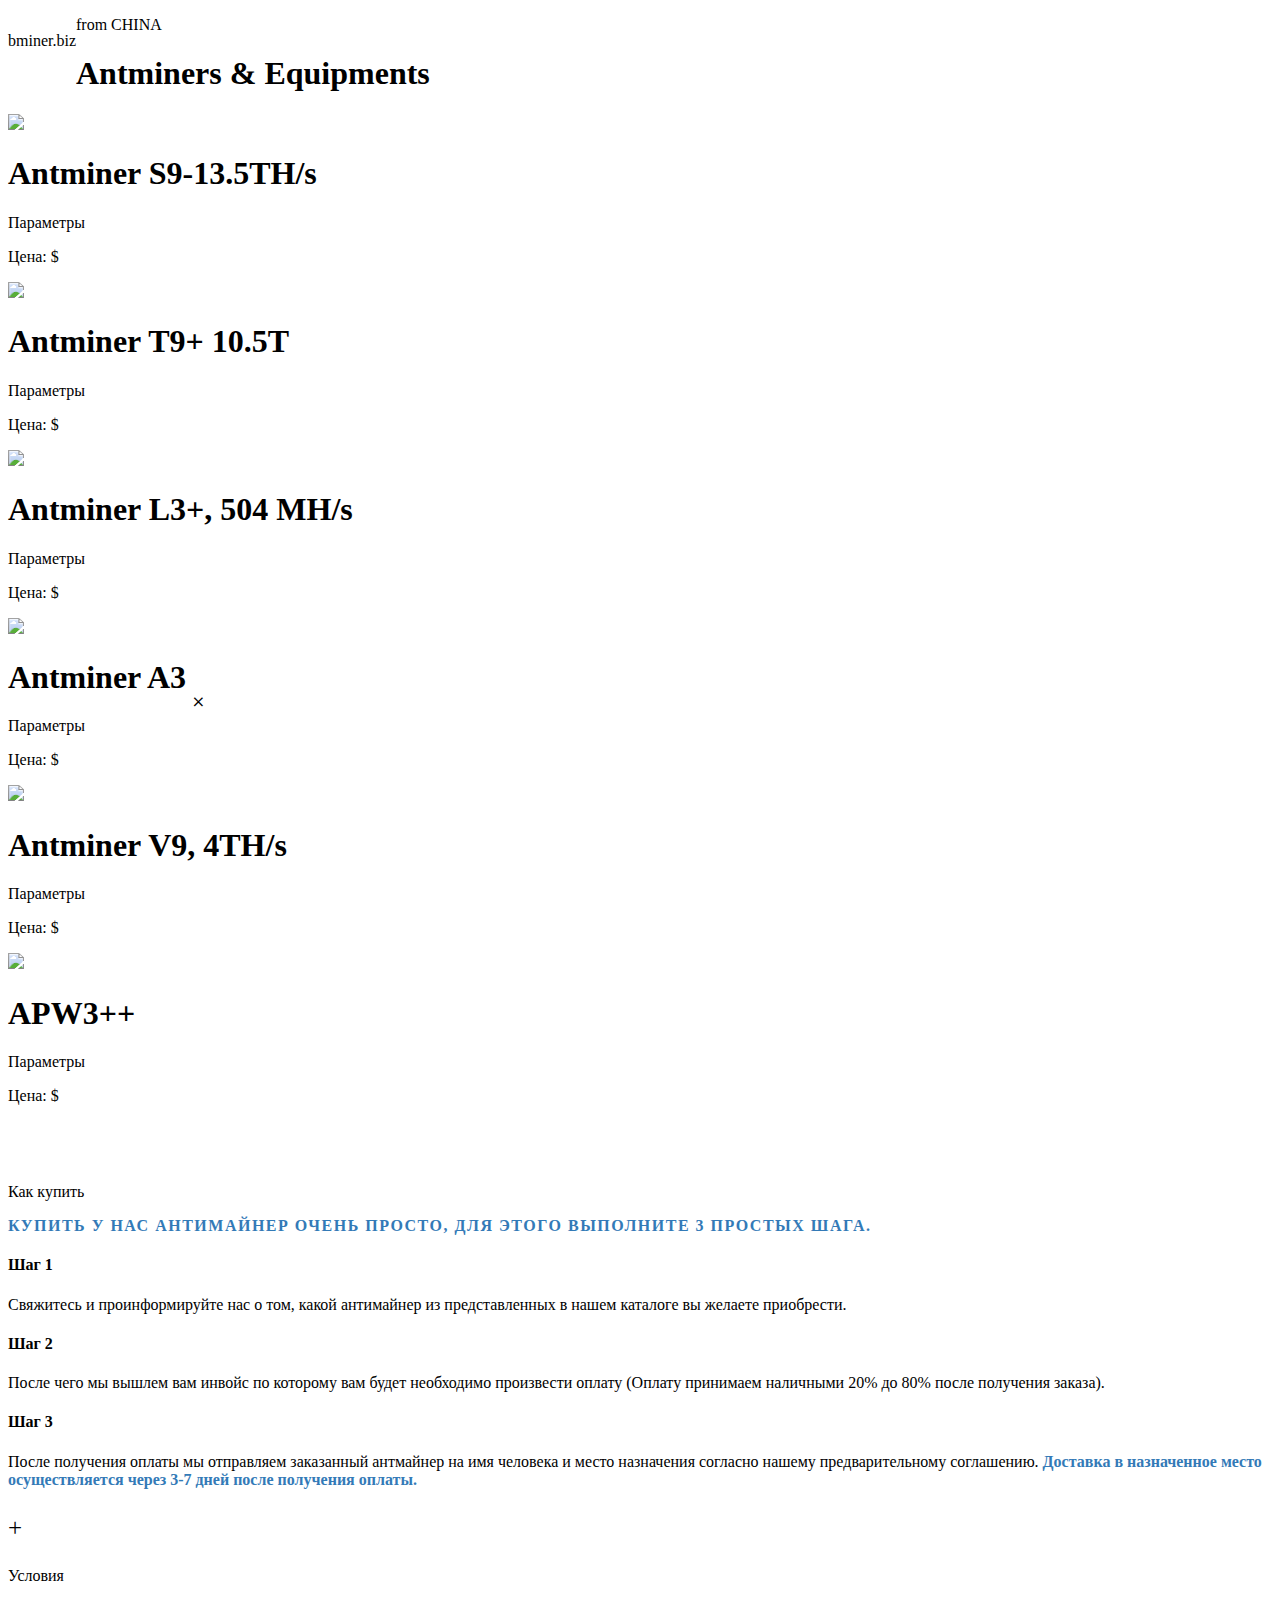
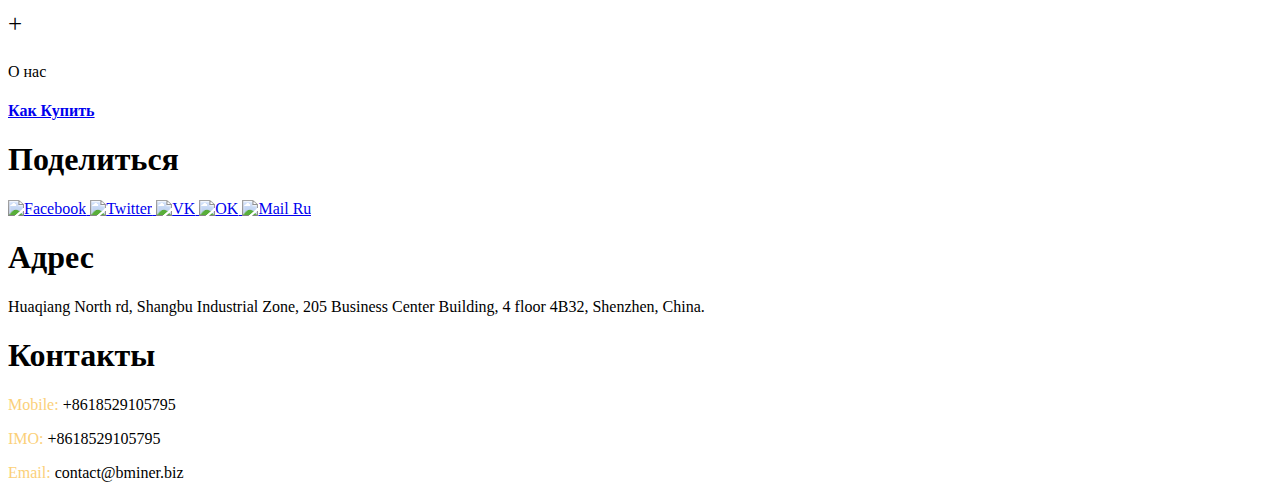
==== index.html @ a88cfbc9 "4" ====
<!DOCTYPE html>
<html lang="en">
  <head>
    <meta charset="utf-8">
    <meta http-equiv="X-UA-Compatible" content="IE=edge">
    <meta name="viewport" content="width=device-width, initial-scale=1">
    <!-- The above 3 meta tags *must* come first in the head; any other head content must come *after* these tags -->
    <meta name="description" content="Интернет магазин по продаже майнеров, для майнинга криптовалют с доставкой из Китая в Туркменистан">
    <meta name="keywords" content="Antminer S9-13.5TH/s, Antminer A3, Antminer T9+ 10.5T, Antminer L3+, 504 MH/s, Antminer V9, 4TH/s, APW3++">
    <link rel="icon" href="#">

    <title>Купить Antminer S9-13.5TH/s, Antminer A3, Antminer T9+ 10.5T, Antminer L3+, 504 MH/s, Antminer V9, 4TH/s, APW3++, из Китая с доставкой в Туркменистан, Ашхабад</title>

    <!-- Bootstrap core CSS -->
    <link href="css/bootstrap.min.css" rel="stylesheet">

    <!-- IE10 viewport hack for Surface/desktop Windows 8 bug -->
    <link href="../../assets/css/ie10-viewport-bug-workaround.css" rel="stylesheet">

    <!-- Custom styles for this template -->
    <link href="css/custom.css" rel="stylesheet">

    <!-- Just for debugging purposes. Don't actually copy these 2 lines! -->
    <!--[if lt IE 9]><script src="../../assets/js/ie8-responsive-file-warning.js"></script><![endif]-->
    <script src="../../assets/js/ie-emulation-modes-warning.js"></script>

    <!-- HTML5 shim and Respond.js for IE8 support of HTML5 elements and media queries -->
    <!--[if lt IE 9]>
      <script src="https://oss.maxcdn.com/html5shiv/3.7.2/html5shiv.min.js"></script>
      <script src="https://oss.maxcdn.com/respond/1.4.2/respond.min.js"></script>
    <![endif]-->
  </head>

  <body id="body">

    <nav class="navbar navbar-inverse navbar-fixed-top">
      <div class="container">
        <p class="brand" style="float: left;"><span class="branding">bminer</span>.biz</p>
        <p class="navbar-menu">from <span class="branding" style="text-transform: uppercase">China</span></p>
      </div><!-- /.container -->
    </nav><!-- /.navbar -->

    <div id="navbar-2" style="display: none;">
      <div id="brand-2">
        <div class="brand-2-wrapper">
          <h3 class="h3-animate">menu</h3>
          <img src="images/triangle-top.png">
          <img class="hide" src="images/triangle-bottom.png">
        </div><!-- /.brand-2-wrapper -->
      </div><!-- /#brand-2 -->
      <div id="menu-2" style="display: none;">
        <ol>
          <li class="li-iphone"><p>Iphone</p></li>
          <li class="li-samsung"><p>Samsung</p></li>
          <li class="li-sony"><p>Sony</p></li>
          <li class="li-others"><p>Others</p></li>
          <li class="li-tablets"><p>Tablets</p></li>
        </ol>
      </div><!-- /#menu-2 -->
    </div><!-- /#navbar-2 -->

    <main>
      <div class="container">
        <div class="row">

          <div class="col-md-2" style="display: none;">
            <div id="menu">
              <h1>Menu</h1>
              <ol>
                <li class="#"><p>#</p></li>
                <li class="#"><p>#</p></li>
              </ol>
            </div><!-- /#menu -->
          </div><!-- /.col-md-2 -->

          <div class="col-md-12">

            <div class="products-group">
              <h1>Antminers & Equipments</h1>

              <div class="products-inner">
                <div class="row row-2">
                  <div class="col-md-4 no-padding">
                    <div class="products" id="s9_14">
                      <div class="display-img">
                        <img src="images/product/s9.jpg">
                      </div><!-- /.display-img -->
                      <div class="products-parameters">
                        <h1>Antminer S9-13.5TH/s</h1>
                        <div class="inner-parameters">
                          <div class="memory-selector">
                            <p class="memory">Параметры</p>
                          </div><!-- /.memory-selector -->
                          <div class="clear-fix"></div>
                        </div><!-- /.inner-parameters -->
                        <p class="price">Цена: $<span></span></p>
                      </div><!-- /.products-parameters -->
                    </div><!-- /.products -->
                  </div><!-- /.no-padding -->
                  <div class="col-md-4 no-padding">
                    <div class="products" id="t9_plus_11">
                      <div class="display-img">
                        <img src="images/product/T9+.jpg">
                      </div><!-- /.display-img -->
                      <div class="products-parameters">
                        <h1>Antminer T9+ 10.5T</h1>
                        <div class="inner-parameters">
                          <div class="memory-selector">
                            <p class="memory">Параметры</p>
                          </div><!-- /.memory-selector -->
                          <div class="clear-fix"></div>
                        </div><!-- /.inner-parameters -->
                        <p class="price">Цена: $<span></span></p>
                      </div><!-- /.products-parameters -->
                    </div><!-- /.products -->
                  </div><!-- /.no-padding -->
                  <div class="col-md-4 no-padding">
                    <div class="products" id="l3_plus">
                      <div class="display-img">
                        <img src="images/product/L3+.jpg">
                      </div><!-- /.display-img -->
                      <div class="products-parameters">
                        <h1>Antminer L3+, 504 MH/s</h1>
                        <div class="inner-parameters">
                          <div class="memory-selector">
                            <p class="memory">Параметры</p>
                          </div><!-- /.memory-selector -->
                          <div class="clear-fix"></div>
                        </div><!-- /.inner-parameters -->
                        <p class="price">Цена: $<span></span></p>
                      </div><!-- /.products-parameters -->
                    </div><!-- /.products -->
                  </div><!-- /.no-padding -->
                </div><!-- /.row2 -->
              </div><!-- /.products-inner -->

              <div class="products-inner">
                <div class="row row-2">
                  <div class="col-md-4 no-padding">
                    <div class="products" id="a3">
                      <div class="display-img">
                        <img src="images/product/A3.jpg">
                      </div><!-- /.display-img -->
                      <div class="products-parameters">
                        <h1>Antminer A3</h1>
                        <div class="inner-parameters">
                          <div class="memory-selector">
                            <p class="memory">Параметры</p>
                          </div><!-- /.memory-selector -->
                          <div class="clear-fix"></div>
                        </div><!-- /.inner-parameters -->
                        <p class="price">Цена: $<span></span></p>
                      </div><!-- /.products-parameters -->
                    </div><!-- /.products -->
                  </div><!-- /.no-padding -->
                  <div class="col-md-4 no-padding">
                    <div class="products" id="v9">
                      <div class="display-img">
                        <img src="images/product/V9.jpg">
                      </div><!-- /.display-img -->
                      <div class="products-parameters">
                        <h1>Antminer V9, 4TH/s</h1>
                        <div class="inner-parameters">
                          <div class="memory-selector">
                            <p class="memory">Параметры</p>
                          </div><!-- /.memory-selector -->
                          <div class="clear-fix"></div>
                        </div><!-- /.inner-parameters -->
                        <p class="price">Цена: $<span></span></p>
                      </div><!-- /.products-parameters -->
                    </div><!-- /.products -->
                  </div><!-- /.no-padding -->
                  <div class="col-md-4 no-padding">
                    <div class="products" id="apw3_plus_plus">
                      <div class="display-img">
                        <img src="images/product/apw3.jpg">
                      </div><!-- /.display-img -->
                      <div class="products-parameters">
                        <h1>APW3++</h1>
                        <div class="inner-parameters">
                          <div class="memory-selector">
                            <p class="memory">Параметры</p>
                          </div><!-- /.memory-selector -->
                          <div class="clear-fix"></div>
                        </div><!-- /.inner-parameters -->
                        <p class="price">Цена: $<span></span></p>
                      </div><!-- /.products-parameters -->
                    </div><!-- /.products -->
                  </div><!-- /.no-padding -->
                </div><!-- /.row2 -->
              </div><!-- /.products-inner -->

            </div><!-- /.products-group -->

            <div id="terms" style="padding-bottom: 0">
              <div class="languages" style="display: none">
                <div class="language">
                  <img class="img-active" src="images/russian-flag.jpg">
                  <p class="p-active">Русский</p>
                </div><!-- /.language -->
                <div class="language">
                  <img src="images/british-flag.jpg">
                  <p>English</p>
                </div><!-- /.language -->
              </div><!-- /.languages -->
              <div id="notice">
                <div id="rus">
                  <div class="notice">
                    <div class="cross" title="скрыть" style="-moz-transform: rotate(45deg); -webkit-transform: rotate(45deg); -o-transform: rotate(45deg); -ms-transform: rotate(45deg); transform: rotate(45deg)">
                      <p style="font-size: 25px;">+</p>
                    </div><!-- /.cross -->
                    <p><span class="attention">Как купить</span></p>
                    <div class="info">
                      <div class="1">
                        <p style="color: #337ab7; text-transform: uppercase; font-weight: bold; letter-spacing: 1.5px; margin-top: 10px">Купить у нас антимайнер очень просто, для этого выполните <span class="three-steps">3 простых шага.</span></p>
                        <h4 class="steps">Шаг 1</h4>
                        <p>Свяжитесь и проинформируйте нас о том, какой антимайнер из представленных в нашем каталоге вы желаете приобрести.</p>
                        <h4 class="steps">Шаг 2</h4>
                        <p>После чего мы вышлем вам инвойс по которому вам будет необходимо произвести оплату (Оплату принимаем наличными 20% до 80% после получения заказа).</p>
                        <h4 class="steps">Шаг 3</h4>
                        <p>После получения оплаты мы отправляем заказанный антмайнер на имя человека и место назначения согласно нашему предварительному соглашению. <span style="color: #337ab7; font-weight: bold">Доставка в назначенное место осуществляется через 3-7 дней после получения оплаты.</span></p>
                      </div>
                    </div><!-- /.info -->
                  </div><!-- /.notice -->
                  <div class="notice">
                    <div class="cross" title="показать">
                      <p style="font-size: 25px;">+</p>
                    </div><!-- /.cross -->
                    <p><span class="attention">Условия</span></p>
                    <div class="info">
                      <div class="2" style="display: none">
                        <h4 class="steps">Цена</h4>
                        <p>Цены указанные на сайте это окончательная стоимость товаров за исключением стоимости доставки которая определяется в зависимости от место назначения и времени.</p>
                        <h4 class="steps">Оплата</h4>
                        <p>Мы принимаем оплату следующими методами: <span style="color: #337ab7; font-weight: bold">1 Банковский перевод, 2 PayPal, 3 Western Union, 4 Money Gram, 5 Ali Pay.</span></p>
                        <h4 class="steps">Доставка</h4>
                        <p>
                          Доставку осуществляем в следующие направления:
                          <br>Россия: Москва, Питер, Казань.
                          <br>Украина: Киев.
                          <br>Казахстан: Астана, Алма-Аты.
                          <br>Туркменистан: Ашхабад.
                        </p>
                        <h4 class="steps">Гарантия</h4>
                        <p>Все товары новые, оригинальные и имеют официальную гарантию от производителя.</p>
                        <h4 class="steps">Условия возврата</h4>
                        <p>Мы продаем только оригинальные и новые товары. Если после того как вы получите товар окажется что оно не новое, не оригинальные, или имеется заводской дефект а также если не соответствуют вашему заказу, вы можете вернуть их обратно и получить ваши деньги назад.</p>
                      </div>
                    </div><!-- /.info -->
                  </div><!-- /.notice -->
                  <div class="notice">
                    <div class="cross" title="показать">
                      <p style="font-size: 25px;">+</p>
                    </div><!-- /.cross -->
                    <p><span class="attention">О нас</span></p>
                    <div class="info">
                      <div class="2" style="display: none">
                        <p>Я являюсь частным лицом и занимаюсь только закупкой и отправкой антиманеров и других необходимых устройств к ним из Китая. Поэтому если у вас есть вопросы не стесняйтесь просто свяжитесь со мною.</p>
                      </div>
                    </div><!-- /.info -->
                  </div><!-- /.notice -->
                </div><!-- /#rus -->
              </div><!-- /#notice -->
              <div class="languages-2" style="display: none">
                <div class="languages-2-wrapper">
                  <div class="language-2">
                    <img class="img-active-2" src="images/russian-flag.jpg">
                    <p class="p-active-2">Русский</p>
                  </div><!-- /.language-2 -->
                  <div class="language-2">
                    <img src="images/british-flag.jpg">
                    <p>English</p>
                  </div><!-- /.language-2 -->
                </div><!-- /.languages-2-wrapper -->
              </div><!-- /.languages-2 -->
            </div><!-- /#terms -->

          </div><!--/.col-md-10 -->

          <div class="how-to-buy">
            <div class="how-to-buy-btn"><figure></figure></div>
            <a href="#terms"><h4>Как Купить</h4></a>
          </div><!-- /.how-to-buy -->
          <div class="clear-fix"></div>
          <a class="to-top" href="#body">
            <div id="arrow" style="display: none">
              <img src="images/arrow.png">
            </div><!-- /#arrow -->
          </a><!-- /.to-top -->

        </div><!-- /.row -->
      </div><!-- /.container -->
    </main>

    <footer>
      <div class="row">
        <div class="col-sm-3">
          <div class="share-buttons">
            <h1>Поделиться</h1>
            <div id="share-buttons">
              <!-- Facebook -->
              <a title="Подельтся с друзьями на Facebook" href="http://www.facebook.com/sharer.php?u=http://buysmartphone.net" target="_blank">
                  <img src="images/buttons/facebook.png" alt="Facebook" />
              </a>

              <!-- Twitter -->
              <a title="Подельтся с друзьями на Twitter" href="https://twitter.com/share?url=http://buysmartphone.net" target="_blank">
                  <img src="images/buttons/twitter.png" alt="Twitter" />
              </a>

              <!-- VK -->
              <a title="Подельтся с друзьями на VK" href="http://vkontakte.ru/share.php?url=http://buysmartphone.net" target="_blank">
                  <img src="images/buttons/vk.png" alt="VK" />
              </a>

              <!-- OK -->
              <a title="Подельтся с друзьями на OK" href="http://www.odnoklassniki.ru/dk?st.cmd=addShare&st.s=1&st._surl=http://buysmartphone.net" target="_blank">
                  <img src="images/buttons/ok.png" alt="OK" />
              </a>

              <!-- Mailru -->
              <a title="Подельтся с друзьями на MailRu" href="http://connect.mail.ru/share?url=http://buysmartphone.net" target="_blank">
                  <img src="images/buttons/mailru.png" alt="Mail Ru" />
              </a>
            </div><!-- /#share-buttons -->
          </div><!-- /.share-buttons -->
        </div><!-- /.col-sm-3 -->
        <div class="col-sm-6">
          <div class="initials">
            <h1>Адрес</h1>
            <div class="contacts-inner">
              <p>Huaqiang North rd, Shangbu Industrial Zone, 205 Business Center Building, 4 floor 4B32, Shenzhen, China.</p>
            </div><!-- /.contacts-inner -->
          </div><!-- /.initials -->
        </div><!-- /.col-sm-6 -->
        <div class="col-sm-3">
          <div id="contacts" class="contacts">
          <h1>Контакты</h1>
            <div class="contacts-inner">
              <p><span class="bold" style="color: #fbd079;">Mobile:</span> +8618529105795</p>
              <p><span class="bold" style="color: #fbd079;">IMO:</span> +8618529105795</p>
              <p><span class="bold" style="color: #fbd079;">Email:</span> contact@bminer.biz</p>
            </div><!-- /.contacts-inner -->
          </div><!-- /.contacts -->
        </div><!-- /.col-sm-3 -->
      </div><!-- /.row -->
    </footer>


    <!-- Bootstrap core JavaScript
    ================================================== -->
    <!-- Placed at the end of the document so the pages load faster -->
    <script src="https://ajax.googleapis.com/ajax/libs/jquery/1.11.3/jquery.min.js"></script>
    <script>window.jQuery || document.write('<script src="js/jquery.min.js"><\/script>')</script>
    <script src="js/bootstrap.min.js"></script>
    <script src="js/myScript.js"></script>
    <!-- IE10 viewport hack for Surface/desktop Windows 8 bug -->
    <script src="../../assets/js/ie10-viewport-bug-workaround.js"></script>

    <script>
      (function(i,s,o,g,r,a,m){i['GoogleAnalyticsObject']=r;i[r]=i[r]||function(){
      (i[r].q=i[r].q||[]).push(arguments)},i[r].l=1*new Date();a=s.createElement(o),
      m=s.getElementsByTagName(o)[0];a.async=1;a.src=g;m.parentNode.insertBefore(a,m)
      })(window,document,'script','https://www.google-analytics.com/analytics.js','ga');

      ga('create', 'UA-82103154-1', 'auto');
      ga('send', 'pageview');

    </script>

  </body>
</html>
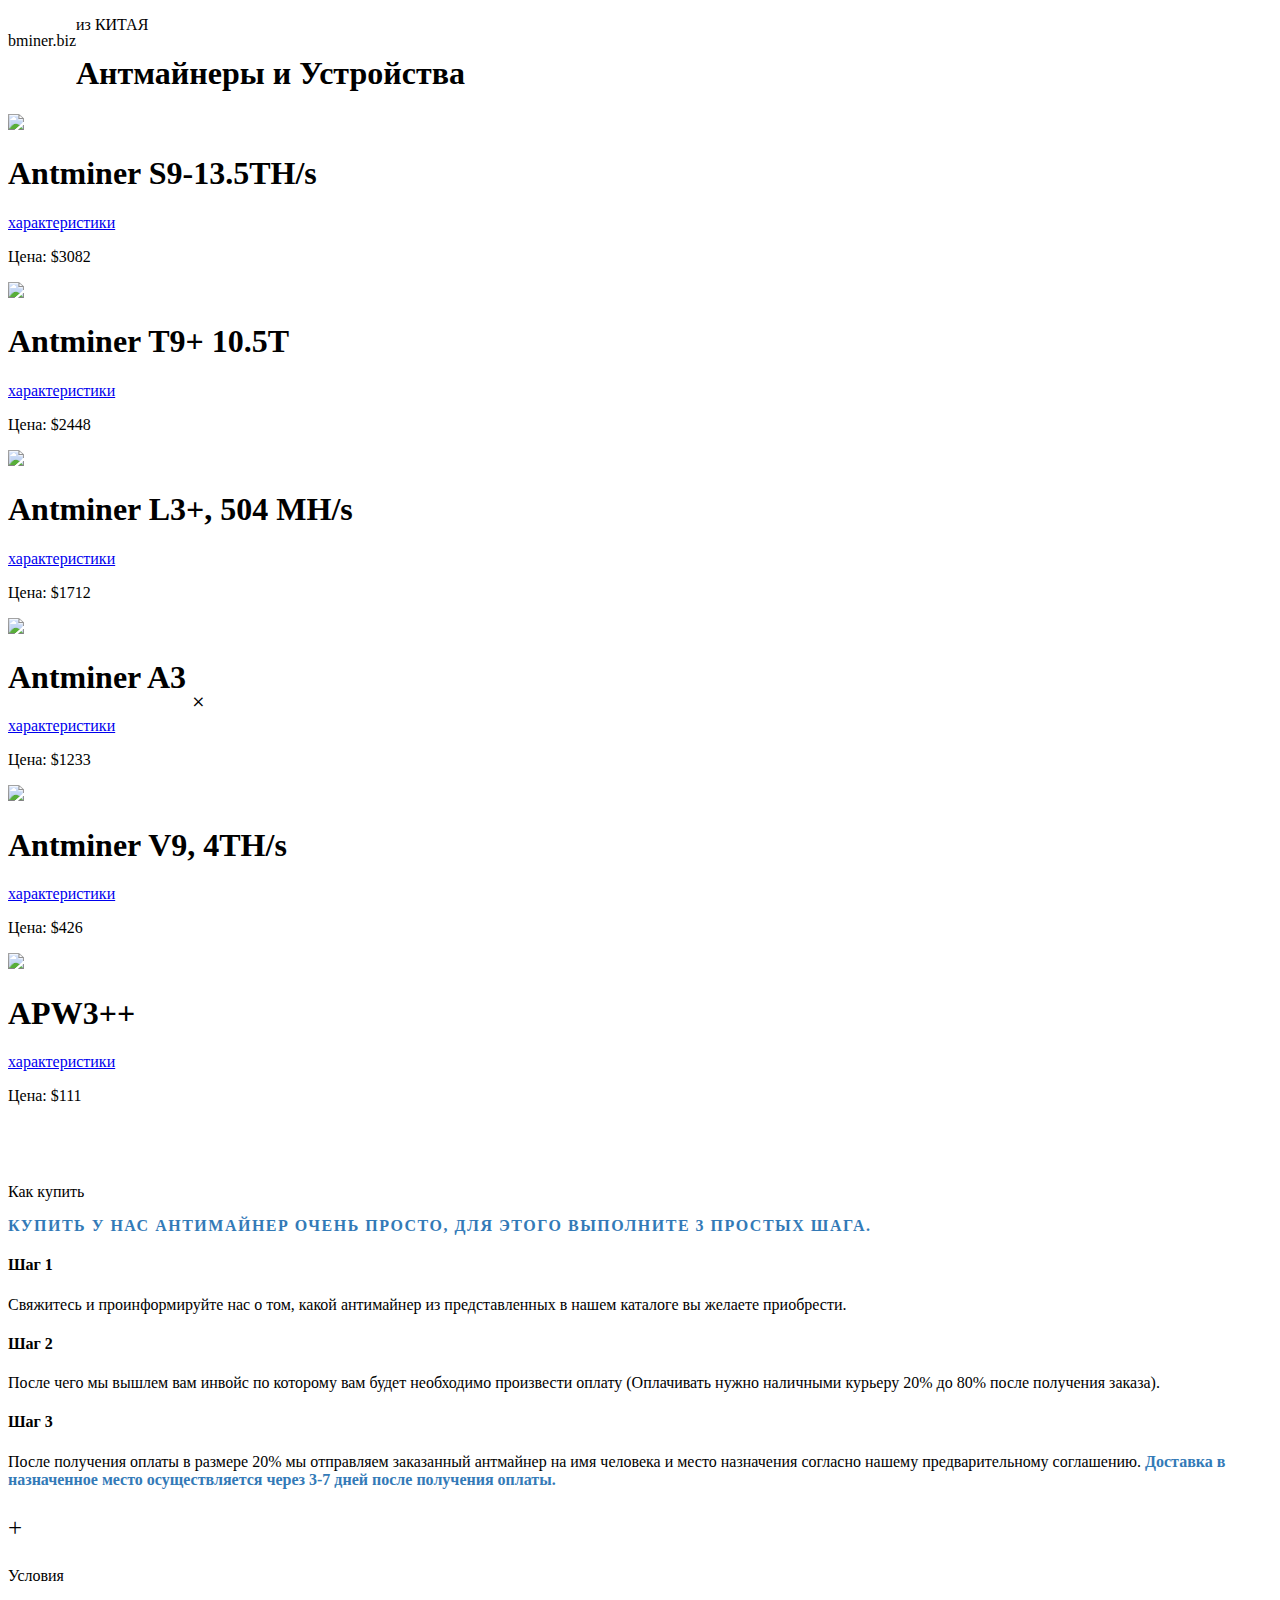
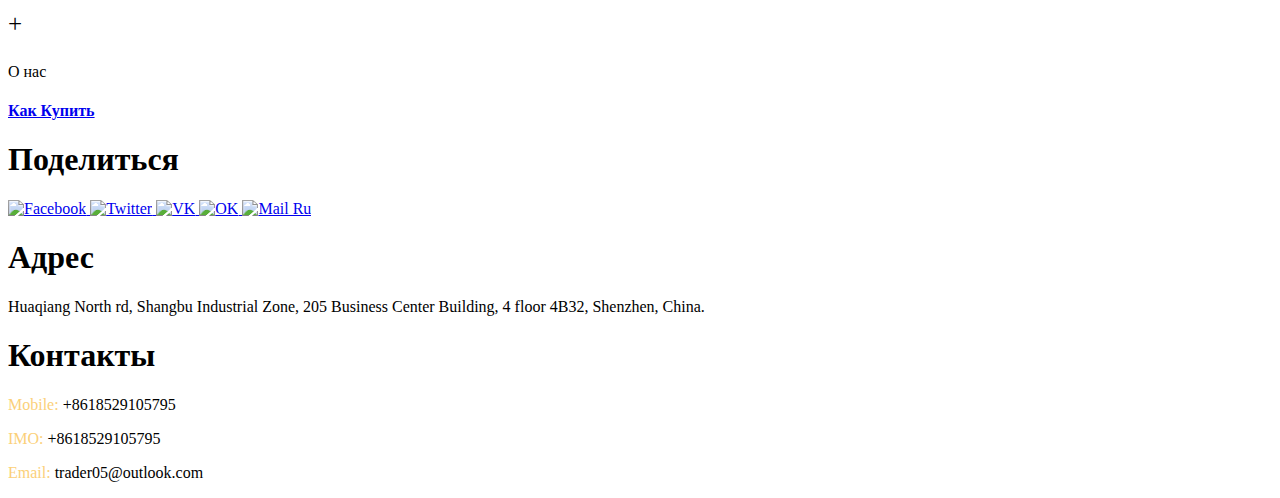
==== commit 3decdb5b: "almost finished" ====
--- a/index.html
+++ b/index.html
@@ -9,7 +9,7 @@
     <meta name="keywords" content="Antminer S9-13.5TH/s, Antminer A3, Antminer T9+ 10.5T, Antminer L3+, 504 MH/s, Antminer V9, 4TH/s, APW3++">
     <link rel="icon" href="#">
 
-    <title>Купить Antminer S9-13.5TH/s, Antminer A3, Antminer T9+ 10.5T, Antminer L3+, 504 MH/s, Antminer V9, 4TH/s, APW3++, из Китая с доставкой в Туркменистан, Ашхабад</title>
+    <title>Купить Antminer S9-13.5TH/s, Antminer A3, Antminer T9+ 10.5T, Antminer L3+ 504 MH/s, Antminer V9 4TH/s, APW3++, из Китая с доставкой в Туркменистан, Ашхабад</title>
 
     <!-- Bootstrap core CSS -->
     <link href="css/bootstrap.min.css" rel="stylesheet">
@@ -36,7 +36,7 @@
     <nav class="navbar navbar-inverse navbar-fixed-top">
       <div class="container">
         <p class="brand" style="float: left;"><span class="branding">bminer</span>.biz</p>
-        <p class="navbar-menu">from <span class="branding" style="text-transform: uppercase">China</span></p>
+        <p class="navbar-menu">из <span class="branding" style="text-transform: uppercase">Китая</span></p>
       </div><!-- /.container -->
     </nav><!-- /.navbar -->
 
@@ -76,7 +76,7 @@
           <div class="col-md-12">
 
             <div class="products-group">
-              <h1>Antminers & Equipments</h1>
+              <h1>Антмайнеры и Устройства</h1>
 
               <div class="products-inner">
                 <div class="row row-2">
@@ -89,9 +89,8 @@
                         <h1>Antminer S9-13.5TH/s</h1>
                         <div class="inner-parameters">
                           <div class="memory-selector">
-                            <p class="memory">Параметры</p>
-                          </div><!-- /.memory-selector -->
-                          <div class="clear-fix"></div>
+                            <a class="btn btn-info" href="s9.html">характеристики</a>
+                          </div><!-- /.memory-selector -->
                         </div><!-- /.inner-parameters -->
                         <p class="price">Цена: $<span></span></p>
                       </div><!-- /.products-parameters -->
@@ -106,9 +105,8 @@
                         <h1>Antminer T9+ 10.5T</h1>
                         <div class="inner-parameters">
                           <div class="memory-selector">
-                            <p class="memory">Параметры</p>
-                          </div><!-- /.memory-selector -->
-                          <div class="clear-fix"></div>
+                            <a class="btn btn-info" href="t9.html">характеристики</a>
+                          </div><!-- /.memory-selector -->
                         </div><!-- /.inner-parameters -->
                         <p class="price">Цена: $<span></span></p>
                       </div><!-- /.products-parameters -->
@@ -123,9 +121,8 @@
                         <h1>Antminer L3+, 504 MH/s</h1>
                         <div class="inner-parameters">
                           <div class="memory-selector">
-                            <p class="memory">Параметры</p>
-                          </div><!-- /.memory-selector -->
-                          <div class="clear-fix"></div>
+                            <a class="btn btn-info" href="l3.html">характеристики</a>
+                          </div><!-- /.memory-selector -->
                         </div><!-- /.inner-parameters -->
                         <p class="price">Цена: $<span></span></p>
                       </div><!-- /.products-parameters -->
@@ -145,9 +142,8 @@
                         <h1>Antminer A3</h1>
                         <div class="inner-parameters">
                           <div class="memory-selector">
-                            <p class="memory">Параметры</p>
-                          </div><!-- /.memory-selector -->
-                          <div class="clear-fix"></div>
+                            <a class="btn btn-info" href="a3.html">характеристики</a>
+                          </div><!-- /.memory-selector -->
                         </div><!-- /.inner-parameters -->
                         <p class="price">Цена: $<span></span></p>
                       </div><!-- /.products-parameters -->
@@ -162,9 +158,8 @@
                         <h1>Antminer V9, 4TH/s</h1>
                         <div class="inner-parameters">
                           <div class="memory-selector">
-                            <p class="memory">Параметры</p>
-                          </div><!-- /.memory-selector -->
-                          <div class="clear-fix"></div>
+                            <a class="btn btn-info" href="v9.html">характеристики</a>
+                          </div><!-- /.memory-selector -->
                         </div><!-- /.inner-parameters -->
                         <p class="price">Цена: $<span></span></p>
                       </div><!-- /.products-parameters -->
@@ -179,9 +174,8 @@
                         <h1>APW3++</h1>
                         <div class="inner-parameters">
                           <div class="memory-selector">
-                            <p class="memory">Параметры</p>
-                          </div><!-- /.memory-selector -->
-                          <div class="clear-fix"></div>
+                            <a class="btn btn-info" href="apw3.html">характеристики</a>
+                          </div><!-- /.memory-selector -->
                         </div><!-- /.inner-parameters -->
                         <p class="price">Цена: $<span></span></p>
                       </div><!-- /.products-parameters -->
@@ -209,16 +203,16 @@
                     <div class="cross" title="скрыть" style="-moz-transform: rotate(45deg); -webkit-transform: rotate(45deg); -o-transform: rotate(45deg); -ms-transform: rotate(45deg); transform: rotate(45deg)">
                       <p style="font-size: 25px;">+</p>
                     </div><!-- /.cross -->
-                    <p><span class="attention">Как купить</span></p>
+                    <p><span id="beach" class="attention">Как купить</span></p>
                     <div class="info">
                       <div class="1">
                         <p style="color: #337ab7; text-transform: uppercase; font-weight: bold; letter-spacing: 1.5px; margin-top: 10px">Купить у нас антимайнер очень просто, для этого выполните <span class="three-steps">3 простых шага.</span></p>
                         <h4 class="steps">Шаг 1</h4>
                         <p>Свяжитесь и проинформируйте нас о том, какой антимайнер из представленных в нашем каталоге вы желаете приобрести.</p>
                         <h4 class="steps">Шаг 2</h4>
-                        <p>После чего мы вышлем вам инвойс по которому вам будет необходимо произвести оплату (Оплату принимаем наличными 20% до 80% после получения заказа).</p>
+                        <p>После чего мы вышлем вам инвойс по которому вам будет необходимо произвести оплату (Оплачивать нужно наличными курьеру 20% до 80% после получения заказа).</p>
                         <h4 class="steps">Шаг 3</h4>
-                        <p>После получения оплаты мы отправляем заказанный антмайнер на имя человека и место назначения согласно нашему предварительному соглашению. <span style="color: #337ab7; font-weight: bold">Доставка в назначенное место осуществляется через 3-7 дней после получения оплаты.</span></p>
+                        <p>После получения оплаты в размере 20% мы отправляем заказанный антмайнер на имя человека и место назначения согласно нашему предварительному соглашению. <span style="color: #337ab7; font-weight: bold">Доставка в назначенное место осуществляется через 3-7 дней после получения оплаты.</span></p>
                       </div>
                     </div><!-- /.info -->
                   </div><!-- /.notice -->
@@ -235,11 +229,13 @@
                         <p>Мы принимаем оплату следующими методами: <span style="color: #337ab7; font-weight: bold">1 Банковский перевод, 2 PayPal, 3 Western Union, 4 Money Gram, 5 Ali Pay.</span></p>
                         <h4 class="steps">Доставка</h4>
                         <p>
-                          Доставку осуществляем в следующие направления:
-                          <br>Россия: Москва, Питер, Казань.
-                          <br>Украина: Киев.
-                          <br>Казахстан: Астана, Алма-Аты.
-                          <br>Туркменистан: Ашхабад.
+                          Доставку осуществляем только до Ашхабада.
+                          <span style="display: none;">
+                            <br>Россия: Москва, Питер, Казань.
+                            <br>Украина: Киев.
+                            <br>Казахстан: Астана, Алма-Аты.
+                            <br>Туркменистан: Ашхабад.
+                          </span>
                         </p>
                         <h4 class="steps">Гарантия</h4>
                         <p>Все товары новые, оригинальные и имеют официальную гарантию от производителя.</p>
@@ -275,7 +271,7 @@
               </div><!-- /.languages-2 -->
             </div><!-- /#terms -->
 
-          </div><!--/.col-md-10 -->
+          </div><!--/.col-md-12 -->
 
           <div class="how-to-buy">
             <div class="how-to-buy-btn"><figure></figure></div>
@@ -339,7 +335,7 @@
             <div class="contacts-inner">
               <p><span class="bold" style="color: #fbd079;">Mobile:</span> +8618529105795</p>
               <p><span class="bold" style="color: #fbd079;">IMO:</span> +8618529105795</p>
-              <p><span class="bold" style="color: #fbd079;">Email:</span> contact@bminer.biz</p>
+              <p><span class="bold" style="color: #fbd079;">Email:</span> trader05@outlook.com</p>
             </div><!-- /.contacts-inner -->
           </div><!-- /.contacts -->
         </div><!-- /.col-sm-3 -->
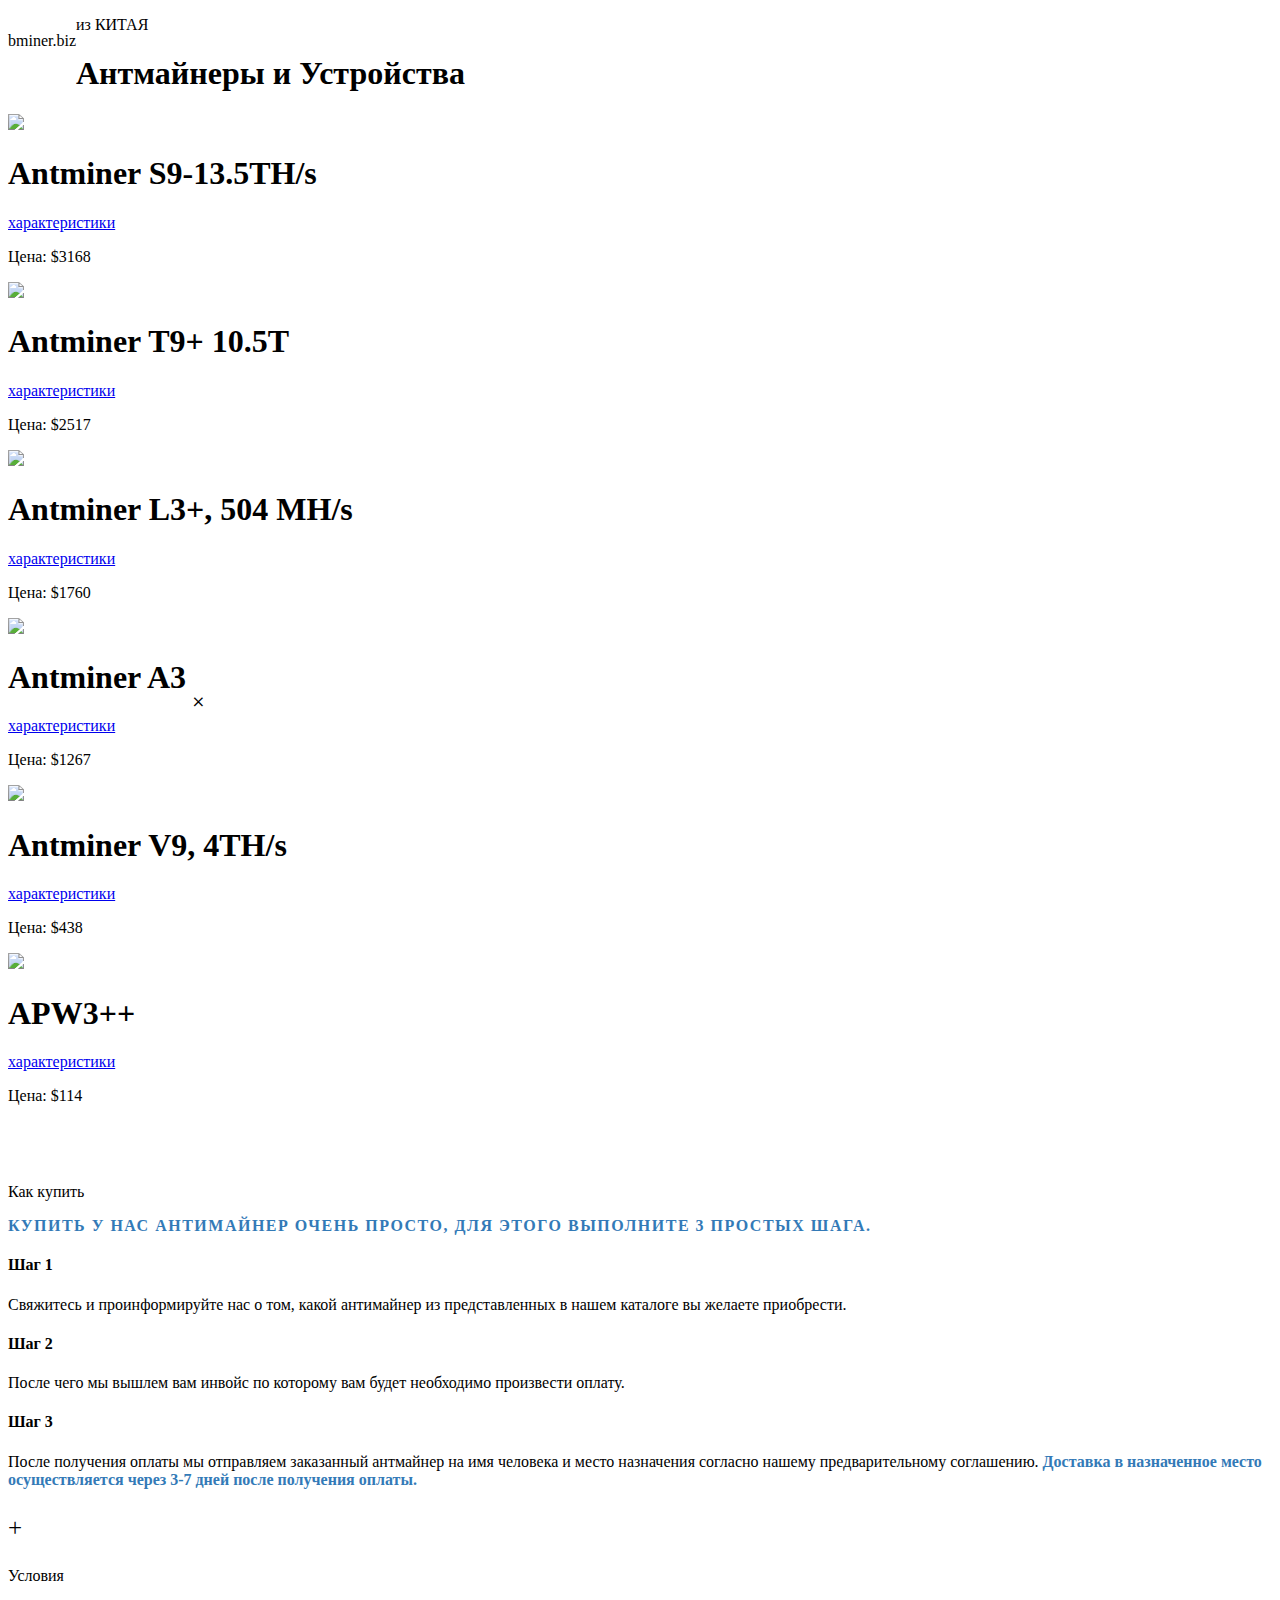
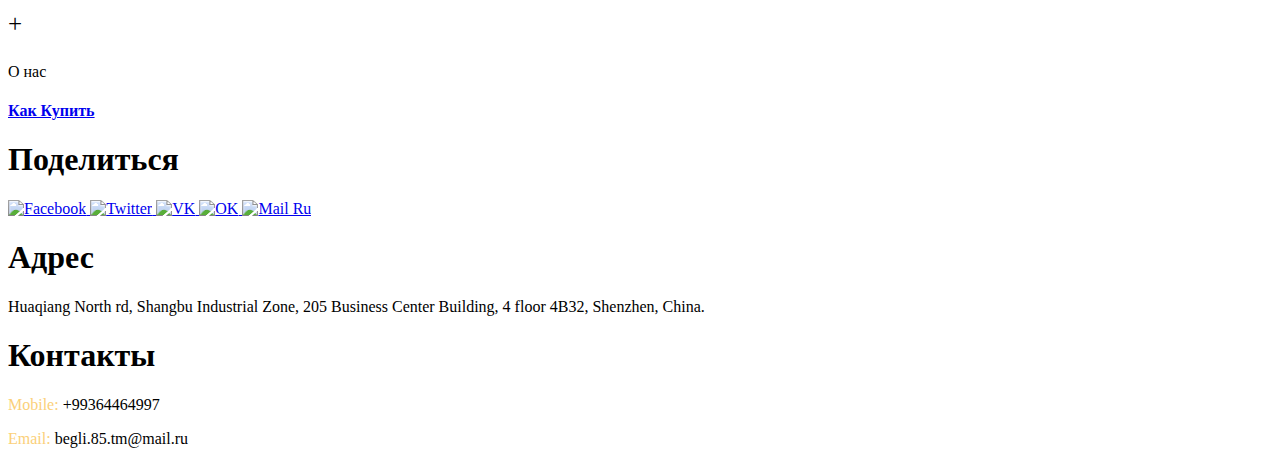
==== commit e5354c3a: "ss" ====
--- a/index.html
+++ b/index.html
@@ -210,9 +210,9 @@
                         <h4 class="steps">Шаг 1</h4>
                         <p>Свяжитесь и проинформируйте нас о том, какой антимайнер из представленных в нашем каталоге вы желаете приобрести.</p>
                         <h4 class="steps">Шаг 2</h4>
-                        <p>После чего мы вышлем вам инвойс по которому вам будет необходимо произвести оплату (Оплачивать нужно наличными курьеру 20% до 80% после получения заказа).</p>
+                        <p>После чего мы вышлем вам инвойс по которому вам будет необходимо произвести оплату.</p>
                         <h4 class="steps">Шаг 3</h4>
-                        <p>После получения оплаты в размере 20% мы отправляем заказанный антмайнер на имя человека и место назначения согласно нашему предварительному соглашению. <span style="color: #337ab7; font-weight: bold">Доставка в назначенное место осуществляется через 3-7 дней после получения оплаты.</span></p>
+                        <p>После получения оплаты мы отправляем заказанный антмайнер на имя человека и место назначения согласно нашему предварительному соглашению. <span style="color: #337ab7; font-weight: bold">Доставка в назначенное место осуществляется через 3-7 дней после получения оплаты.</span></p>
                       </div>
                     </div><!-- /.info -->
                   </div><!-- /.notice -->
@@ -229,7 +229,7 @@
                         <p>Мы принимаем оплату следующими методами: <span style="color: #337ab7; font-weight: bold">1 Банковский перевод, 2 PayPal, 3 Western Union, 4 Money Gram, 5 Ali Pay.</span></p>
                         <h4 class="steps">Доставка</h4>
                         <p>
-                          Доставку осуществляем только до Ашхабада.
+                          Доставку осуществляем только в Россию.
                           <span style="display: none;">
                             <br>Россия: Москва, Питер, Казань.
                             <br>Украина: Киев.
@@ -333,9 +333,9 @@
           <div id="contacts" class="contacts">
           <h1>Контакты</h1>
             <div class="contacts-inner">
-              <p><span class="bold" style="color: #fbd079;">Mobile:</span> +8618529105795</p>
-              <p><span class="bold" style="color: #fbd079;">IMO:</span> +8618529105795</p>
-              <p><span class="bold" style="color: #fbd079;">Email:</span> trader05@outlook.com</p>
+              <p><span class="bold" style="color: #fbd079;">Mobile:</span> +99364464997</p>
+              <p><span class="bold" style="color: #fbd079; display: none;">WeChat:</span> </p>
+              <p><span class="bold" style="color: #fbd079;">Email:</span> begli.85.tm@mail.ru</p>
             </div><!-- /.contacts-inner -->
           </div><!-- /.contacts -->
         </div><!-- /.col-sm-3 -->
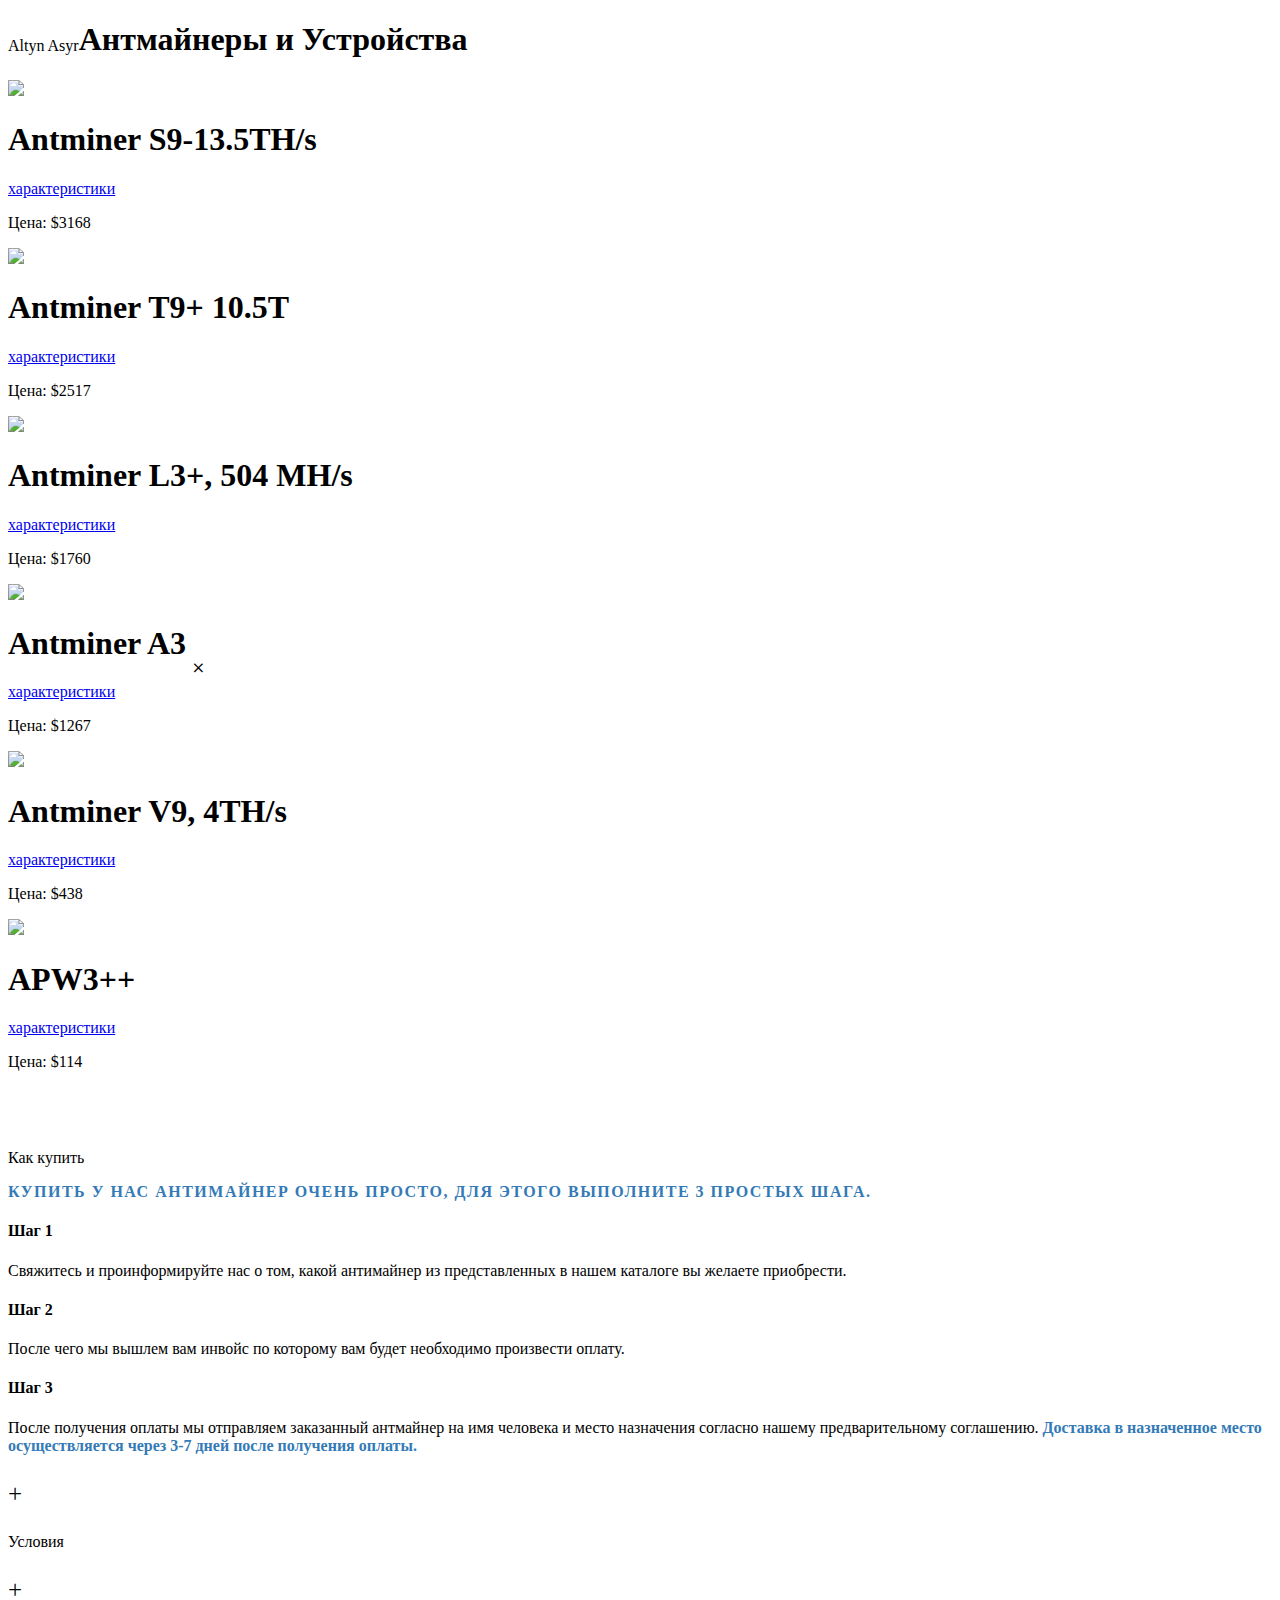
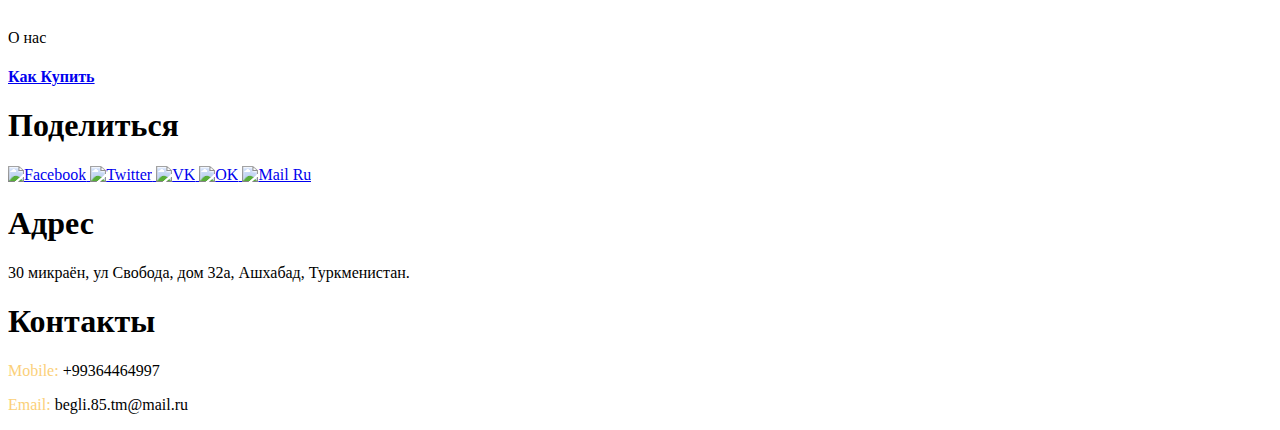
==== commit f5308f5f: "Update index.html" ====
--- a/index.html
+++ b/index.html
@@ -1,368 +1,368 @@
-<!DOCTYPE html>
-<html lang="en">
-  <head>
-    <meta charset="utf-8">
-    <meta http-equiv="X-UA-Compatible" content="IE=edge">
-    <meta name="viewport" content="width=device-width, initial-scale=1">
-    <!-- The above 3 meta tags *must* come first in the head; any other head content must come *after* these tags -->
-    <meta name="description" content="Интернет магазин по продаже майнеров, для майнинга криптовалют с доставкой из Китая в Туркменистан">
-    <meta name="keywords" content="Antminer S9-13.5TH/s, Antminer A3, Antminer T9+ 10.5T, Antminer L3+, 504 MH/s, Antminer V9, 4TH/s, APW3++">
-    <link rel="icon" href="#">
-
-    <title>Купить Antminer S9-13.5TH/s, Antminer A3, Antminer T9+ 10.5T, Antminer L3+ 504 MH/s, Antminer V9 4TH/s, APW3++, из Китая с доставкой в Туркменистан, Ашхабад</title>
-
-    <!-- Bootstrap core CSS -->
-    <link href="css/bootstrap.min.css" rel="stylesheet">
-
-    <!-- IE10 viewport hack for Surface/desktop Windows 8 bug -->
-    <link href="../../assets/css/ie10-viewport-bug-workaround.css" rel="stylesheet">
-
-    <!-- Custom styles for this template -->
-    <link href="css/custom.css" rel="stylesheet">
-
-    <!-- Just for debugging purposes. Don't actually copy these 2 lines! -->
-    <!--[if lt IE 9]><script src="../../assets/js/ie8-responsive-file-warning.js"></script><![endif]-->
-    <script src="../../assets/js/ie-emulation-modes-warning.js"></script>
-
-    <!-- HTML5 shim and Respond.js for IE8 support of HTML5 elements and media queries -->
-    <!--[if lt IE 9]>
-      <script src="https://oss.maxcdn.com/html5shiv/3.7.2/html5shiv.min.js"></script>
-      <script src="https://oss.maxcdn.com/respond/1.4.2/respond.min.js"></script>
-    <![endif]-->
-  </head>
-
-  <body id="body">
-
-    <nav class="navbar navbar-inverse navbar-fixed-top">
-      <div class="container">
-        <p class="brand" style="float: left;"><span class="branding">bminer</span>.biz</p>
-        <p class="navbar-menu">из <span class="branding" style="text-transform: uppercase">Китая</span></p>
-      </div><!-- /.container -->
-    </nav><!-- /.navbar -->
-
-    <div id="navbar-2" style="display: none;">
-      <div id="brand-2">
-        <div class="brand-2-wrapper">
-          <h3 class="h3-animate">menu</h3>
-          <img src="images/triangle-top.png">
-          <img class="hide" src="images/triangle-bottom.png">
-        </div><!-- /.brand-2-wrapper -->
-      </div><!-- /#brand-2 -->
-      <div id="menu-2" style="display: none;">
-        <ol>
-          <li class="li-iphone"><p>Iphone</p></li>
-          <li class="li-samsung"><p>Samsung</p></li>
-          <li class="li-sony"><p>Sony</p></li>
-          <li class="li-others"><p>Others</p></li>
-          <li class="li-tablets"><p>Tablets</p></li>
-        </ol>
-      </div><!-- /#menu-2 -->
-    </div><!-- /#navbar-2 -->
-
-    <main>
-      <div class="container">
-        <div class="row">
-
-          <div class="col-md-2" style="display: none;">
-            <div id="menu">
-              <h1>Menu</h1>
-              <ol>
-                <li class="#"><p>#</p></li>
-                <li class="#"><p>#</p></li>
-              </ol>
-            </div><!-- /#menu -->
-          </div><!-- /.col-md-2 -->
-
-          <div class="col-md-12">
-
-            <div class="products-group">
-              <h1>Антмайнеры и Устройства</h1>
-
-              <div class="products-inner">
-                <div class="row row-2">
-                  <div class="col-md-4 no-padding">
-                    <div class="products" id="s9_14">
-                      <div class="display-img">
-                        <img src="images/product/s9.jpg">
-                      </div><!-- /.display-img -->
-                      <div class="products-parameters">
-                        <h1>Antminer S9-13.5TH/s</h1>
-                        <div class="inner-parameters">
-                          <div class="memory-selector">
-                            <a class="btn btn-info" href="s9.html">характеристики</a>
-                          </div><!-- /.memory-selector -->
-                        </div><!-- /.inner-parameters -->
-                        <p class="price">Цена: $<span></span></p>
-                      </div><!-- /.products-parameters -->
-                    </div><!-- /.products -->
-                  </div><!-- /.no-padding -->
-                  <div class="col-md-4 no-padding">
-                    <div class="products" id="t9_plus_11">
-                      <div class="display-img">
-                        <img src="images/product/T9+.jpg">
-                      </div><!-- /.display-img -->
-                      <div class="products-parameters">
-                        <h1>Antminer T9+ 10.5T</h1>
-                        <div class="inner-parameters">
-                          <div class="memory-selector">
-                            <a class="btn btn-info" href="t9.html">характеристики</a>
-                          </div><!-- /.memory-selector -->
-                        </div><!-- /.inner-parameters -->
-                        <p class="price">Цена: $<span></span></p>
-                      </div><!-- /.products-parameters -->
-                    </div><!-- /.products -->
-                  </div><!-- /.no-padding -->
-                  <div class="col-md-4 no-padding">
-                    <div class="products" id="l3_plus">
-                      <div class="display-img">
-                        <img src="images/product/L3+.jpg">
-                      </div><!-- /.display-img -->
-                      <div class="products-parameters">
-                        <h1>Antminer L3+, 504 MH/s</h1>
-                        <div class="inner-parameters">
-                          <div class="memory-selector">
-                            <a class="btn btn-info" href="l3.html">характеристики</a>
-                          </div><!-- /.memory-selector -->
-                        </div><!-- /.inner-parameters -->
-                        <p class="price">Цена: $<span></span></p>
-                      </div><!-- /.products-parameters -->
-                    </div><!-- /.products -->
-                  </div><!-- /.no-padding -->
-                </div><!-- /.row2 -->
-              </div><!-- /.products-inner -->
-
-              <div class="products-inner">
-                <div class="row row-2">
-                  <div class="col-md-4 no-padding">
-                    <div class="products" id="a3">
-                      <div class="display-img">
-                        <img src="images/product/A3.jpg">
-                      </div><!-- /.display-img -->
-                      <div class="products-parameters">
-                        <h1>Antminer A3</h1>
-                        <div class="inner-parameters">
-                          <div class="memory-selector">
-                            <a class="btn btn-info" href="a3.html">характеристики</a>
-                          </div><!-- /.memory-selector -->
-                        </div><!-- /.inner-parameters -->
-                        <p class="price">Цена: $<span></span></p>
-                      </div><!-- /.products-parameters -->
-                    </div><!-- /.products -->
-                  </div><!-- /.no-padding -->
-                  <div class="col-md-4 no-padding">
-                    <div class="products" id="v9">
-                      <div class="display-img">
-                        <img src="images/product/V9.jpg">
-                      </div><!-- /.display-img -->
-                      <div class="products-parameters">
-                        <h1>Antminer V9, 4TH/s</h1>
-                        <div class="inner-parameters">
-                          <div class="memory-selector">
-                            <a class="btn btn-info" href="v9.html">характеристики</a>
-                          </div><!-- /.memory-selector -->
-                        </div><!-- /.inner-parameters -->
-                        <p class="price">Цена: $<span></span></p>
-                      </div><!-- /.products-parameters -->
-                    </div><!-- /.products -->
-                  </div><!-- /.no-padding -->
-                  <div class="col-md-4 no-padding">
-                    <div class="products" id="apw3_plus_plus">
-                      <div class="display-img">
-                        <img src="images/product/apw3.jpg">
-                      </div><!-- /.display-img -->
-                      <div class="products-parameters">
-                        <h1>APW3++</h1>
-                        <div class="inner-parameters">
-                          <div class="memory-selector">
-                            <a class="btn btn-info" href="apw3.html">характеристики</a>
-                          </div><!-- /.memory-selector -->
-                        </div><!-- /.inner-parameters -->
-                        <p class="price">Цена: $<span></span></p>
-                      </div><!-- /.products-parameters -->
-                    </div><!-- /.products -->
-                  </div><!-- /.no-padding -->
-                </div><!-- /.row2 -->
-              </div><!-- /.products-inner -->
-
-            </div><!-- /.products-group -->
-
-            <div id="terms" style="padding-bottom: 0">
-              <div class="languages" style="display: none">
-                <div class="language">
-                  <img class="img-active" src="images/russian-flag.jpg">
-                  <p class="p-active">Русский</p>
-                </div><!-- /.language -->
-                <div class="language">
-                  <img src="images/british-flag.jpg">
-                  <p>English</p>
-                </div><!-- /.language -->
-              </div><!-- /.languages -->
-              <div id="notice">
-                <div id="rus">
-                  <div class="notice">
-                    <div class="cross" title="скрыть" style="-moz-transform: rotate(45deg); -webkit-transform: rotate(45deg); -o-transform: rotate(45deg); -ms-transform: rotate(45deg); transform: rotate(45deg)">
-                      <p style="font-size: 25px;">+</p>
-                    </div><!-- /.cross -->
-                    <p><span id="beach" class="attention">Как купить</span></p>
-                    <div class="info">
-                      <div class="1">
-                        <p style="color: #337ab7; text-transform: uppercase; font-weight: bold; letter-spacing: 1.5px; margin-top: 10px">Купить у нас антимайнер очень просто, для этого выполните <span class="three-steps">3 простых шага.</span></p>
-                        <h4 class="steps">Шаг 1</h4>
-                        <p>Свяжитесь и проинформируйте нас о том, какой антимайнер из представленных в нашем каталоге вы желаете приобрести.</p>
-                        <h4 class="steps">Шаг 2</h4>
-                        <p>После чего мы вышлем вам инвойс по которому вам будет необходимо произвести оплату.</p>
-                        <h4 class="steps">Шаг 3</h4>
-                        <p>После получения оплаты мы отправляем заказанный антмайнер на имя человека и место назначения согласно нашему предварительному соглашению. <span style="color: #337ab7; font-weight: bold">Доставка в назначенное место осуществляется через 3-7 дней после получения оплаты.</span></p>
-                      </div>
-                    </div><!-- /.info -->
-                  </div><!-- /.notice -->
-                  <div class="notice">
-                    <div class="cross" title="показать">
-                      <p style="font-size: 25px;">+</p>
-                    </div><!-- /.cross -->
-                    <p><span class="attention">Условия</span></p>
-                    <div class="info">
-                      <div class="2" style="display: none">
-                        <h4 class="steps">Цена</h4>
-                        <p>Цены указанные на сайте это окончательная стоимость товаров за исключением стоимости доставки которая определяется в зависимости от место назначения и времени.</p>
-                        <h4 class="steps">Оплата</h4>
-                        <p>Мы принимаем оплату следующими методами: <span style="color: #337ab7; font-weight: bold">1 Банковский перевод, 2 PayPal, 3 Western Union, 4 Money Gram, 5 Ali Pay.</span></p>
-                        <h4 class="steps">Доставка</h4>
-                        <p>
-                          Доставку осуществляем только в Россию.
-                          <span style="display: none;">
-                            <br>Россия: Москва, Питер, Казань.
-                            <br>Украина: Киев.
-                            <br>Казахстан: Астана, Алма-Аты.
-                            <br>Туркменистан: Ашхабад.
-                          </span>
-                        </p>
-                        <h4 class="steps">Гарантия</h4>
-                        <p>Все товары новые, оригинальные и имеют официальную гарантию от производителя.</p>
-                        <h4 class="steps">Условия возврата</h4>
-                        <p>Мы продаем только оригинальные и новые товары. Если после того как вы получите товар окажется что оно не новое, не оригинальные, или имеется заводской дефект а также если не соответствуют вашему заказу, вы можете вернуть их обратно и получить ваши деньги назад.</p>
-                      </div>
-                    </div><!-- /.info -->
-                  </div><!-- /.notice -->
-                  <div class="notice">
-                    <div class="cross" title="показать">
-                      <p style="font-size: 25px;">+</p>
-                    </div><!-- /.cross -->
-                    <p><span class="attention">О нас</span></p>
-                    <div class="info">
-                      <div class="2" style="display: none">
-                        <p>Я являюсь частным лицом и занимаюсь только закупкой и отправкой антиманеров и других необходимых устройств к ним из Китая. Поэтому если у вас есть вопросы не стесняйтесь просто свяжитесь со мною.</p>
-                      </div>
-                    </div><!-- /.info -->
-                  </div><!-- /.notice -->
-                </div><!-- /#rus -->
-              </div><!-- /#notice -->
-              <div class="languages-2" style="display: none">
-                <div class="languages-2-wrapper">
-                  <div class="language-2">
-                    <img class="img-active-2" src="images/russian-flag.jpg">
-                    <p class="p-active-2">Русский</p>
-                  </div><!-- /.language-2 -->
-                  <div class="language-2">
-                    <img src="images/british-flag.jpg">
-                    <p>English</p>
-                  </div><!-- /.language-2 -->
-                </div><!-- /.languages-2-wrapper -->
-              </div><!-- /.languages-2 -->
-            </div><!-- /#terms -->
-
-          </div><!--/.col-md-12 -->
-
-          <div class="how-to-buy">
-            <div class="how-to-buy-btn"><figure></figure></div>
-            <a href="#terms"><h4>Как Купить</h4></a>
-          </div><!-- /.how-to-buy -->
-          <div class="clear-fix"></div>
-          <a class="to-top" href="#body">
-            <div id="arrow" style="display: none">
-              <img src="images/arrow.png">
-            </div><!-- /#arrow -->
-          </a><!-- /.to-top -->
-
-        </div><!-- /.row -->
-      </div><!-- /.container -->
-    </main>
-
-    <footer>
-      <div class="row">
-        <div class="col-sm-3">
-          <div class="share-buttons">
-            <h1>Поделиться</h1>
-            <div id="share-buttons">
-              <!-- Facebook -->
-              <a title="Подельтся с друзьями на Facebook" href="http://www.facebook.com/sharer.php?u=http://buysmartphone.net" target="_blank">
-                  <img src="images/buttons/facebook.png" alt="Facebook" />
-              </a>
-
-              <!-- Twitter -->
-              <a title="Подельтся с друзьями на Twitter" href="https://twitter.com/share?url=http://buysmartphone.net" target="_blank">
-                  <img src="images/buttons/twitter.png" alt="Twitter" />
-              </a>
-
-              <!-- VK -->
-              <a title="Подельтся с друзьями на VK" href="http://vkontakte.ru/share.php?url=http://buysmartphone.net" target="_blank">
-                  <img src="images/buttons/vk.png" alt="VK" />
-              </a>
-
-              <!-- OK -->
-              <a title="Подельтся с друзьями на OK" href="http://www.odnoklassniki.ru/dk?st.cmd=addShare&st.s=1&st._surl=http://buysmartphone.net" target="_blank">
-                  <img src="images/buttons/ok.png" alt="OK" />
-              </a>
-
-              <!-- Mailru -->
-              <a title="Подельтся с друзьями на MailRu" href="http://connect.mail.ru/share?url=http://buysmartphone.net" target="_blank">
-                  <img src="images/buttons/mailru.png" alt="Mail Ru" />
-              </a>
-            </div><!-- /#share-buttons -->
-          </div><!-- /.share-buttons -->
-        </div><!-- /.col-sm-3 -->
-        <div class="col-sm-6">
-          <div class="initials">
-            <h1>Адрес</h1>
-            <div class="contacts-inner">
-              <p>Huaqiang North rd, Shangbu Industrial Zone, 205 Business Center Building, 4 floor 4B32, Shenzhen, China.</p>
-            </div><!-- /.contacts-inner -->
-          </div><!-- /.initials -->
-        </div><!-- /.col-sm-6 -->
-        <div class="col-sm-3">
-          <div id="contacts" class="contacts">
-          <h1>Контакты</h1>
-            <div class="contacts-inner">
-              <p><span class="bold" style="color: #fbd079;">Mobile:</span> +99364464997</p>
-              <p><span class="bold" style="color: #fbd079; display: none;">WeChat:</span> </p>
-              <p><span class="bold" style="color: #fbd079;">Email:</span> begli.85.tm@mail.ru</p>
-            </div><!-- /.contacts-inner -->
-          </div><!-- /.contacts -->
-        </div><!-- /.col-sm-3 -->
-      </div><!-- /.row -->
-    </footer>
-
-
-    <!-- Bootstrap core JavaScript
-    ================================================== -->
-    <!-- Placed at the end of the document so the pages load faster -->
-    <script src="https://ajax.googleapis.com/ajax/libs/jquery/1.11.3/jquery.min.js"></script>
-    <script>window.jQuery || document.write('<script src="js/jquery.min.js"><\/script>')</script>
-    <script src="js/bootstrap.min.js"></script>
-    <script src="js/myScript.js"></script>
-    <!-- IE10 viewport hack for Surface/desktop Windows 8 bug -->
-    <script src="../../assets/js/ie10-viewport-bug-workaround.js"></script>
-
-    <script>
-      (function(i,s,o,g,r,a,m){i['GoogleAnalyticsObject']=r;i[r]=i[r]||function(){
-      (i[r].q=i[r].q||[]).push(arguments)},i[r].l=1*new Date();a=s.createElement(o),
-      m=s.getElementsByTagName(o)[0];a.async=1;a.src=g;m.parentNode.insertBefore(a,m)
-      })(window,document,'script','https://www.google-analytics.com/analytics.js','ga');
-
-      ga('create', 'UA-82103154-1', 'auto');
-      ga('send', 'pageview');
-
-    </script>
-
-  </body>
-</html>+<!DOCTYPE html>
+<html lang="en">
+  <head>
+    <meta charset="utf-8">
+    <meta http-equiv="X-UA-Compatible" content="IE=edge">
+    <meta name="viewport" content="width=device-width, initial-scale=1">
+    <!-- The above 3 meta tags *must* come first in the head; any other head content must come *after* these tags -->
+    <meta name="description" content="Интернет магазин по продаже майнеров, для майнинга криптовалют с доставкой из Китая в Туркменистан">
+    <meta name="keywords" content="Antminer S9-13.5TH/s, Antminer A3, Antminer T9+ 10.5T, Antminer L3+, 504 MH/s, Antminer V9, 4TH/s, APW3++">
+    <link rel="icon" href="#">
+
+    <title>Купить Antminer S9-13.5TH/s, Antminer A3, Antminer T9+ 10.5T, Antminer L3+ 504 MH/s, Antminer V9 4TH/s, APW3++, из Китая с доставкой в Туркменистан, Ашхабад</title>
+
+    <!-- Bootstrap core CSS -->
+    <link href="css/bootstrap.min.css" rel="stylesheet">
+
+    <!-- IE10 viewport hack for Surface/desktop Windows 8 bug -->
+    <link href="../../assets/css/ie10-viewport-bug-workaround.css" rel="stylesheet">
+
+    <!-- Custom styles for this template -->
+    <link href="css/custom.css" rel="stylesheet">
+
+    <!-- Just for debugging purposes. Don't actually copy these 2 lines! -->
+    <!--[if lt IE 9]><script src="../../assets/js/ie8-responsive-file-warning.js"></script><![endif]-->
+    <script src="../../assets/js/ie-emulation-modes-warning.js"></script>
+
+    <!-- HTML5 shim and Respond.js for IE8 support of HTML5 elements and media queries -->
+    <!--[if lt IE 9]>
+      <script src="https://oss.maxcdn.com/html5shiv/3.7.2/html5shiv.min.js"></script>
+      <script src="https://oss.maxcdn.com/respond/1.4.2/respond.min.js"></script>
+    <![endif]-->
+  </head>
+
+  <body id="body">
+
+    <nav class="navbar navbar-inverse navbar-fixed-top">
+      <div class="container">
+        <p class="brand" style="float: left;"><span class="branding">Altyn </span>Asyr</p>
+        <p class="navbar-menu"><span class="branding" style="text-transform: uppercase"></span></p>
+      </div><!-- /.container -->
+    </nav><!-- /.navbar -->
+
+    <div id="navbar-2" style="display: none;">
+      <div id="brand-2">
+        <div class="brand-2-wrapper">
+          <h3 class="h3-animate">menu</h3>
+          <img src="images/triangle-top.png">
+          <img class="hide" src="images/triangle-bottom.png">
+        </div><!-- /.brand-2-wrapper -->
+      </div><!-- /#brand-2 -->
+      <div id="menu-2" style="display: none;">
+        <ol>
+          <li class="li-iphone"><p>Iphone</p></li>
+          <li class="li-samsung"><p>Samsung</p></li>
+          <li class="li-sony"><p>Sony</p></li>
+          <li class="li-others"><p>Others</p></li>
+          <li class="li-tablets"><p>Tablets</p></li>
+        </ol>
+      </div><!-- /#menu-2 -->
+    </div><!-- /#navbar-2 -->
+
+    <main>
+      <div class="container">
+        <div class="row">
+
+          <div class="col-md-2" style="display: none;">
+            <div id="menu">
+              <h1>Menu</h1>
+              <ol>
+                <li class="#"><p>#</p></li>
+                <li class="#"><p>#</p></li>
+              </ol>
+            </div><!-- /#menu -->
+          </div><!-- /.col-md-2 -->
+
+          <div class="col-md-12">
+
+            <div class="products-group">
+              <h1>Антмайнеры и Устройства</h1>
+
+              <div class="products-inner">
+                <div class="row row-2">
+                  <div class="col-md-4 no-padding">
+                    <div class="products" id="s9_14">
+                      <div class="display-img">
+                        <img src="images/product/s9.jpg">
+                      </div><!-- /.display-img -->
+                      <div class="products-parameters">
+                        <h1>Antminer S9-13.5TH/s</h1>
+                        <div class="inner-parameters">
+                          <div class="memory-selector">
+                            <a class="btn btn-info" href="s9.html">характеристики</a>
+                          </div><!-- /.memory-selector -->
+                        </div><!-- /.inner-parameters -->
+                        <p class="price">Цена: $<span></span></p>
+                      </div><!-- /.products-parameters -->
+                    </div><!-- /.products -->
+                  </div><!-- /.no-padding -->
+                  <div class="col-md-4 no-padding">
+                    <div class="products" id="t9_plus_11">
+                      <div class="display-img">
+                        <img src="images/product/T9+.jpg">
+                      </div><!-- /.display-img -->
+                      <div class="products-parameters">
+                        <h1>Antminer T9+ 10.5T</h1>
+                        <div class="inner-parameters">
+                          <div class="memory-selector">
+                            <a class="btn btn-info" href="t9.html">характеристики</a>
+                          </div><!-- /.memory-selector -->
+                        </div><!-- /.inner-parameters -->
+                        <p class="price">Цена: $<span></span></p>
+                      </div><!-- /.products-parameters -->
+                    </div><!-- /.products -->
+                  </div><!-- /.no-padding -->
+                  <div class="col-md-4 no-padding">
+                    <div class="products" id="l3_plus">
+                      <div class="display-img">
+                        <img src="images/product/L3+.jpg">
+                      </div><!-- /.display-img -->
+                      <div class="products-parameters">
+                        <h1>Antminer L3+, 504 MH/s</h1>
+                        <div class="inner-parameters">
+                          <div class="memory-selector">
+                            <a class="btn btn-info" href="l3.html">характеристики</a>
+                          </div><!-- /.memory-selector -->
+                        </div><!-- /.inner-parameters -->
+                        <p class="price">Цена: $<span></span></p>
+                      </div><!-- /.products-parameters -->
+                    </div><!-- /.products -->
+                  </div><!-- /.no-padding -->
+                </div><!-- /.row2 -->
+              </div><!-- /.products-inner -->
+
+              <div class="products-inner">
+                <div class="row row-2">
+                  <div class="col-md-4 no-padding">
+                    <div class="products" id="a3">
+                      <div class="display-img">
+                        <img src="images/product/A3.jpg">
+                      </div><!-- /.display-img -->
+                      <div class="products-parameters">
+                        <h1>Antminer A3</h1>
+                        <div class="inner-parameters">
+                          <div class="memory-selector">
+                            <a class="btn btn-info" href="a3.html">характеристики</a>
+                          </div><!-- /.memory-selector -->
+                        </div><!-- /.inner-parameters -->
+                        <p class="price">Цена: $<span></span></p>
+                      </div><!-- /.products-parameters -->
+                    </div><!-- /.products -->
+                  </div><!-- /.no-padding -->
+                  <div class="col-md-4 no-padding">
+                    <div class="products" id="v9">
+                      <div class="display-img">
+                        <img src="images/product/V9.jpg">
+                      </div><!-- /.display-img -->
+                      <div class="products-parameters">
+                        <h1>Antminer V9, 4TH/s</h1>
+                        <div class="inner-parameters">
+                          <div class="memory-selector">
+                            <a class="btn btn-info" href="v9.html">характеристики</a>
+                          </div><!-- /.memory-selector -->
+                        </div><!-- /.inner-parameters -->
+                        <p class="price">Цена: $<span></span></p>
+                      </div><!-- /.products-parameters -->
+                    </div><!-- /.products -->
+                  </div><!-- /.no-padding -->
+                  <div class="col-md-4 no-padding">
+                    <div class="products" id="apw3_plus_plus">
+                      <div class="display-img">
+                        <img src="images/product/apw3.jpg">
+                      </div><!-- /.display-img -->
+                      <div class="products-parameters">
+                        <h1>APW3++</h1>
+                        <div class="inner-parameters">
+                          <div class="memory-selector">
+                            <a class="btn btn-info" href="apw3.html">характеристики</a>
+                          </div><!-- /.memory-selector -->
+                        </div><!-- /.inner-parameters -->
+                        <p class="price">Цена: $<span></span></p>
+                      </div><!-- /.products-parameters -->
+                    </div><!-- /.products -->
+                  </div><!-- /.no-padding -->
+                </div><!-- /.row2 -->
+              </div><!-- /.products-inner -->
+
+            </div><!-- /.products-group -->
+
+            <div id="terms" style="padding-bottom: 0">
+              <div class="languages" style="display: none">
+                <div class="language">
+                  <img class="img-active" src="images/russian-flag.jpg">
+                  <p class="p-active">Русский</p>
+                </div><!-- /.language -->
+                <div class="language">
+                  <img src="images/british-flag.jpg">
+                  <p>English</p>
+                </div><!-- /.language -->
+              </div><!-- /.languages -->
+              <div id="notice">
+                <div id="rus">
+                  <div class="notice">
+                    <div class="cross" title="скрыть" style="-moz-transform: rotate(45deg); -webkit-transform: rotate(45deg); -o-transform: rotate(45deg); -ms-transform: rotate(45deg); transform: rotate(45deg)">
+                      <p style="font-size: 25px;">+</p>
+                    </div><!-- /.cross -->
+                    <p><span id="beach" class="attention">Как купить</span></p>
+                    <div class="info">
+                      <div class="1">
+                        <p style="color: #337ab7; text-transform: uppercase; font-weight: bold; letter-spacing: 1.5px; margin-top: 10px">Купить у нас антимайнер очень просто, для этого выполните <span class="three-steps">3 простых шага.</span></p>
+                        <h4 class="steps">Шаг 1</h4>
+                        <p>Свяжитесь и проинформируйте нас о том, какой антимайнер из представленных в нашем каталоге вы желаете приобрести.</p>
+                        <h4 class="steps">Шаг 2</h4>
+                        <p>После чего мы вышлем вам инвойс по которому вам будет необходимо произвести оплату.</p>
+                        <h4 class="steps">Шаг 3</h4>
+                        <p>После получения оплаты мы отправляем заказанный антмайнер на имя человека и место назначения согласно нашему предварительному соглашению. <span style="color: #337ab7; font-weight: bold">Доставка в назначенное место осуществляется через 3-7 дней после получения оплаты.</span></p>
+                      </div>
+                    </div><!-- /.info -->
+                  </div><!-- /.notice -->
+                  <div class="notice">
+                    <div class="cross" title="показать">
+                      <p style="font-size: 25px;">+</p>
+                    </div><!-- /.cross -->
+                    <p><span class="attention">Условия</span></p>
+                    <div class="info">
+                      <div class="2" style="display: none">
+                        <h4 class="steps">Цена</h4>
+                        <p>Цены указанные на сайте это окончательная стоимость товаров за исключением стоимости доставки которая определяется в зависимости от место назначения и времени.</p>
+                        <h4 class="steps">Оплата</h4>
+                        <p>Мы принимаем оплату следующими методами: <span style="color: #337ab7; font-weight: bold">1 Банковский перевод, 2 PayPal, 3 Наличными.</span></p>
+                        <h4 class="steps">Доставка</h4>
+                        <p>
+                          Доставку осуществляем только по Туркменистану.
+                          <span style="display: none;">
+                            <br>Россия: Москва, Питер, Казань.
+                            <br>Украина: Киев.
+                            <br>Казахстан: Астана, Алма-Аты.
+                            <br>Туркменистан: Ашхабад.
+                          </span>
+                        </p>
+                        <h4 class="steps">Гарантия</h4>
+                        <p>Все товары новые, оригинальные и имеют официальную гарантию от производителя.</p>
+                        <h4 class="steps">Условия возврата</h4>
+                        <p>Мы продаем только оригинальные и новые товары. Если после того как вы получите товар окажется что оно не новое, не оригинальные, или имеется заводской дефект а также если не соответствуют вашему заказу, вы можете вернуть их обратно и получить ваши деньги назад.</p>
+                      </div>
+                    </div><!-- /.info -->
+                  </div><!-- /.notice -->
+                  <div class="notice">
+                    <div class="cross" title="показать">
+                      <p style="font-size: 25px;">+</p>
+                    </div><!-- /.cross -->
+                    <p><span class="attention">О нас</span></p>
+                    <div class="info">
+                      <div class="2" style="display: none">
+                        <p>Мы являемся трейденговой компаний, которая продает оборудования для майнинга криптовалют.</p>
+                      </div>
+                    </div><!-- /.info -->
+                  </div><!-- /.notice -->
+                </div><!-- /#rus -->
+              </div><!-- /#notice -->
+              <div class="languages-2" style="display: none">
+                <div class="languages-2-wrapper">
+                  <div class="language-2">
+                    <img class="img-active-2" src="images/russian-flag.jpg">
+                    <p class="p-active-2">Русский</p>
+                  </div><!-- /.language-2 -->
+                  <div class="language-2">
+                    <img src="images/british-flag.jpg">
+                    <p>English</p>
+                  </div><!-- /.language-2 -->
+                </div><!-- /.languages-2-wrapper -->
+              </div><!-- /.languages-2 -->
+            </div><!-- /#terms -->
+
+          </div><!--/.col-md-12 -->
+
+          <div class="how-to-buy">
+            <div class="how-to-buy-btn"><figure></figure></div>
+            <a href="#terms"><h4>Как Купить</h4></a>
+          </div><!-- /.how-to-buy -->
+          <div class="clear-fix"></div>
+          <a class="to-top" href="#body">
+            <div id="arrow" style="display: none">
+              <img src="images/arrow.png">
+            </div><!-- /#arrow -->
+          </a><!-- /.to-top -->
+
+        </div><!-- /.row -->
+      </div><!-- /.container -->
+    </main>
+
+    <footer>
+      <div class="row">
+        <div class="col-sm-3">
+          <div class="share-buttons">
+            <h1>Поделиться</h1>
+            <div id="share-buttons">
+              <!-- Facebook -->
+              <a title="Подельтся с друзьями на Facebook" href="http://www.facebook.com/sharer.php?u=http://buysmartphone.net" target="_blank">
+                  <img src="images/buttons/facebook.png" alt="Facebook" />
+              </a>
+
+              <!-- Twitter -->
+              <a title="Подельтся с друзьями на Twitter" href="https://twitter.com/share?url=http://buysmartphone.net" target="_blank">
+                  <img src="images/buttons/twitter.png" alt="Twitter" />
+              </a>
+
+              <!-- VK -->
+              <a title="Подельтся с друзьями на VK" href="http://vkontakte.ru/share.php?url=http://buysmartphone.net" target="_blank">
+                  <img src="images/buttons/vk.png" alt="VK" />
+              </a>
+
+              <!-- OK -->
+              <a title="Подельтся с друзьями на OK" href="http://www.odnoklassniki.ru/dk?st.cmd=addShare&st.s=1&st._surl=http://buysmartphone.net" target="_blank">
+                  <img src="images/buttons/ok.png" alt="OK" />
+              </a>
+
+              <!-- Mailru -->
+              <a title="Подельтся с друзьями на MailRu" href="http://connect.mail.ru/share?url=http://buysmartphone.net" target="_blank">
+                  <img src="images/buttons/mailru.png" alt="Mail Ru" />
+              </a>
+            </div><!-- /#share-buttons -->
+          </div><!-- /.share-buttons -->
+        </div><!-- /.col-sm-3 -->
+        <div class="col-sm-6">
+          <div class="initials">
+            <h1>Адрес</h1>
+            <div class="contacts-inner">
+              <p>30 микраён, ул Свобода, дом 32а, Ашхабад, Туркменистан.</p>
+            </div><!-- /.contacts-inner -->
+          </div><!-- /.initials -->
+        </div><!-- /.col-sm-6 -->
+        <div class="col-sm-3">
+          <div id="contacts" class="contacts">
+          <h1>Контакты</h1>
+            <div class="contacts-inner">
+              <p><span class="bold" style="color: #fbd079;">Mobile:</span> +99364464997</p>
+              <p><span class="bold" style="color: #fbd079; display: none;">WeChat:</span> </p>
+              <p><span class="bold" style="color: #fbd079;">Email:</span> begli.85.tm@mail.ru</p>
+            </div><!-- /.contacts-inner -->
+          </div><!-- /.contacts -->
+        </div><!-- /.col-sm-3 -->
+      </div><!-- /.row -->
+    </footer>
+
+
+    <!-- Bootstrap core JavaScript
+    ================================================== -->
+    <!-- Placed at the end of the document so the pages load faster -->
+    <script src="https://ajax.googleapis.com/ajax/libs/jquery/1.11.3/jquery.min.js"></script>
+    <script>window.jQuery || document.write('<script src="js/jquery.min.js"><\/script>')</script>
+    <script src="js/bootstrap.min.js"></script>
+    <script src="js/myScript.js"></script>
+    <!-- IE10 viewport hack for Surface/desktop Windows 8 bug -->
+    <script src="../../assets/js/ie10-viewport-bug-workaround.js"></script>
+
+    <script>
+      (function(i,s,o,g,r,a,m){i['GoogleAnalyticsObject']=r;i[r]=i[r]||function(){
+      (i[r].q=i[r].q||[]).push(arguments)},i[r].l=1*new Date();a=s.createElement(o),
+      m=s.getElementsByTagName(o)[0];a.async=1;a.src=g;m.parentNode.insertBefore(a,m)
+      })(window,document,'script','https://www.google-analytics.com/analytics.js','ga');
+
+      ga('create', 'UA-82103154-1', 'auto');
+      ga('send', 'pageview');
+
+    </script>
+
+  </body>
+</html>
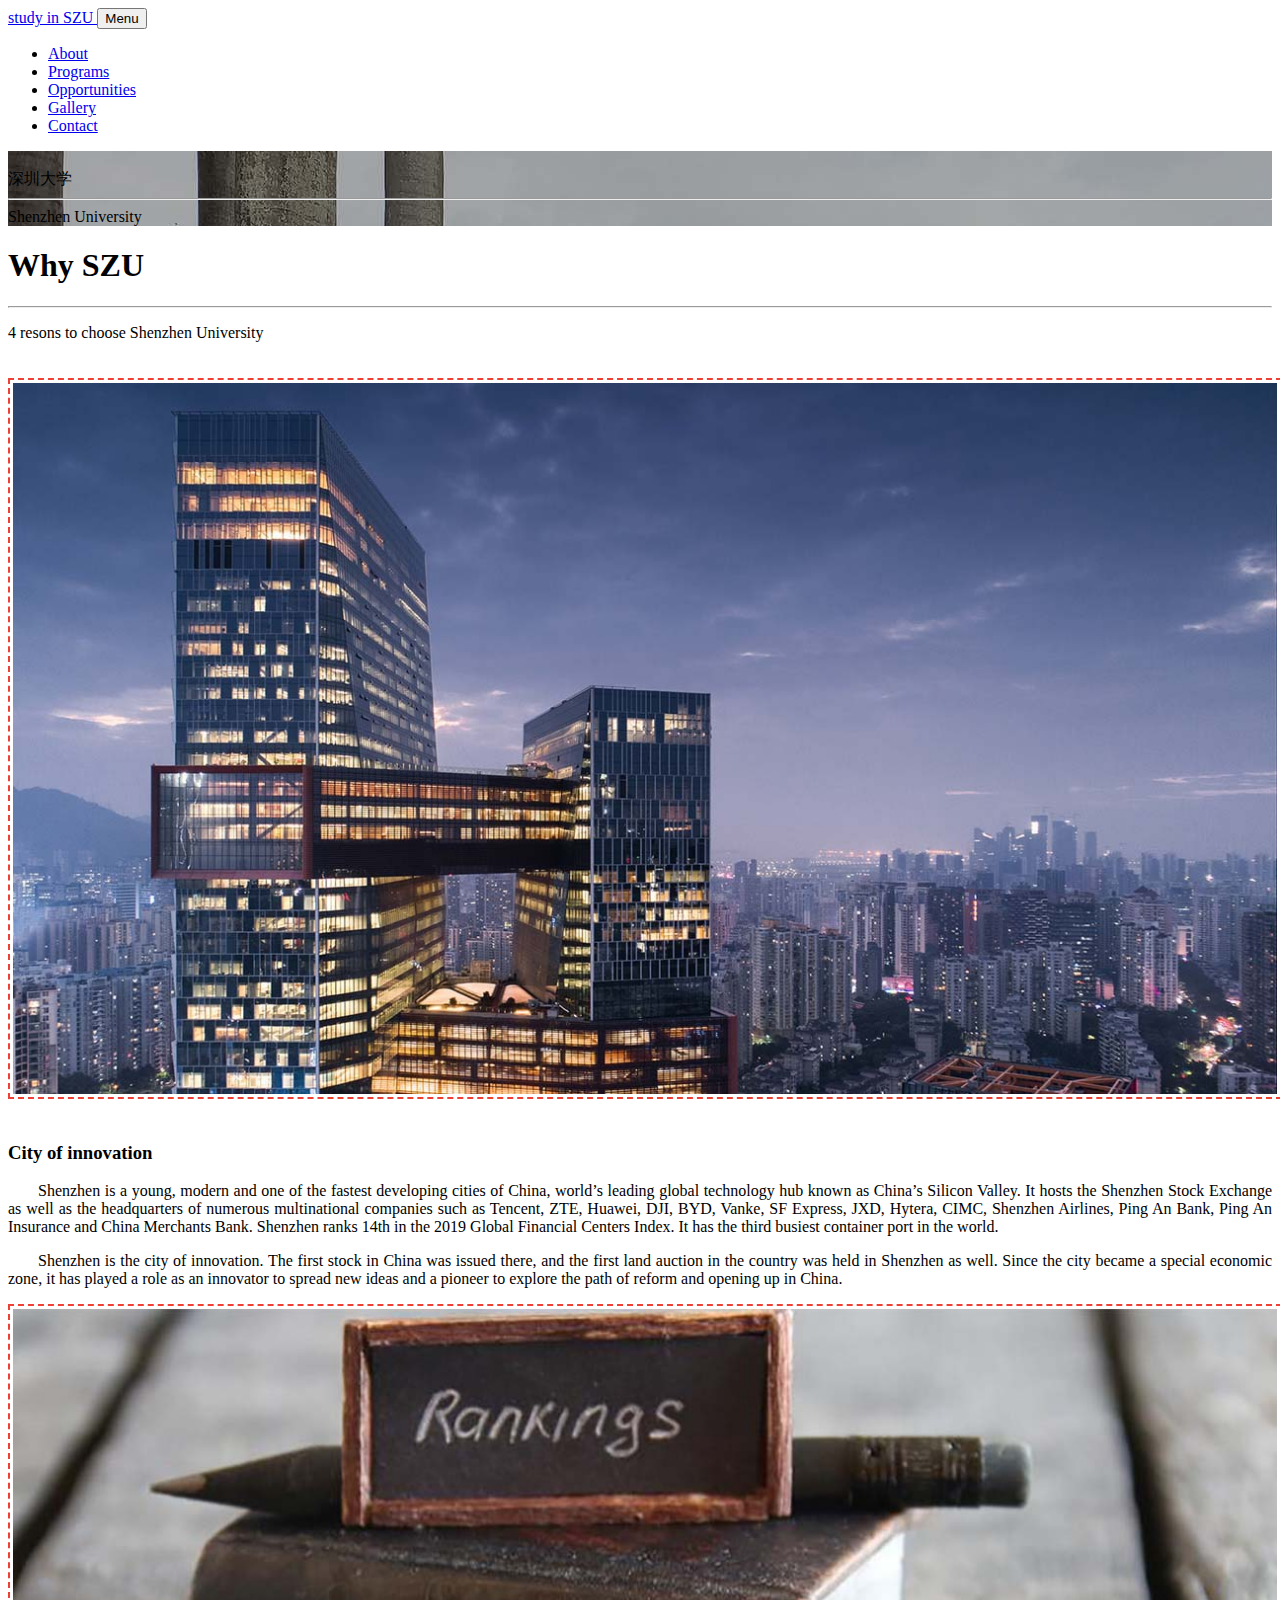
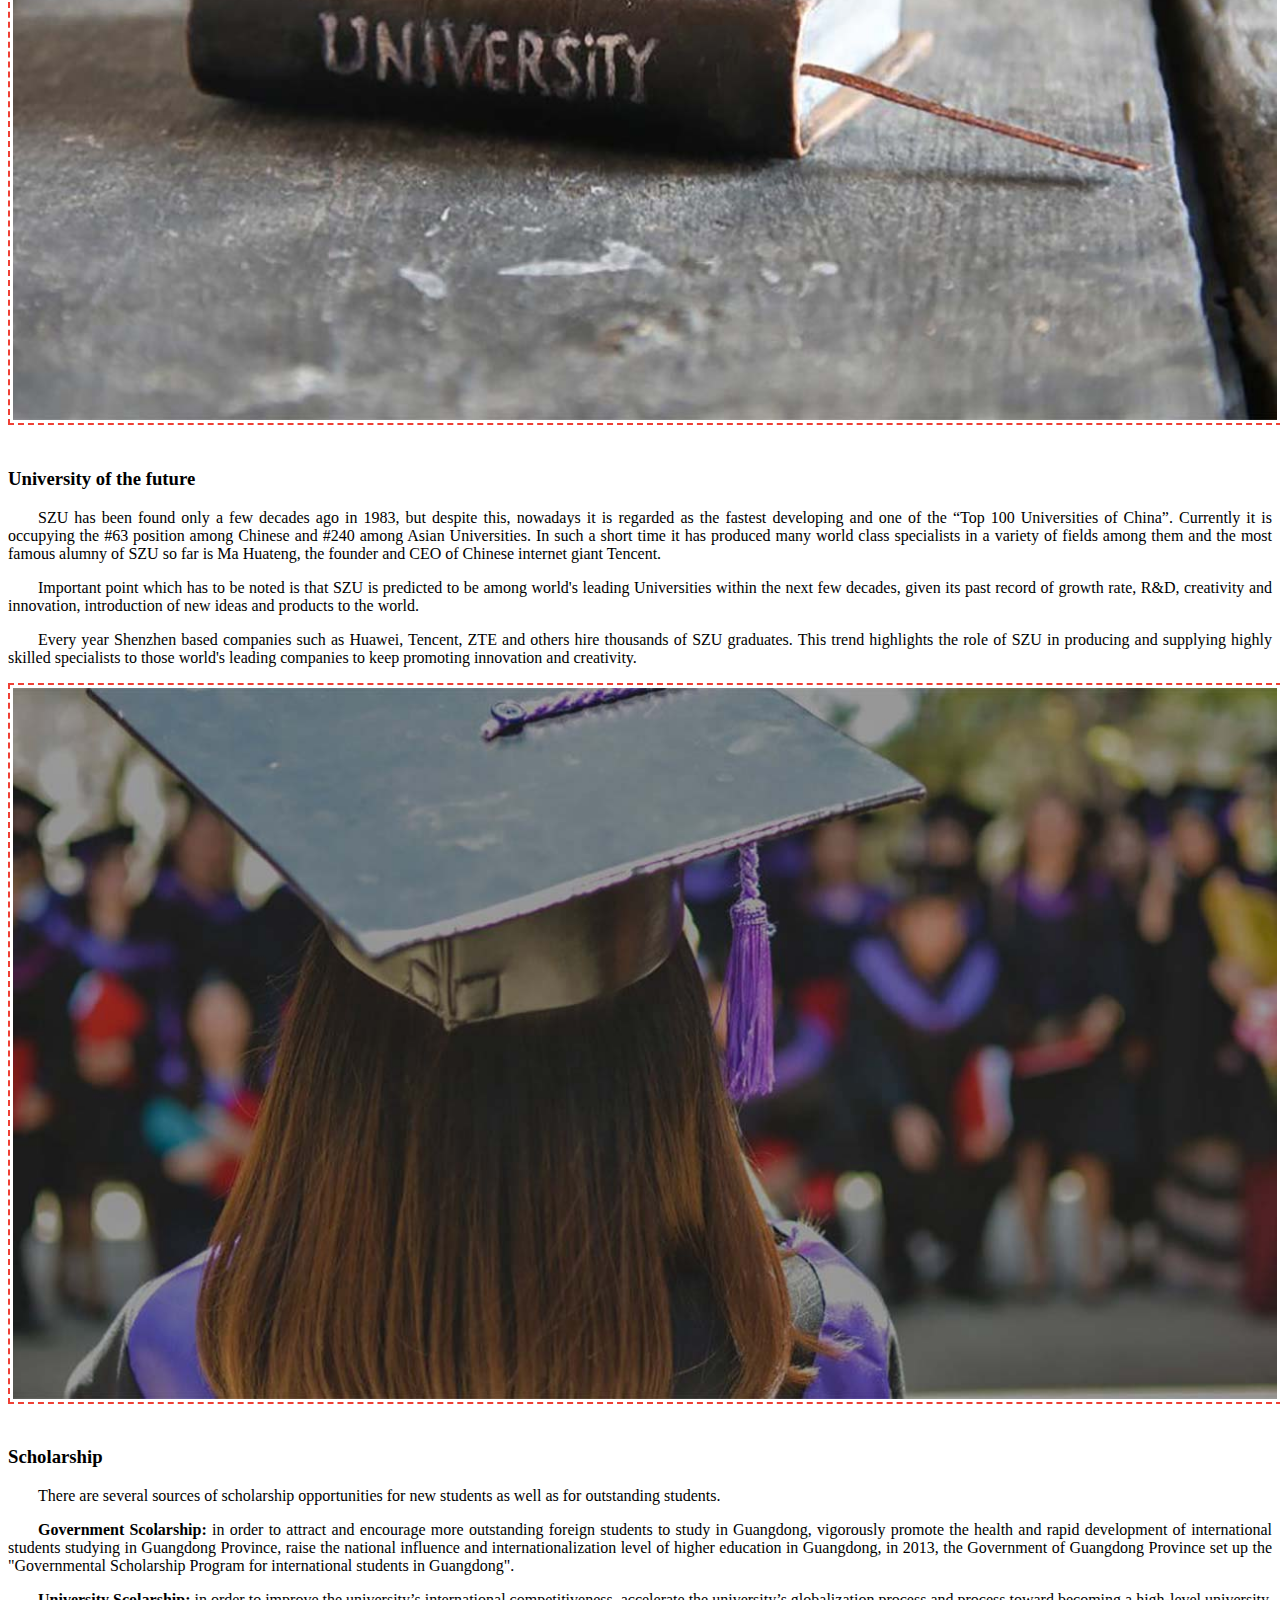
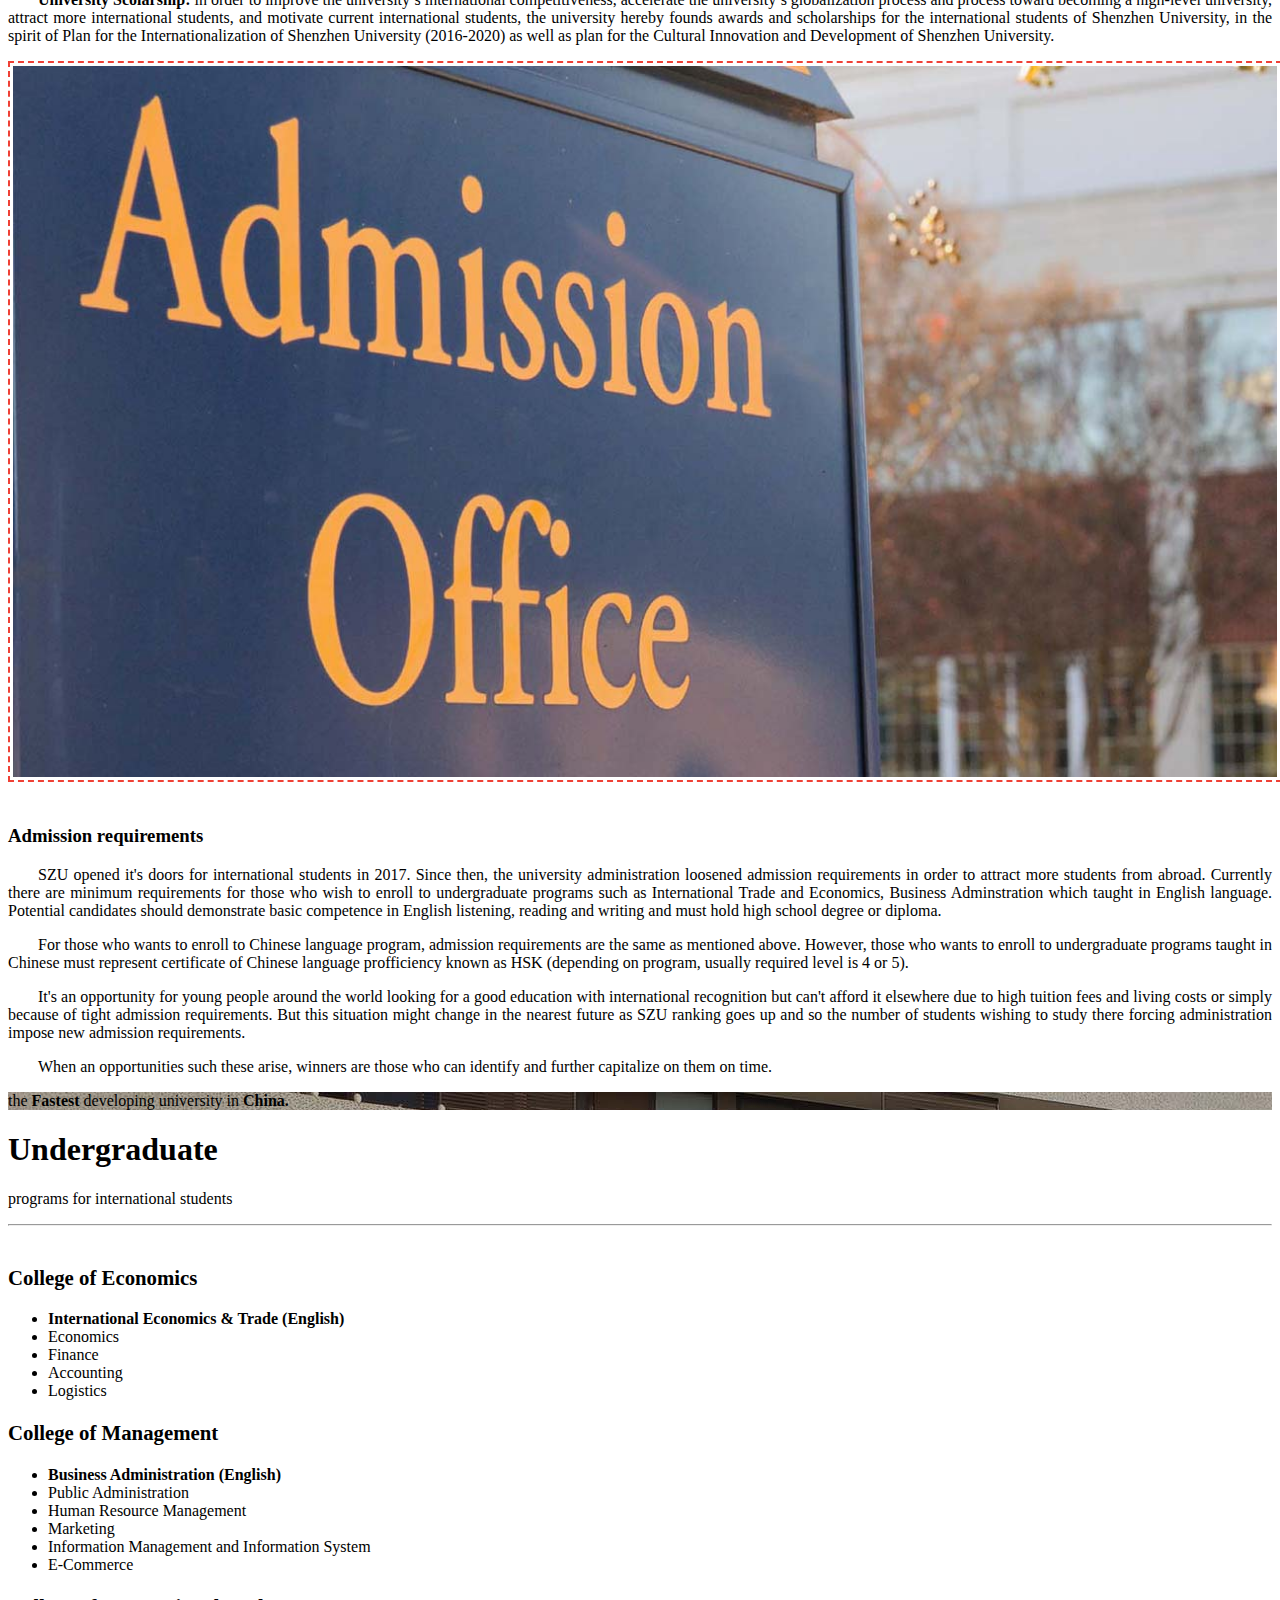
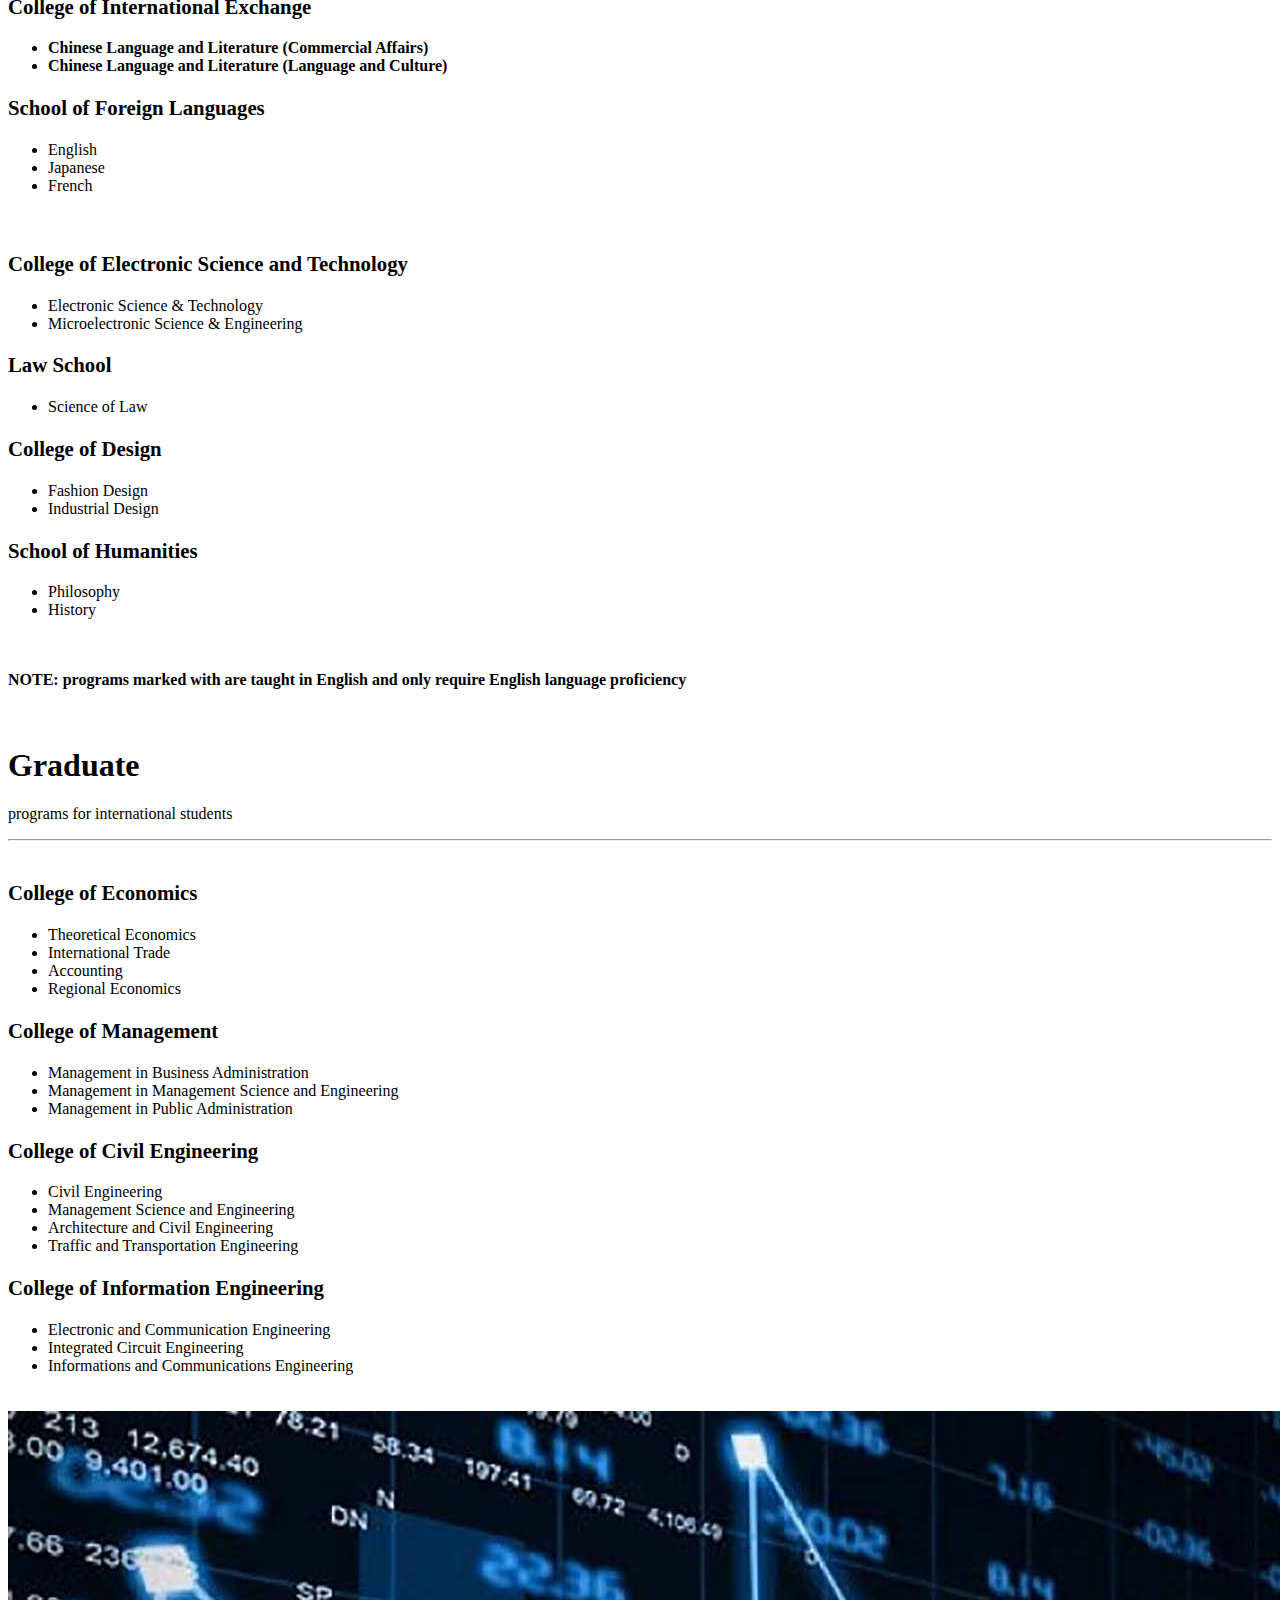
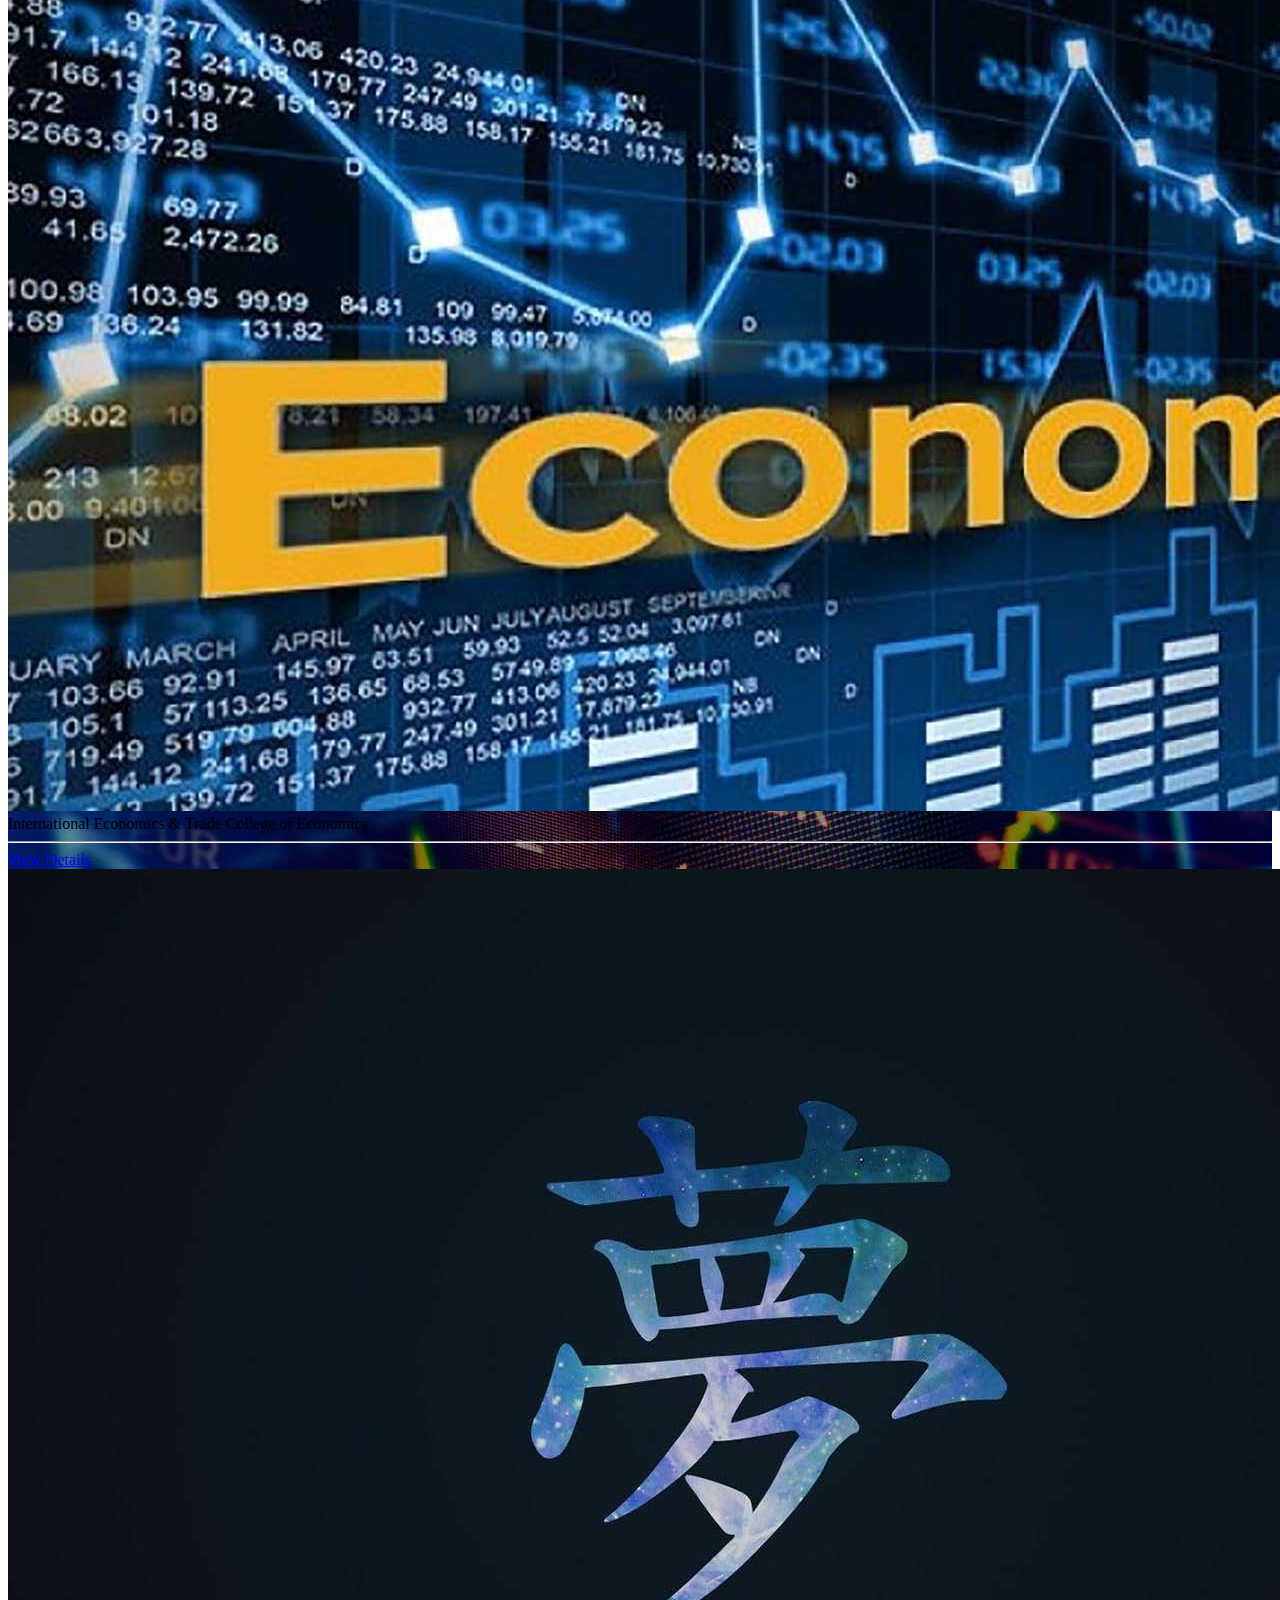
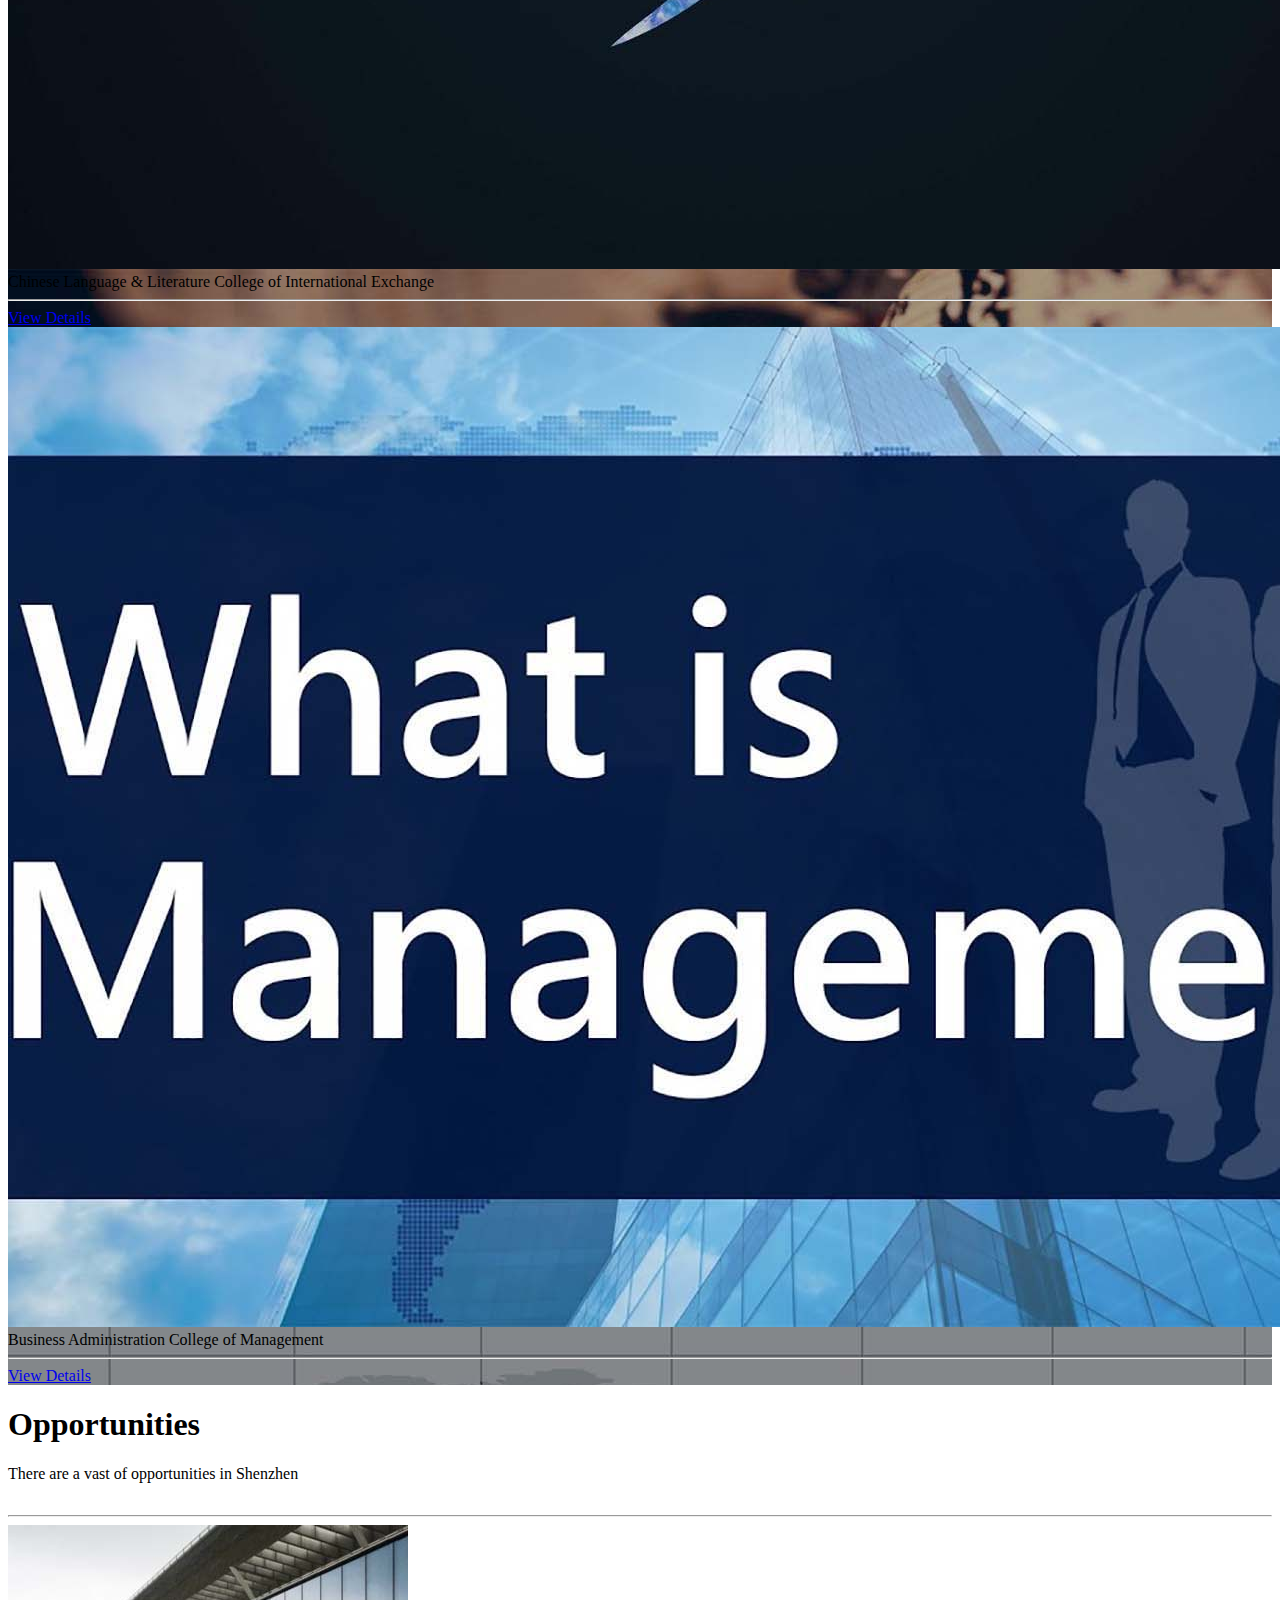
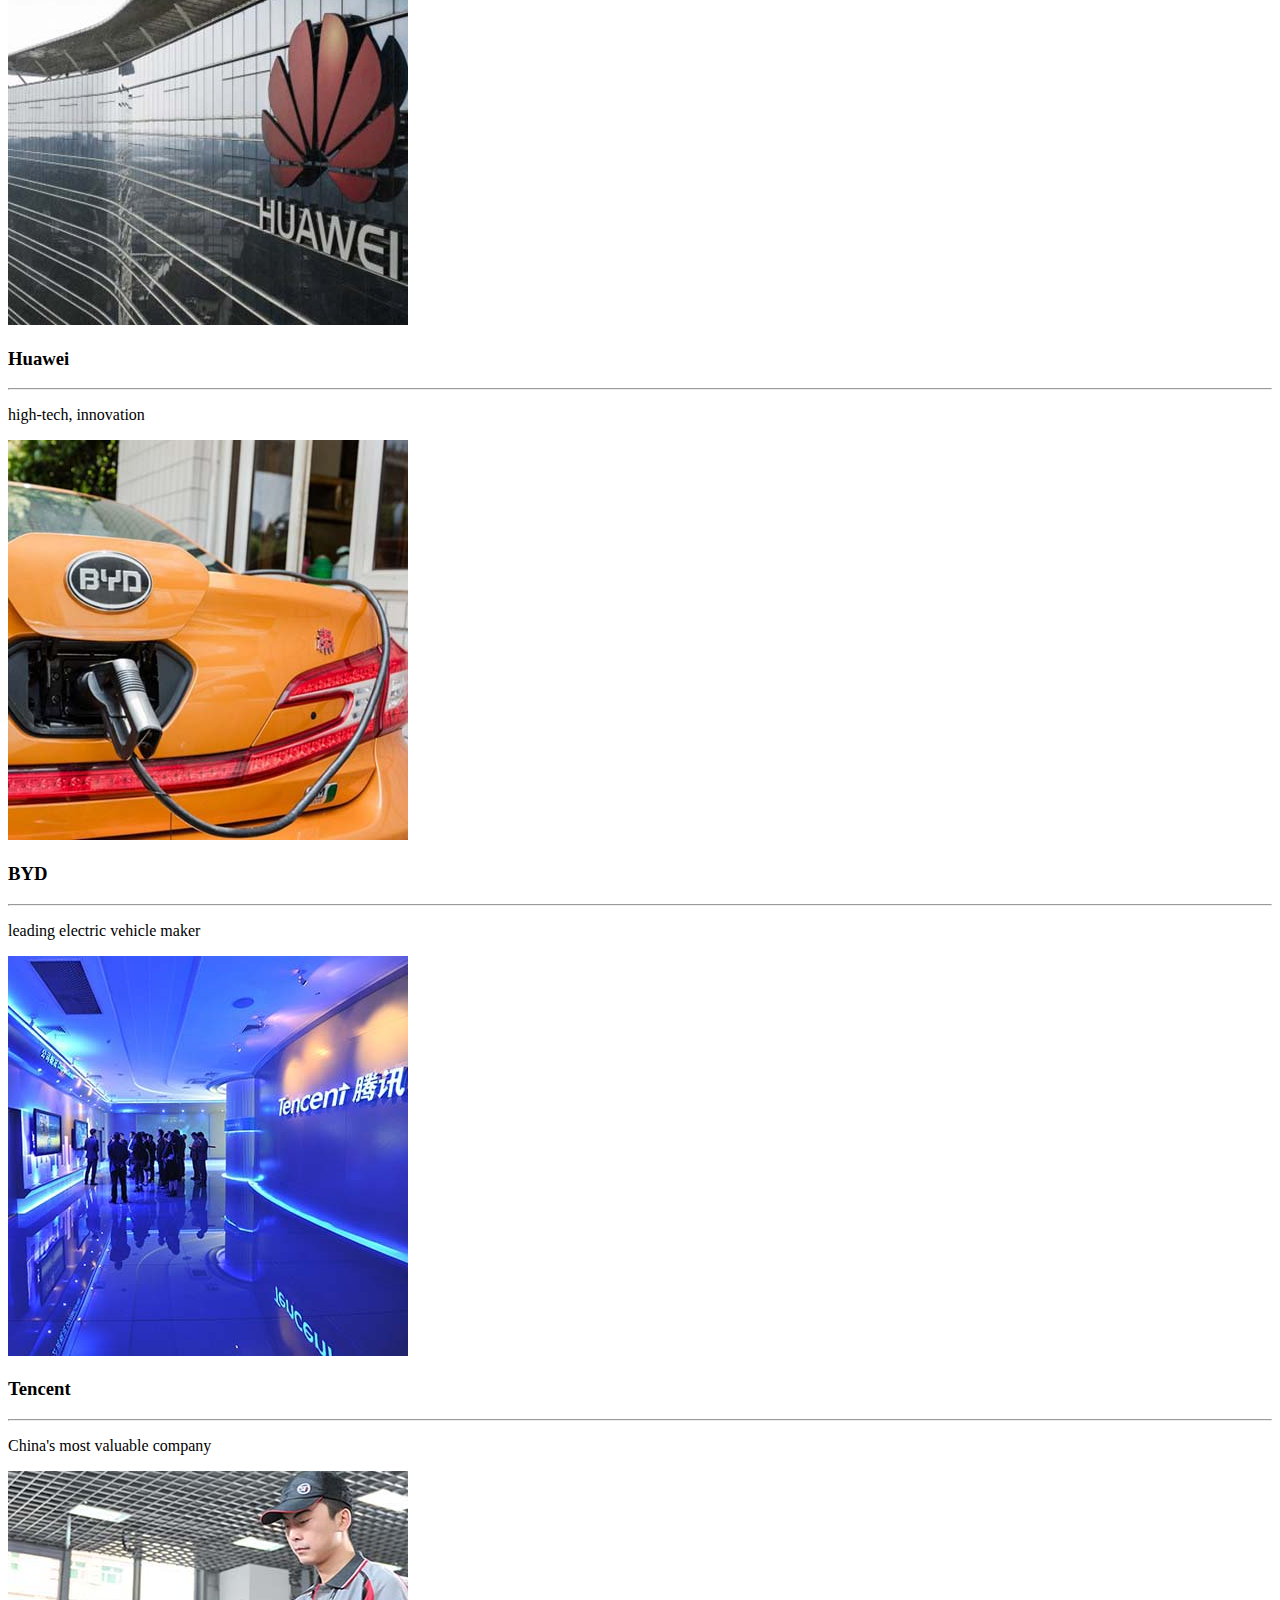
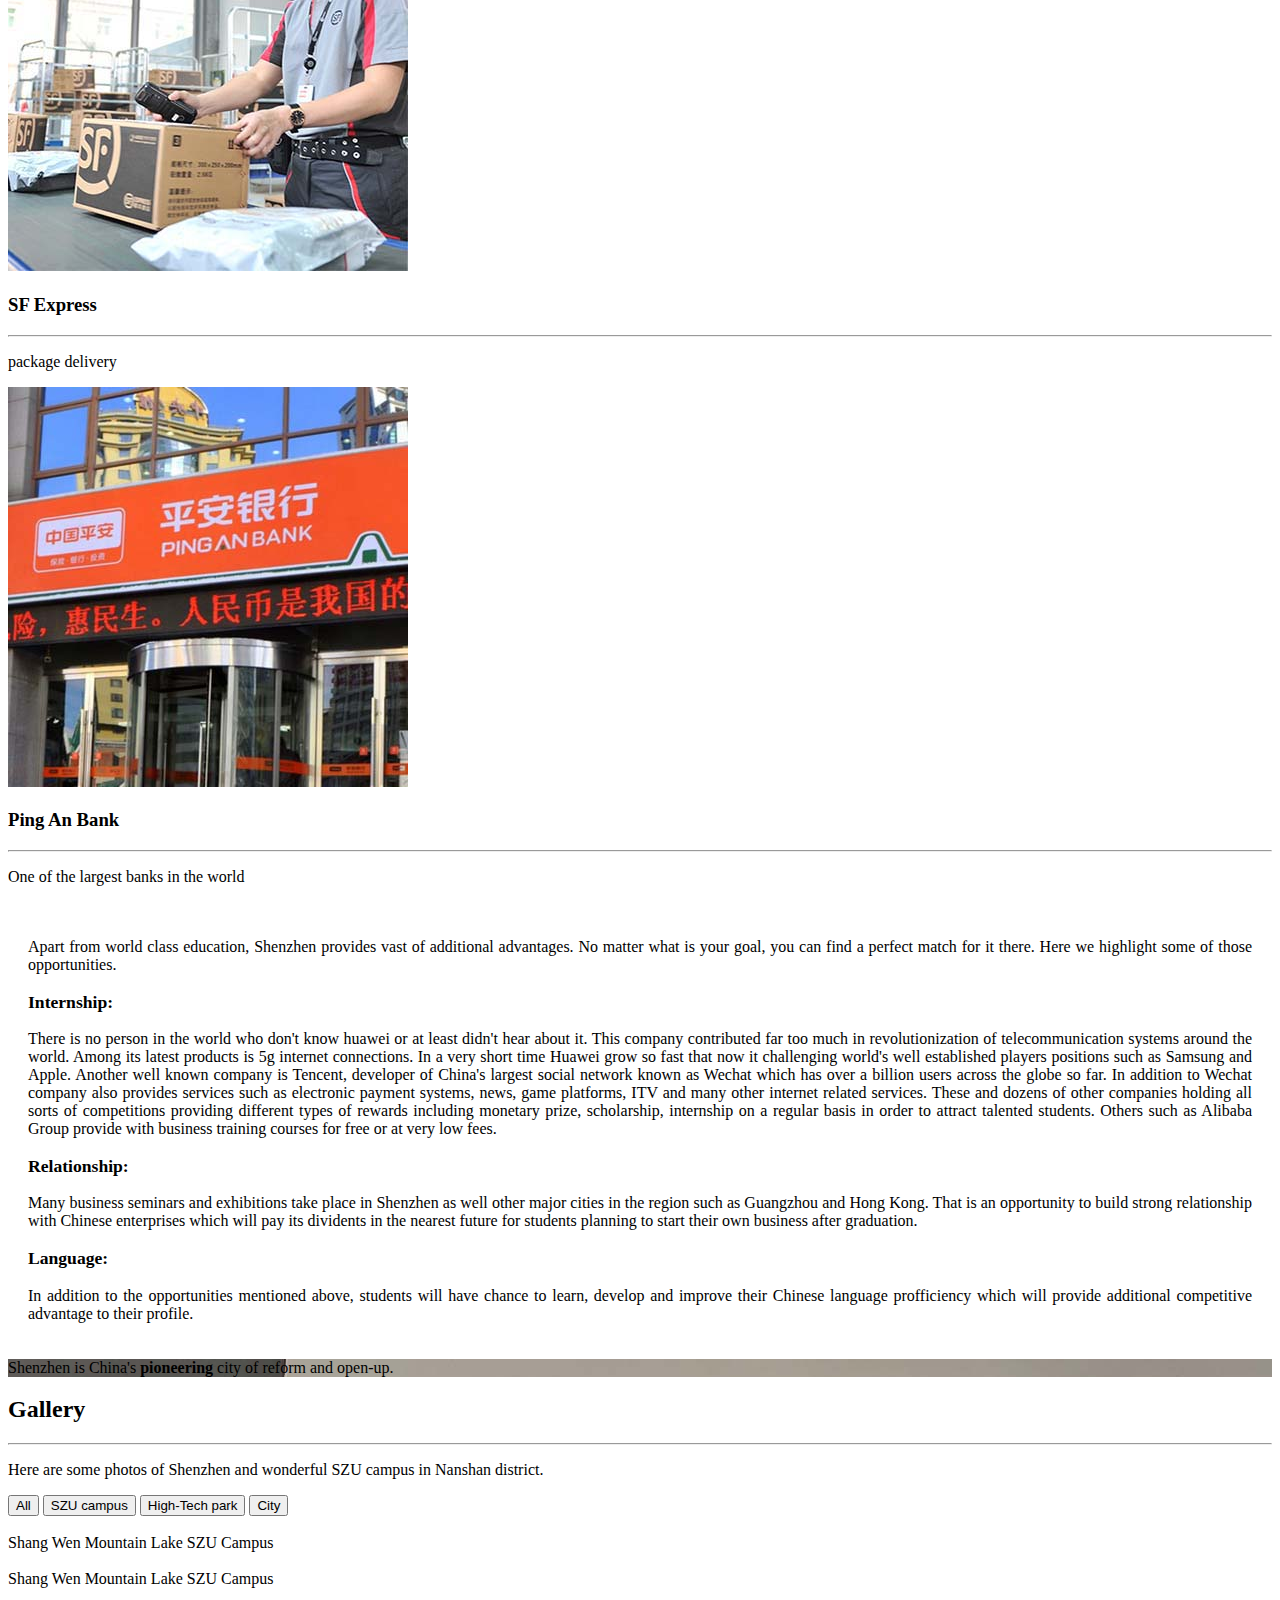
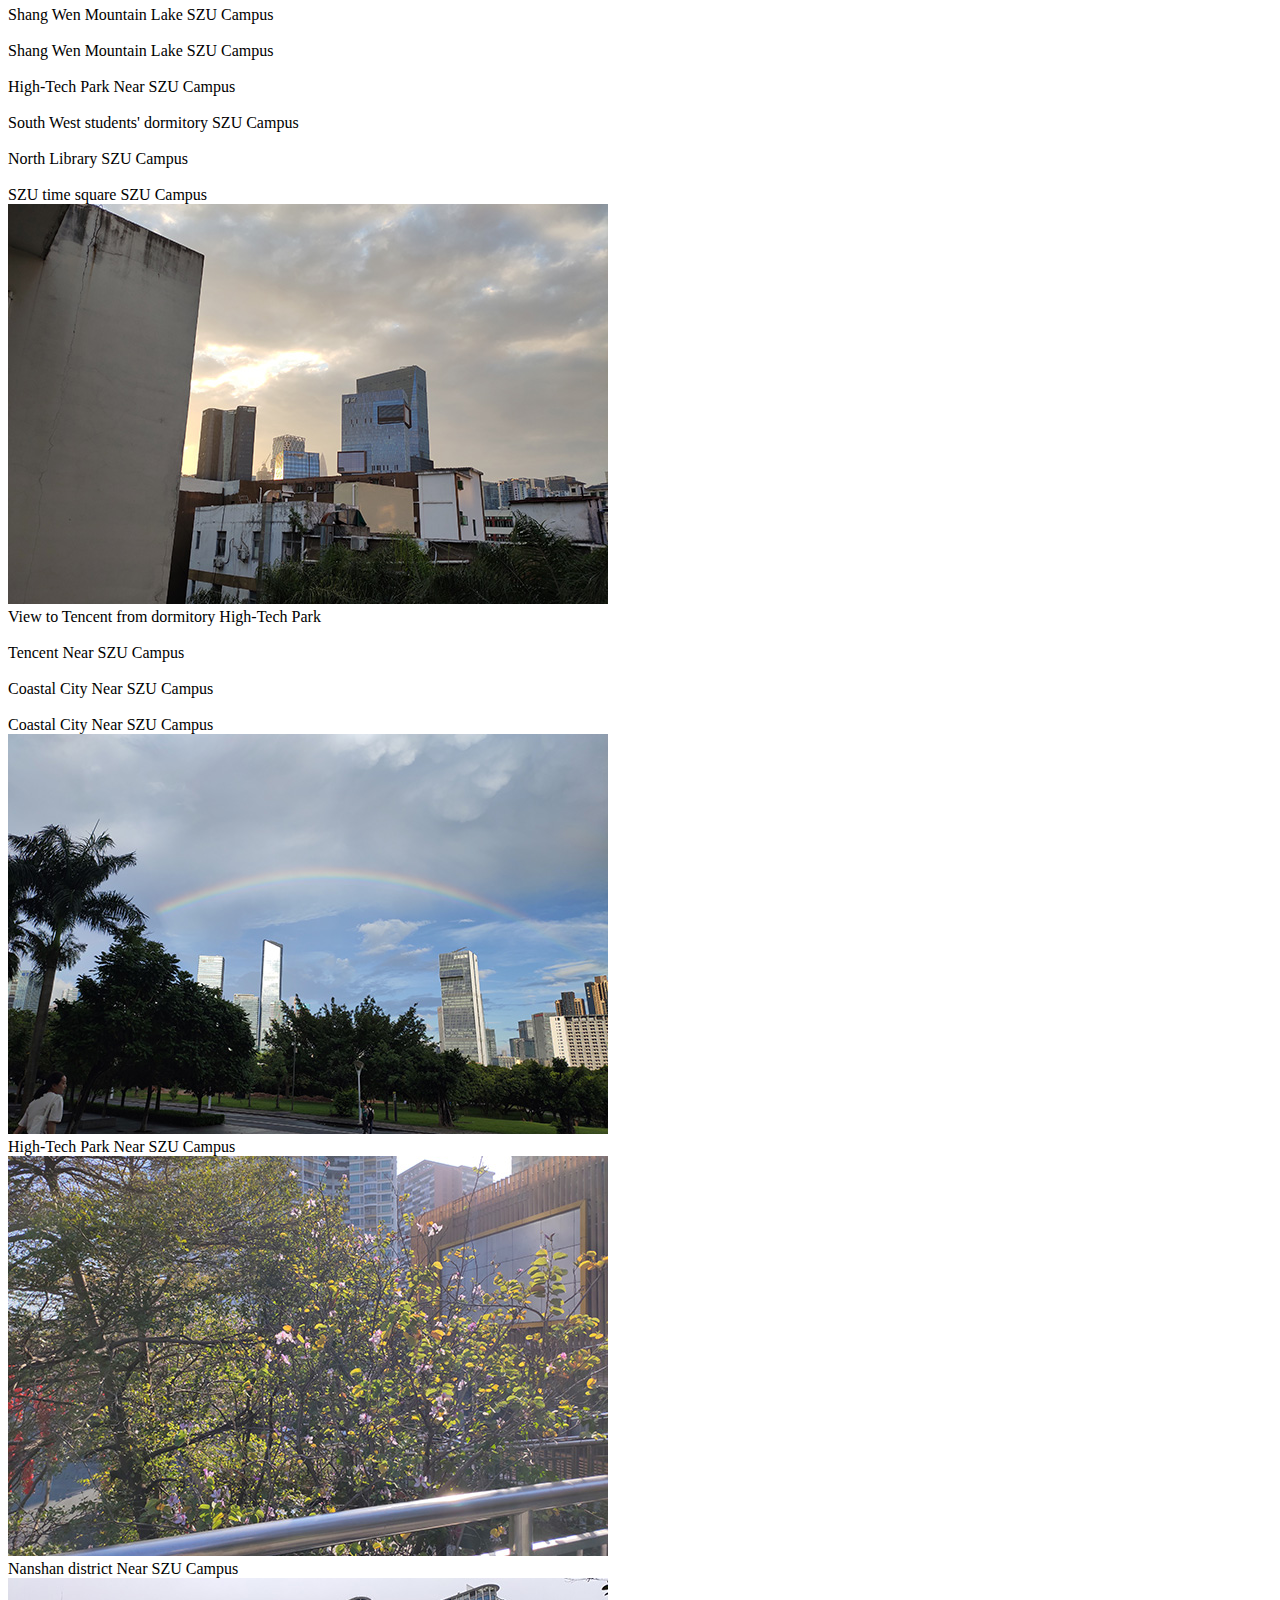
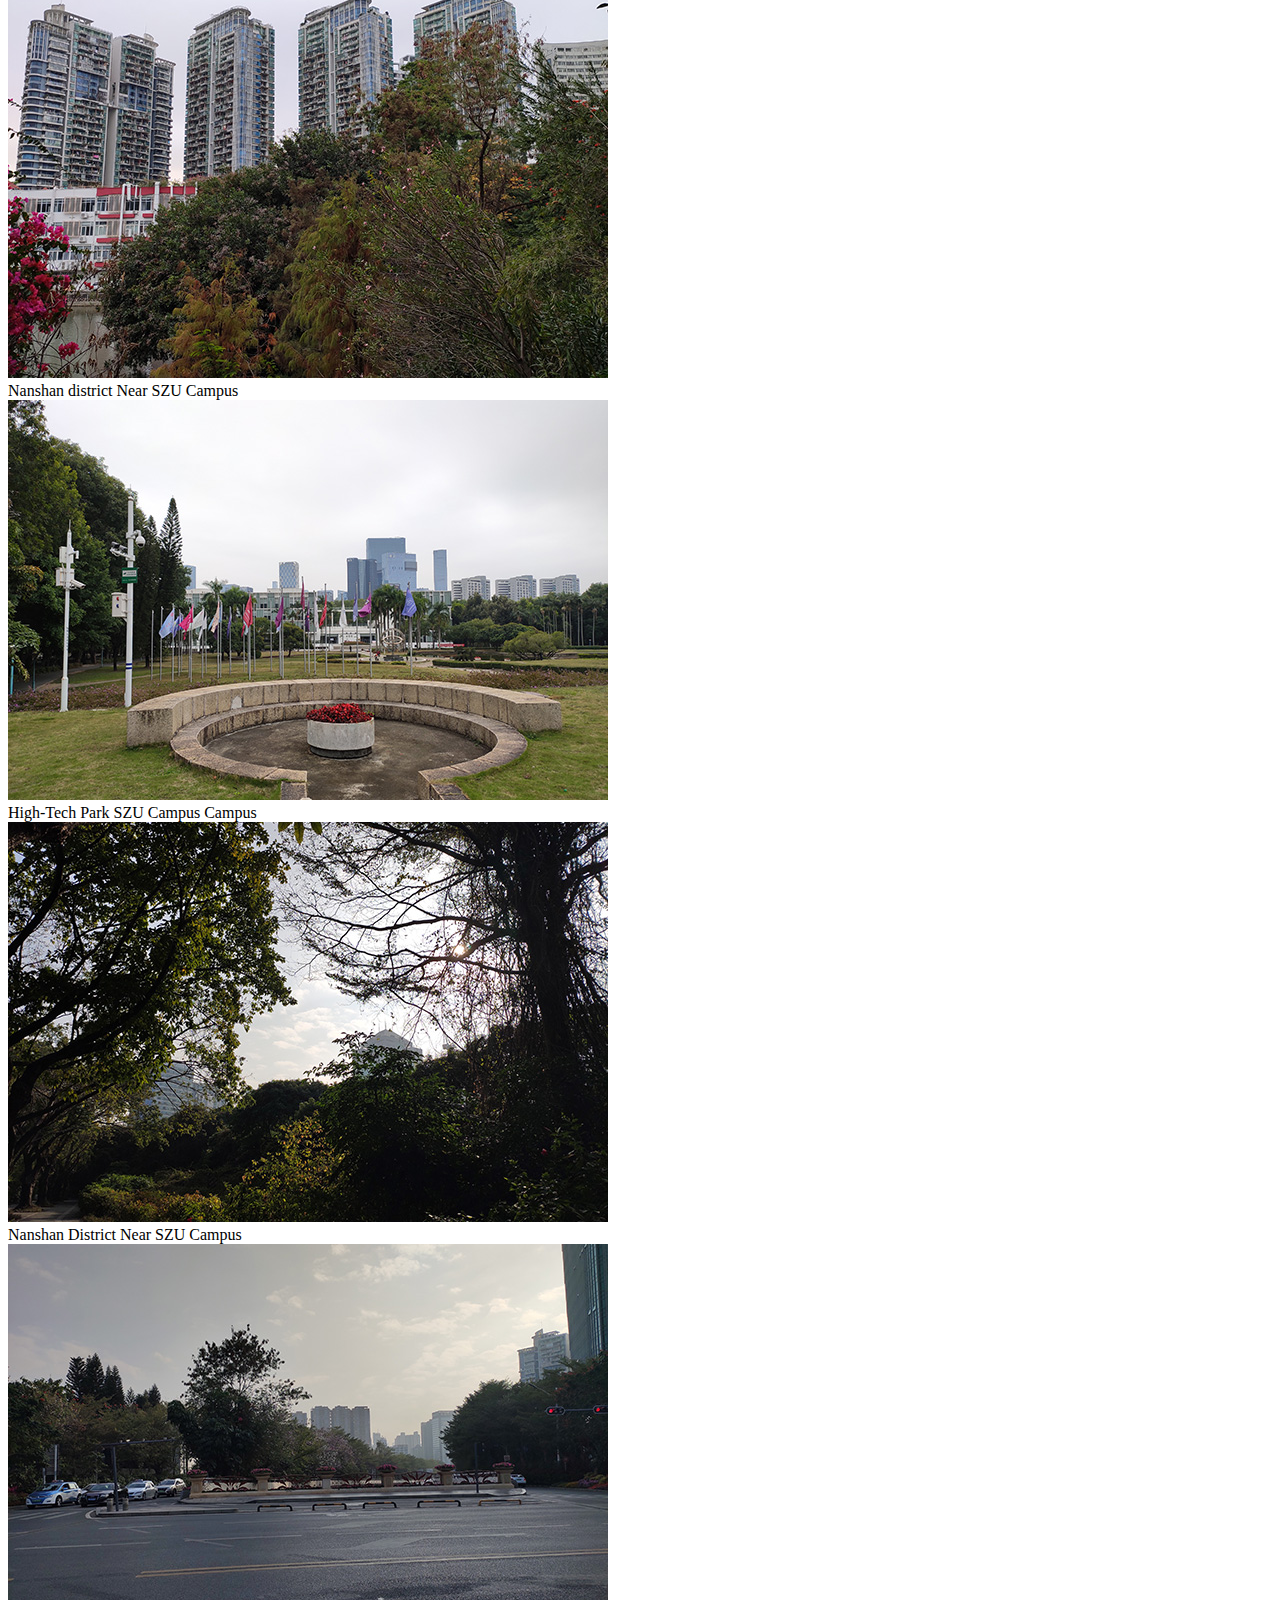
==== commit ae969d59: "sencond time upload" ====
--- a/index.html
+++ b/index.html
@@ -1,368 +1,1401 @@
-<!DOCTYPE html>
-<html lang="en">
-  <head>
-    <meta charset="utf-8">
-    <meta http-equiv="X-UA-Compatible" content="IE=edge">
-    <meta name="viewport" content="width=device-width, initial-scale=1">
-    <!-- The above 3 meta tags *must* come first in the head; any other head content must come *after* these tags -->
-    <meta name="description" content="Интернет магазин по продаже майнеров, для майнинга криптовалют с доставкой из Китая в Туркменистан">
-    <meta name="keywords" content="Antminer S9-13.5TH/s, Antminer A3, Antminer T9+ 10.5T, Antminer L3+, 504 MH/s, Antminer V9, 4TH/s, APW3++">
-    <link rel="icon" href="#">
-
-    <title>Купить Antminer S9-13.5TH/s, Antminer A3, Antminer T9+ 10.5T, Antminer L3+ 504 MH/s, Antminer V9 4TH/s, APW3++, из Китая с доставкой в Туркменистан, Ашхабад</title>
-
-    <!-- Bootstrap core CSS -->
-    <link href="css/bootstrap.min.css" rel="stylesheet">
-
-    <!-- IE10 viewport hack for Surface/desktop Windows 8 bug -->
-    <link href="../../assets/css/ie10-viewport-bug-workaround.css" rel="stylesheet">
-
-    <!-- Custom styles for this template -->
-    <link href="css/custom.css" rel="stylesheet">
-
-    <!-- Just for debugging purposes. Don't actually copy these 2 lines! -->
-    <!--[if lt IE 9]><script src="../../assets/js/ie8-responsive-file-warning.js"></script><![endif]-->
-    <script src="../../assets/js/ie-emulation-modes-warning.js"></script>
-
-    <!-- HTML5 shim and Respond.js for IE8 support of HTML5 elements and media queries -->
-    <!--[if lt IE 9]>
-      <script src="https://oss.maxcdn.com/html5shiv/3.7.2/html5shiv.min.js"></script>
-      <script src="https://oss.maxcdn.com/respond/1.4.2/respond.min.js"></script>
-    <![endif]-->
-  </head>
-
-  <body id="body">
-
-    <nav class="navbar navbar-inverse navbar-fixed-top">
-      <div class="container">
-        <p class="brand" style="float: left;"><span class="branding">Altyn </span>Asyr</p>
-        <p class="navbar-menu"><span class="branding" style="text-transform: uppercase"></span></p>
-      </div><!-- /.container -->
-    </nav><!-- /.navbar -->
-
-    <div id="navbar-2" style="display: none;">
-      <div id="brand-2">
-        <div class="brand-2-wrapper">
-          <h3 class="h3-animate">menu</h3>
-          <img src="images/triangle-top.png">
-          <img class="hide" src="images/triangle-bottom.png">
-        </div><!-- /.brand-2-wrapper -->
-      </div><!-- /#brand-2 -->
-      <div id="menu-2" style="display: none;">
-        <ol>
-          <li class="li-iphone"><p>Iphone</p></li>
-          <li class="li-samsung"><p>Samsung</p></li>
-          <li class="li-sony"><p>Sony</p></li>
-          <li class="li-others"><p>Others</p></li>
-          <li class="li-tablets"><p>Tablets</p></li>
-        </ol>
-      </div><!-- /#menu-2 -->
-    </div><!-- /#navbar-2 -->
-
-    <main>
-      <div class="container">
-        <div class="row">
-
-          <div class="col-md-2" style="display: none;">
-            <div id="menu">
-              <h1>Menu</h1>
-              <ol>
-                <li class="#"><p>#</p></li>
-                <li class="#"><p>#</p></li>
-              </ol>
-            </div><!-- /#menu -->
-          </div><!-- /.col-md-2 -->
-
-          <div class="col-md-12">
-
-            <div class="products-group">
-              <h1>Антмайнеры и Устройства</h1>
-
-              <div class="products-inner">
-                <div class="row row-2">
-                  <div class="col-md-4 no-padding">
-                    <div class="products" id="s9_14">
-                      <div class="display-img">
-                        <img src="images/product/s9.jpg">
-                      </div><!-- /.display-img -->
-                      <div class="products-parameters">
-                        <h1>Antminer S9-13.5TH/s</h1>
-                        <div class="inner-parameters">
-                          <div class="memory-selector">
-                            <a class="btn btn-info" href="s9.html">характеристики</a>
-                          </div><!-- /.memory-selector -->
-                        </div><!-- /.inner-parameters -->
-                        <p class="price">Цена: $<span></span></p>
-                      </div><!-- /.products-parameters -->
-                    </div><!-- /.products -->
-                  </div><!-- /.no-padding -->
-                  <div class="col-md-4 no-padding">
-                    <div class="products" id="t9_plus_11">
-                      <div class="display-img">
-                        <img src="images/product/T9+.jpg">
-                      </div><!-- /.display-img -->
-                      <div class="products-parameters">
-                        <h1>Antminer T9+ 10.5T</h1>
-                        <div class="inner-parameters">
-                          <div class="memory-selector">
-                            <a class="btn btn-info" href="t9.html">характеристики</a>
-                          </div><!-- /.memory-selector -->
-                        </div><!-- /.inner-parameters -->
-                        <p class="price">Цена: $<span></span></p>
-                      </div><!-- /.products-parameters -->
-                    </div><!-- /.products -->
-                  </div><!-- /.no-padding -->
-                  <div class="col-md-4 no-padding">
-                    <div class="products" id="l3_plus">
-                      <div class="display-img">
-                        <img src="images/product/L3+.jpg">
-                      </div><!-- /.display-img -->
-                      <div class="products-parameters">
-                        <h1>Antminer L3+, 504 MH/s</h1>
-                        <div class="inner-parameters">
-                          <div class="memory-selector">
-                            <a class="btn btn-info" href="l3.html">характеристики</a>
-                          </div><!-- /.memory-selector -->
-                        </div><!-- /.inner-parameters -->
-                        <p class="price">Цена: $<span></span></p>
-                      </div><!-- /.products-parameters -->
-                    </div><!-- /.products -->
-                  </div><!-- /.no-padding -->
-                </div><!-- /.row2 -->
-              </div><!-- /.products-inner -->
-
-              <div class="products-inner">
-                <div class="row row-2">
-                  <div class="col-md-4 no-padding">
-                    <div class="products" id="a3">
-                      <div class="display-img">
-                        <img src="images/product/A3.jpg">
-                      </div><!-- /.display-img -->
-                      <div class="products-parameters">
-                        <h1>Antminer A3</h1>
-                        <div class="inner-parameters">
-                          <div class="memory-selector">
-                            <a class="btn btn-info" href="a3.html">характеристики</a>
-                          </div><!-- /.memory-selector -->
-                        </div><!-- /.inner-parameters -->
-                        <p class="price">Цена: $<span></span></p>
-                      </div><!-- /.products-parameters -->
-                    </div><!-- /.products -->
-                  </div><!-- /.no-padding -->
-                  <div class="col-md-4 no-padding">
-                    <div class="products" id="v9">
-                      <div class="display-img">
-                        <img src="images/product/V9.jpg">
-                      </div><!-- /.display-img -->
-                      <div class="products-parameters">
-                        <h1>Antminer V9, 4TH/s</h1>
-                        <div class="inner-parameters">
-                          <div class="memory-selector">
-                            <a class="btn btn-info" href="v9.html">характеристики</a>
-                          </div><!-- /.memory-selector -->
-                        </div><!-- /.inner-parameters -->
-                        <p class="price">Цена: $<span></span></p>
-                      </div><!-- /.products-parameters -->
-                    </div><!-- /.products -->
-                  </div><!-- /.no-padding -->
-                  <div class="col-md-4 no-padding">
-                    <div class="products" id="apw3_plus_plus">
-                      <div class="display-img">
-                        <img src="images/product/apw3.jpg">
-                      </div><!-- /.display-img -->
-                      <div class="products-parameters">
-                        <h1>APW3++</h1>
-                        <div class="inner-parameters">
-                          <div class="memory-selector">
-                            <a class="btn btn-info" href="apw3.html">характеристики</a>
-                          </div><!-- /.memory-selector -->
-                        </div><!-- /.inner-parameters -->
-                        <p class="price">Цена: $<span></span></p>
-                      </div><!-- /.products-parameters -->
-                    </div><!-- /.products -->
-                  </div><!-- /.no-padding -->
-                </div><!-- /.row2 -->
-              </div><!-- /.products-inner -->
-
-            </div><!-- /.products-group -->
-
-            <div id="terms" style="padding-bottom: 0">
-              <div class="languages" style="display: none">
-                <div class="language">
-                  <img class="img-active" src="images/russian-flag.jpg">
-                  <p class="p-active">Русский</p>
-                </div><!-- /.language -->
-                <div class="language">
-                  <img src="images/british-flag.jpg">
-                  <p>English</p>
-                </div><!-- /.language -->
-              </div><!-- /.languages -->
-              <div id="notice">
-                <div id="rus">
-                  <div class="notice">
-                    <div class="cross" title="скрыть" style="-moz-transform: rotate(45deg); -webkit-transform: rotate(45deg); -o-transform: rotate(45deg); -ms-transform: rotate(45deg); transform: rotate(45deg)">
-                      <p style="font-size: 25px;">+</p>
-                    </div><!-- /.cross -->
-                    <p><span id="beach" class="attention">Как купить</span></p>
-                    <div class="info">
-                      <div class="1">
-                        <p style="color: #337ab7; text-transform: uppercase; font-weight: bold; letter-spacing: 1.5px; margin-top: 10px">Купить у нас антимайнер очень просто, для этого выполните <span class="three-steps">3 простых шага.</span></p>
-                        <h4 class="steps">Шаг 1</h4>
-                        <p>Свяжитесь и проинформируйте нас о том, какой антимайнер из представленных в нашем каталоге вы желаете приобрести.</p>
-                        <h4 class="steps">Шаг 2</h4>
-                        <p>После чего мы вышлем вам инвойс по которому вам будет необходимо произвести оплату.</p>
-                        <h4 class="steps">Шаг 3</h4>
-                        <p>После получения оплаты мы отправляем заказанный антмайнер на имя человека и место назначения согласно нашему предварительному соглашению. <span style="color: #337ab7; font-weight: bold">Доставка в назначенное место осуществляется через 3-7 дней после получения оплаты.</span></p>
-                      </div>
-                    </div><!-- /.info -->
-                  </div><!-- /.notice -->
-                  <div class="notice">
-                    <div class="cross" title="показать">
-                      <p style="font-size: 25px;">+</p>
-                    </div><!-- /.cross -->
-                    <p><span class="attention">Условия</span></p>
-                    <div class="info">
-                      <div class="2" style="display: none">
-                        <h4 class="steps">Цена</h4>
-                        <p>Цены указанные на сайте это окончательная стоимость товаров за исключением стоимости доставки которая определяется в зависимости от место назначения и времени.</p>
-                        <h4 class="steps">Оплата</h4>
-                        <p>Мы принимаем оплату следующими методами: <span style="color: #337ab7; font-weight: bold">1 Банковский перевод, 2 PayPal, 3 Наличными.</span></p>
-                        <h4 class="steps">Доставка</h4>
-                        <p>
-                          Доставку осуществляем только по Туркменистану.
-                          <span style="display: none;">
-                            <br>Россия: Москва, Питер, Казань.
-                            <br>Украина: Киев.
-                            <br>Казахстан: Астана, Алма-Аты.
-                            <br>Туркменистан: Ашхабад.
-                          </span>
-                        </p>
-                        <h4 class="steps">Гарантия</h4>
-                        <p>Все товары новые, оригинальные и имеют официальную гарантию от производителя.</p>
-                        <h4 class="steps">Условия возврата</h4>
-                        <p>Мы продаем только оригинальные и новые товары. Если после того как вы получите товар окажется что оно не новое, не оригинальные, или имеется заводской дефект а также если не соответствуют вашему заказу, вы можете вернуть их обратно и получить ваши деньги назад.</p>
-                      </div>
-                    </div><!-- /.info -->
-                  </div><!-- /.notice -->
-                  <div class="notice">
-                    <div class="cross" title="показать">
-                      <p style="font-size: 25px;">+</p>
-                    </div><!-- /.cross -->
-                    <p><span class="attention">О нас</span></p>
-                    <div class="info">
-                      <div class="2" style="display: none">
-                        <p>Мы являемся трейденговой компаний, которая продает оборудования для майнинга криптовалют.</p>
-                      </div>
-                    </div><!-- /.info -->
-                  </div><!-- /.notice -->
-                </div><!-- /#rus -->
-              </div><!-- /#notice -->
-              <div class="languages-2" style="display: none">
-                <div class="languages-2-wrapper">
-                  <div class="language-2">
-                    <img class="img-active-2" src="images/russian-flag.jpg">
-                    <p class="p-active-2">Русский</p>
-                  </div><!-- /.language-2 -->
-                  <div class="language-2">
-                    <img src="images/british-flag.jpg">
-                    <p>English</p>
-                  </div><!-- /.language-2 -->
-                </div><!-- /.languages-2-wrapper -->
-              </div><!-- /.languages-2 -->
-            </div><!-- /#terms -->
-
-          </div><!--/.col-md-12 -->
-
-          <div class="how-to-buy">
-            <div class="how-to-buy-btn"><figure></figure></div>
-            <a href="#terms"><h4>Как Купить</h4></a>
-          </div><!-- /.how-to-buy -->
-          <div class="clear-fix"></div>
-          <a class="to-top" href="#body">
-            <div id="arrow" style="display: none">
-              <img src="images/arrow.png">
-            </div><!-- /#arrow -->
-          </a><!-- /.to-top -->
-
-        </div><!-- /.row -->
-      </div><!-- /.container -->
-    </main>
-
-    <footer>
-      <div class="row">
-        <div class="col-sm-3">
-          <div class="share-buttons">
-            <h1>Поделиться</h1>
-            <div id="share-buttons">
-              <!-- Facebook -->
-              <a title="Подельтся с друзьями на Facebook" href="http://www.facebook.com/sharer.php?u=http://buysmartphone.net" target="_blank">
-                  <img src="images/buttons/facebook.png" alt="Facebook" />
-              </a>
-
-              <!-- Twitter -->
-              <a title="Подельтся с друзьями на Twitter" href="https://twitter.com/share?url=http://buysmartphone.net" target="_blank">
-                  <img src="images/buttons/twitter.png" alt="Twitter" />
-              </a>
-
-              <!-- VK -->
-              <a title="Подельтся с друзьями на VK" href="http://vkontakte.ru/share.php?url=http://buysmartphone.net" target="_blank">
-                  <img src="images/buttons/vk.png" alt="VK" />
-              </a>
-
-              <!-- OK -->
-              <a title="Подельтся с друзьями на OK" href="http://www.odnoklassniki.ru/dk?st.cmd=addShare&st.s=1&st._surl=http://buysmartphone.net" target="_blank">
-                  <img src="images/buttons/ok.png" alt="OK" />
-              </a>
-
-              <!-- Mailru -->
-              <a title="Подельтся с друзьями на MailRu" href="http://connect.mail.ru/share?url=http://buysmartphone.net" target="_blank">
-                  <img src="images/buttons/mailru.png" alt="Mail Ru" />
-              </a>
-            </div><!-- /#share-buttons -->
-          </div><!-- /.share-buttons -->
-        </div><!-- /.col-sm-3 -->
-        <div class="col-sm-6">
-          <div class="initials">
-            <h1>Адрес</h1>
-            <div class="contacts-inner">
-              <p>30 микраён, ул Свобода, дом 32а, Ашхабад, Туркменистан.</p>
-            </div><!-- /.contacts-inner -->
-          </div><!-- /.initials -->
-        </div><!-- /.col-sm-6 -->
-        <div class="col-sm-3">
-          <div id="contacts" class="contacts">
-          <h1>Контакты</h1>
-            <div class="contacts-inner">
-              <p><span class="bold" style="color: #fbd079;">Mobile:</span> +99364464997</p>
-              <p><span class="bold" style="color: #fbd079; display: none;">WeChat:</span> </p>
-              <p><span class="bold" style="color: #fbd079;">Email:</span> begli.85.tm@mail.ru</p>
-            </div><!-- /.contacts-inner -->
-          </div><!-- /.contacts -->
-        </div><!-- /.col-sm-3 -->
-      </div><!-- /.row -->
-    </footer>
-
-
-    <!-- Bootstrap core JavaScript
-    ================================================== -->
-    <!-- Placed at the end of the document so the pages load faster -->
-    <script src="https://ajax.googleapis.com/ajax/libs/jquery/1.11.3/jquery.min.js"></script>
-    <script>window.jQuery || document.write('<script src="js/jquery.min.js"><\/script>')</script>
-    <script src="js/bootstrap.min.js"></script>
-    <script src="js/myScript.js"></script>
-    <!-- IE10 viewport hack for Surface/desktop Windows 8 bug -->
-    <script src="../../assets/js/ie10-viewport-bug-workaround.js"></script>
-
-    <script>
-      (function(i,s,o,g,r,a,m){i['GoogleAnalyticsObject']=r;i[r]=i[r]||function(){
-      (i[r].q=i[r].q||[]).push(arguments)},i[r].l=1*new Date();a=s.createElement(o),
-      m=s.getElementsByTagName(o)[0];a.async=1;a.src=g;m.parentNode.insertBefore(a,m)
-      })(window,document,'script','https://www.google-analytics.com/analytics.js','ga');
-
-      ga('create', 'UA-82103154-1', 'auto');
-      ga('send', 'pageview');
-
-    </script>
-
-  </body>
-</html>
+<!DOCTYPE html>
+<html lang="en">
+
+  <head>
+
+    <meta charset="utf-8">
+    <meta name="viewport" content="width=device-width, initial-scale=1, shrink-to-fit=no">
+    <meta name="description" content="Online application and general information platform for those who wants to study at Shenzhen University">
+    <meta name="kewords" content="SZU, Shenzhen University, Study in Shenzhen, Study in China, SZU online application">
+
+    <link rel="icon" href="img/logo.png">
+    <title>Study in Shenzhen University</title>
+
+    <!-- Bootstrap core CSS -->
+    <link href="vendor/bootstrap/css/bootstrap.min.css" rel="stylesheet" type="text/css">
+
+    <!-- Custom fonts for this theme -->
+    <link href='https://fonts.googleapis.com/css?family=Roboto:400,100,100italic,300,300italic,400italic,500,500italic,700,700italic,900,900italic' rel='stylesheet' type='text/css'>
+    <link href='https://fonts.googleapis.com/css?family=Raleway:400,100,200,300,600,500,700,800,900' rel='stylesheet' type='text/css'>
+
+    <!-- Plugin CSS -->
+    <link href="vendor/font-awesome/css/font-awesome.min.css" rel="stylesheet" type="text/css">
+    <link href="vendor/owl-carousel/owl.carousel.css" rel="stylesheet" type="text/css">
+    <link href="vendor/owl-carousel/owl.theme.css" rel="stylesheet" type="text/css">
+    <link href="vendor/owl-carousel/owl.transitions.css" rel="stylesheet" type="text/css">
+    <link href="vendor/magnific-popup/magnific-popup.css" rel="stylesheet" type="text/css">
+    <link href="vendor/animate.css/animate.min.css" rel="stylesheet" type="text/css">
+    <link href="device-mockups/device-mockups.min.css" rel="stylesheet" type="text/css">
+
+    <!-- Custom styles for this theme -->
+    <!-- Uncomment the color scheme you want to use! Red is chosen by default! -->
+    <link href="css/vitality-red.css" rel="stylesheet" type="text/css">
+    <!-- <link href="css/vitality-aqua.css" rel="stylesheet" type="text/css"> -->
+    <!-- <link href="css/vitality-blue.css" rel="stylesheet" type="text/css"> -->
+    <!-- <link href="css/vitality-green.css" rel="stylesheet" type="text/css"> -->
+    <!-- <link href="css/vitality-orange.css" rel="stylesheet" type="text/css"> -->
+    <!-- <link href="css/vitality-pink.css" rel="stylesheet" type="text/css"> -->
+    <!-- <link href="css/vitality-purple.css" rel="stylesheet" type="text/css"> -->
+    <!-- <link href="css/vitality-tan.css" rel="stylesheet" type="text/css"> -->
+    <!-- <link href="css/vitality-turquoise.css" rel="stylesheet" type="text/css"> -->
+    <!-- <link href="css/vitality-yellow.css" rel="stylesheet" type="text/css"> -->
+
+    <!-- Custom styles for this template -->
+    <link href="css/custom.css" rel="stylesheet">
+
+  </head>
+
+  <body id="page-top">
+
+    <!-- Navigation -->
+    <nav class="navbar navbar-expand-lg fixed-top" id="mainNav">
+      <div class="container">
+        <a class="navbar-brand js-scroll-trigger" href="#page-top">
+          <!-- <img class="img-fluid" src="img/agency/logo.svg" alt="">-->
+          study in SZU
+        </a>
+        <button class="navbar-toggler" type="button" data-toggle="collapse" data-target="#navbarResponsive" aria-controls="navbarResponsive" aria-expanded="false" aria-label="Toggle navigation">
+          <i class="fa fa-bars"></i>
+          Menu
+        </button>
+        <div class="collapse navbar-collapse" id="navbarResponsive">
+          <ul class="navbar-nav ml-auto">
+            <li class="nav-item">
+              <a class="nav-link js-scroll-trigger" href="#about">About</a>
+            </li>
+            <li class="nav-item">
+              <a class="nav-link js-scroll-trigger" href="#team">Programs</a>
+            </li>
+            <li class="nav-item">
+              <a class="nav-link js-scroll-trigger" href="#services">Opportunities</a>
+            </li>
+            <li class="nav-item">
+              <a class="nav-link js-scroll-trigger" href="#gallery">Gallery</a>
+            </li>
+            <li class="nav-item">
+              <a class="nav-link js-scroll-trigger" href="#contact">Contact</a>
+            </li>
+          </ul>
+        </div>
+      </div>
+    </nav>
+
+    <!-- Masthead -->
+    <header class="masthead" style="background-image: url('img/agency/backgrounds/bg-header.jpg');">
+      <div class="container h-100">
+        <div class="row h-100">
+          <div class="col-12 my-auto text-center text-white">
+            <img class="masthead-img img-fluid mb-3" src="img/agency/profile.png" alt="">
+            <div class="masthead-title">深圳大学</div>
+            <hr class="colored">
+            <div class="masthead-subtitle">Shenzhen University</div>
+          </div>
+        </div>
+      </div>
+      <div class="scroll-down">
+        <a class="btn js-scroll-trigger" href="#about">
+          <i class="fa fa-angle-down fa-fw"></i>
+        </a>
+      </div>
+    </header>
+
+    <!-- About Section -->
+    <section class="page-section" id="about">
+      <div class="container-fluid">
+        <div class="wow fadeIn text-center">
+          <h1>Why SZU</h1>
+          <hr class="colored">
+          <p class="mb-0 under-h1">4 resons to choose Shenzhen University</p>
+        </div>
+        <div class="row text-center">
+          <div class="col-lg-3 col-md-6">
+            <div class="wow fadeIn px-4 pb-4 pb-lg-0 h-100" data-wow-delay=".2s">
+              <img class="inner" src="img/agency/why szu/o-1.jpg">
+              <h3>City of innovation</h3>
+              <p class="mb-0 justify">Shenzhen is a young, modern and one of the fastest developing cities of China, world’s leading global technology hub known as China’s Silicon Valley. It hosts the Shenzhen Stock Exchange as well as the headquarters of numerous multinational companies such as Tencent, ZTE, Huawei, DJI, BYD, Vanke, SF Express, JXD, Hytera, CIMC, Shenzhen Airlines, Ping An Bank, Ping An Insurance and China Merchants Bank. Shenzhen ranks 14th in the 2019 Global Financial Centers Index. It has the third busiest container port in the world.</p>
+              <p class="mb-0 justify">Shenzhen is the city of innovation. The first stock in China was issued there, and the first land auction in the country was held in Shenzhen as well. Since the city became a special economic zone, it has played a role as an innovator to spread new ideas and a pioneer to explore the path of reform and opening up in China.</p>
+            </div>
+          </div>
+          <div class="col-lg-3 col-md-6">
+            <div class="wow fadeIn px-4 pb-4 pb-lg-0 h-100" data-wow-delay=".4s">
+              <img class="inner" src="img/agency/why szu/o-3.jpg">
+              <h3>University of the future</h3>
+              <p class="mb-0 justify">SZU has been found only a few decades ago in 1983, but despite this, nowadays it is regarded as the fastest developing and one of the “Top 100 Universities of China”. Currently it is occupying the #63 position among Chinese and #240 among Asian Universities. In such a short time it has produced many world class specialists in a variety of fields among them and the most famous alumny of SZU so far is Ma Huateng, the founder and CEO of Chinese internet giant Tencent.</p>
+              <p class="mb-0 justify">Important point which has to be noted is that SZU is predicted to be among world's leading Universities within the next few decades, given its past record of growth rate, R&D, creativity and innovation, introduction of new ideas and products to the world.</p>
+              <p class="mb-0 justify">Every year Shenzhen based companies such as Huawei, Tencent, ZTE and others hire thousands of SZU graduates. This trend highlights the role of SZU in producing and supplying highly skilled specialists to those world's leading companies to keep promoting innovation and creativity.</p>
+            </div>
+          </div>
+          <div class="col-lg-3 col-md-6">
+            <div class="wow fadeIn px-4 h-100" data-wow-delay=".6s">
+              <img class="inner" src="img/agency/why szu/o-4.jpg">
+              <h3>Scholarship</h3>
+              <p class="mb-0 justify">There are several sources of scholarship opportunities for new students as well as for outstanding students.</p>
+              <p class="mb-0 justify"> <span class="text-primary">Government Scolarship:</span> in order to attract and encourage more outstanding foreign students to study in Guangdong, vigorously promote the health and rapid development of international students studying in Guangdong Province, raise the national influence and internationalization level of higher education in Guangdong, in 2013, the Government of Guangdong Province set up the "Governmental Scholarship Program for international students in Guangdong".</p>
+              <p class="mb-0 justify"><span class="text-primary">University Scolarship:</span> in order to improve the university’s international competitiveness, accelerate the university’s globalization process and process toward becoming a high-level university, attract more international students, and motivate current international students, the university hereby founds awards and scholarships for the international students of Shenzhen University, in the spirit of Plan for the Internationalization of Shenzhen University (2016-2020) as well as plan for the Cultural Innovation and Development of Shenzhen University.</p>
+            </div>
+          </div>
+          <div class="col-lg-3 col-md-6">
+            <div class="wow fadeIn px-4 pb-4 pb-lg-0 h-100" data-wow-delay=".8s">
+              <img class="inner" src="img/agency/why szu/o-2.jpg">
+              <h3>Admission requirements</h3>
+              <p class="mb-0 justify">SZU opened it's doors for international students in 2017. Since then, the university administration loosened admission requirements in order to attract more students from abroad. Currently there are minimum requirements for those who wish to enroll to undergraduate programs such as International Trade and Economics, Business Adminstration which taught in English language. Potential candidates should demonstrate basic competence in English listening, reading and writing and must hold high school degree or diploma.</p>
+              <p class="mb-0 justify">For those who wants to enroll to Chinese language program, admission requirements are the same as mentioned above. However, those who wants to enroll to undergraduate programs taught in Chinese must represent certificate of Chinese language profficiency known as HSK (depending on program, usually required level is 4 or 5).</p>
+              <p class="mb-0 justify">It's an opportunity for young people around the world looking for a good education with international recognition but can't afford it elsewhere due to high tuition fees and living costs or simply because of tight admission requirements. But this situation might change in the nearest future as SZU ranking goes up and so the number of students wishing to study there forcing administration impose new admission requirements.</p>
+              <p class="mb-0 justify">When an opportunities such these arise, winners are those who can identify and further capitalize on them on time.</p>
+            </div>
+          </div>
+        </div>
+      </div>
+    </section>
+
+    <!-- Call to Action -->
+    <section class="call-to-action" style="background-image: url('img/agency/backgrounds/bg-szu.jpg');">
+      <div class="container wow fadeIn text-to-left">
+        <div class="row">
+          <div class="col-md-10 mx-auto">
+            <span class="quote">the
+              <span class="text-primary">Fastest</span>
+              developing university in
+              <span class="text-primary">China.</span>
+             </span>
+          </div>
+        </div>
+      </div>
+    </section>
+
+    <!-- Portfolio Carousel Heading -->
+    <section class="page-section services programs" id="team">
+      <div class="container-fluid">
+        <div class="wow fadeIn text-center">
+          <h1>Undergraduate</h1>
+          <p class="mb-0">programs for international students</p>
+          <hr class="colored hr-margin">
+        </div>
+        <div class="row">
+          <div class="col-lg-3 col-md-6">
+            <div class="wow fadeIn px-4 pb-4 pb-lg-0 h-100" data-wow-delay=".2s">
+              <div class="media">
+                <div class="media-body">
+                  <h3 class="media-heading">College of Economics</h3>
+                  <ul>
+                    <li><span class="text-primary">International Economics & Trade (English) <span class="fa fa-star fa-1x"></span></span></li>
+                    <li>Economics</li>
+                    <li>Finance</li>
+                    <li>Accounting</li>
+                    <li>Logistics</li>
+                  </ul>
+                </div>
+              </div>
+            </div>
+          </div>
+          <div class="col-lg-3 col-md-6">
+            <div class="wow fadeIn px-4 pb-4 pb-lg-0 h-100" data-wow-delay=".4s">
+              <div class="media">
+                <div class="media-body">
+                  <h3 class="media-heading">College of Management</h3>
+                  <ul>
+                    <li><span class="text-primary">Business Administration (English) <span class="fa fa-star fa-1x"></span></span></li>
+                    <li>Public Administration</li>
+                    <li>Human Resource Management</li>
+                    <li>Marketing</li>
+                    <li>Information Management and Information System</li>
+                    <li>E-Commerce</li>
+                  </ul>
+                </div>
+              </div>
+            </div>
+          </div>
+          <div class="col-lg-3 col-md-6">
+            <div class="wow fadeIn px-4 pb-4 pb-lg-0 h-100" data-wow-delay=".6s">
+              <div class="media">
+                <div class="media-body">
+                  <h3 class="media-heading">College of International Exchange</h3>
+                  <ul>
+                    <li><span class="text-primary">Chinese Language and Literature (Commercial Affairs) <span class="fa fa-star fa-1x"></span></span></li>
+                    <li><span class="text-primary">Chinese Language and Literature (Language and Culture) <span class="fa fa-star fa-1x"></span></span></li>
+                  </ul>
+                </div>
+              </div>
+            </div>
+          </div>
+          <div class="col-lg-3 col-md-6">
+            <div class="wow fadeIn px-4 pb-4 pb-lg-0 h-100" data-wow-delay=".8s">
+              <div class="media">
+                <div class="media-body">
+                  <h3 class="media-heading">School of Foreign Languages</h3>
+                  <ul>
+                    <li>English</li>
+                    <li>Japanese</li>
+                    <li>French</li>
+                  </ul>
+                </div>
+              </div>
+            </div>
+          </div>
+        </div><!-- row -->
+        <div class="row">
+          <div class="col-lg-3 col-md-6">
+            <div class="wow fadeIn px-4 pb-4 pb-lg-0 h-100" data-wow-delay="1s">
+              <div class="media">
+                <div class="media-body">
+                  <h3 class="media-heading">College of Electronic Science and Technology</h3>
+                  <ul>
+                    <li>Electronic Science & Technology</li>
+                    <li>Microelectronic Science & Engineering</li>
+                  </ul>
+                </div>
+              </div>
+            </div>
+          </div>
+          <div class="col-lg-3 col-md-6">
+            <div class="wow fadeIn px-4 pb-4 pb-lg-0 h-100" data-wow-delay="1.2s">
+              <div class="media">
+                <div class="media-body">
+                  <h3 class="media-heading">Law School</h3>
+                  <ul>
+                    <li>Science of Law</li>
+                  </ul>
+                </div>
+              </div>
+            </div>
+          </div>
+          <div class="col-lg-3 col-md-6">
+            <div class="wow fadeIn px-4 pb-4 pb-lg-0 h-100" data-wow-delay="1.4s">
+              <div class="media">
+                <div class="media-body">
+                  <h3 class="media-heading">College of Design</h3>
+                  <ul>
+                    <li>Fashion Design</li>
+                    <li>Industrial Design</li>
+                  </ul>
+                </div>
+              </div>
+            </div>
+          </div>
+          <div class="col-lg-3 col-md-6">
+            <div class="wow fadeIn px-4 pb-4 pb-lg-0 h-100" data-wow-delay="1.6s">
+              <div class="media">
+                <div class="media-body">
+                  <h3 class="media-heading">School of Humanities</h3>
+                  <ul>
+                    <li>Philosophy</li>
+                    <li>History</li>
+                  </ul>
+                </div>
+              </div>
+            </div>
+          </div>
+        </div><!-- row -->
+        <div class="row">
+          <div class="col-lg-12 col-md-12">
+            <div class="wow fadeIn px-4 pb-4 pb-lg-0 h-100" data-wow-delay="1.8s">
+              <div class="media">
+                <div class="media-body">
+                  <p class="text-primary">NOTE: programs marked with<span class="fa fa-star fa-1x"></span> are taught in English and only require English language proficiency</p>
+                </div>
+              </div>
+            </div>
+          </div>
+        </div><!-- row -->
+      </div>
+    </section>
+
+    <!-- About Section -->
+    <section class="page-section services bg-light programs">
+      <div class="container-fluid">
+        <div class="wow fadeIn text-center">
+          <h1>Graduate</h1>
+          <p class="mb-0">programs for international students</p>
+          <hr class="colored hr-margin">
+        </div>
+        <div class="row">
+          <div class="col-lg-3 col-md-6">
+            <div class="wow fadeIn px-4 pb-4 pb-lg-0 h-100" data-wow-delay=".2s">
+              <div class="media">
+                <div class="media-body">
+                  <h3 class="media-heading">College of Economics</h3>
+                  <ul>
+                    <li>Theoretical Economics</li>
+                    <li>International Trade</li>
+                    <li>Accounting</li>
+                    <li>Regional Economics</li>
+                  </ul>
+                </div>
+              </div>
+            </div>
+          </div>
+          <div class="col-lg-3 col-md-6">
+            <div class="wow fadeIn px-4 pb-4 pb-lg-0 h-100" data-wow-delay=".4s">
+              <div class="media">
+                <div class="media-body">
+                  <h3 class="media-heading">College of Management</h3>
+                  <ul>
+                    <li>Management in Business Administration</li>
+                    <li>Management in Management Science and Engineering</li>
+                    <li>Management in Public Administration</li>
+                  </ul>
+                </div>
+              </div>
+            </div>
+          </div>
+          <div class="col-lg-3 col-md-6">
+            <div class="wow fadeIn px-4 pb-4 pb-lg-0 h-100" data-wow-delay=".6s">
+              <div class="media">
+                <div class="media-body">
+                  <h3 class="media-heading">College of Civil Engineering</h3>
+                  <ul>
+                    <li>Civil Engineering</li>
+                    <li>Management Science and Engineering</li>
+                    <li>Architecture and Civil Engineering</li>
+                    <li>Traffic and Transportation Engineering</li>
+                  </ul>
+                </div>
+              </div>
+            </div>
+          </div>
+          <div class="col-lg-3 col-md-6">
+            <div class="wow fadeIn px-4 pb-4 pb-lg-0 h-100" data-wow-delay=".8s">
+              <div class="media">
+                <div class="media-body">
+                  <h3 class="media-heading">College of Information Engineering</h3>
+                  <ul>
+                    <li>Electronic and Communication Engineering</li>
+                    <li>Integrated Circuit Engineering</li>
+                    <li>Informations and Communications Engineering</li>
+                  </ul>
+                </div>
+              </div>
+            </div>
+          </div>
+        </div>
+      </div>
+    </section>
+
+    <!-- Portfolio Carousel -->
+    <div class="portfolio-carousel wow fadeIn owl-carousel owl-theme">
+
+      <!-- Portfolio Carousel Item 1 -->
+      <div class="item" style="background-image: url('img/agency/portfolio/carousel/bg-1.jpg')">
+        <div class="container-fluid">
+          <div class="row h-100">
+            <div class="col-md-7 my-auto d-none d-sm-block">
+              <div class="device-container">
+                <div class="device-mockup macbook portrait black">
+                  <div class="device">
+                    <div class="screen">
+                      <img class="img-fluid" src="img/agency/portfolio/carousel/screen-1a.jpg" alt="">
+                    </div>
+                  </div>
+                </div>
+              </div>
+            </div>
+            <div class="col-md-5 my-auto">
+              <div class="project-details">
+                <span class="project-name">International Economics & Trade</span>
+                <span class="project-description">College of Economics</span>
+                <hr class="colored">
+                <a href="#portfolioModal1" data-toggle="modal" class="btn btn-primary">View Details
+                  <i class="fa fa-long-arrow-right fa-fw"></i>
+                </a>
+              </div>
+            </div>
+          </div>
+        </div>
+      </div>
+
+      <!-- Portfolio Carousel Item 2 -->
+      <div class="item" style="background-image: url('img/agency/portfolio/carousel/bg-2.jpg')">
+        <div class="container-fluid">
+          <div class="row h-100">
+            <div class="col-md-7 my-auto d-none d-sm-block">
+              <div class="device-container">
+                <div class="device-mockup macbook portrait black">
+                  <div class="device">
+                    <div class="screen">
+                      <img class="img-fluid" src="img/agency/portfolio/carousel/screen-2a.jpg" alt="">
+                    </div>
+                  </div>
+                </div>
+              </div>
+            </div>
+            <div class="col-md-5 my-auto">
+              <div class="project-details">
+                <span class="project-name">Chinese Language & Literature</span>
+                <span class="project-description">College of International Exchange</span>
+                <hr class="colored">
+                <a href="#portfolioModal2" data-toggle="modal" class="btn btn-primary">View Details
+                  <i class="fa fa-long-arrow-right fa-fw"></i>
+                </a>
+              </div>
+            </div>
+          </div>
+        </div>
+      </div>
+
+      <!-- Portfolio Carousel Item 3 -->
+      <div class="item" style="background-image: url('img/agency/portfolio/carousel/bg-3.jpg')">
+        <div class="container-fluid">
+          <div class="row h-100">
+            <div class="col-md-7 my-auto d-none d-sm-block">
+              <div class="device-container">
+                <div class="device-mockup macbook portrait black">
+                  <div class="device">
+                    <div class="screen">
+                      <img class="img-fluid" src="img/agency/portfolio/carousel/screen-3a.jpg" alt="">
+                    </div>
+                  </div>
+                </div>
+              </div>
+            </div>
+            <div class="col-md-5 my-auto">
+              <div class="project-details">
+                <span class="project-name">Business Administration</span>
+                <span class="project-description">College of Management</span>
+                <hr class="colored">
+                <a href="#portfolioModal3" data-toggle="modal" class="btn btn-primary">View Details
+                  <i class="fa fa-long-arrow-right fa-fw"></i>
+                </a>
+              </div>
+            </div>
+          </div>
+        </div>
+      </div>
+
+      <!-- Portfolio Carousel Item 4 --> <!--
+      <div class="item" style="background-image: url('img/agency/portfolio/carousel/bg-4.jpg')">
+        <div class="container-fluid">
+          <div class="row h-100">
+            <div class="col-md-7 my-auto d-none d-sm-block">
+              <div class="device-container">
+                <div class="device-mockup macbook portrait black">
+                  <div class="device">
+                    <div class="screen">
+                      <img class="img-fluid" src="img/agency/portfolio/carousel/screen-4.jpg" alt="">
+                    </div>
+                  </div>
+                </div>
+              </div>
+            </div>
+            <div class="col-md-5 my-auto">
+              <div class="project-details">
+                <span class="project-name">Electronic Science & Technology</span>
+                <span class="project-description">College of International Exchange</span>
+                <hr class="colored">
+                <a href="#portfolioModal4" data-toggle="modal" class="btn btn-primary">View Details
+                  <i class="fa fa-long-arrow-right fa-fw"></i>
+                </a>
+              </div>
+            </div>
+          </div>
+        </div>
+      </div> -->
+
+    </div>
+
+    <!-- Services Section -->
+    <section class="page-section services" id="services">
+      <div class="container">
+        <div class="wow fadeIn text-center">
+          <h1>Opportunities</h1>
+          <p style="padding-bottom: 16px" class="mb-0">There are a vast of opportunities in Shenzhen</p>
+          <hr class="colored">
+        </div>
+        <div class="team-carousel owl-carousel owl-theme mt-4 text-center">
+
+          <!-- Team Carousel Item 1 -->
+          <div class="item">
+            <div class="overlay"></div>
+            <img class="img-fluid" src="img/agency/team/1.jpg" alt="">
+            <div class="team-caption">
+              <h3>Huawei</h3>
+              <hr class="colored">
+              <p>high-tech, innovation</p>
+            </div>
+          </div>
+
+          <!-- Team Carousel Item 2 -->
+          <div class="item">
+            <div class="overlay"></div>
+            <img class="img-fluid" src="img/agency/team/2.jpg" alt="">
+            <div class="team-caption">
+              <h3>BYD</h3>
+              <hr class="colored">
+              <p>leading electric vehicle maker</p>
+            </div>
+          </div>
+
+          <!-- Team Carousel Item 3 -->
+          <div class="item">
+            <div class="overlay"></div>
+            <img class="img-fluid" src="img/agency/team/3.jpg" alt="">
+            <div class="team-caption">
+              <h3>Tencent</h3>
+              <hr class="colored">
+              <p>China's most valuable company</p>
+            </div>
+          </div>
+
+          <!-- Team Carousel Item 4 -->
+          <div class="item">
+            <div class="overlay"></div>
+            <img class="img-fluid" src="img/agency/team/4.jpg" alt="">
+            <div class="team-caption">
+              <h3>SF Express</h3>
+              <hr class="colored">
+              <p>package delivery</p>
+            </div>
+          </div>
+
+          <!-- Team Carousel Item 5 -->
+          <div class="item">
+            <div class="overlay"></div>
+            <img class="img-fluid" src="img/agency/team/5.jpg" alt="">
+            <div class="team-caption">
+              <h3>Ping An Bank</h3>
+              <hr class="colored">
+              <p>One of the largest banks in the world</p>
+            </div>
+          </div>
+
+        </div>
+        <div class="internship">
+          <p>Apart from world class education, Shenzhen provides vast of additional advantages. No matter what is your goal, you can find a perfect match for it there. Here we highlight some of those opportunities.</p>
+          <h3>Internship:</h3>
+          <p>There is no person in the world who don't know huawei or at least didn't hear about it. This company contributed far too much in revolutionization of telecommunication systems around the world. Among its latest products is 5g internet connections. In a very short time Huawei grow so fast that now it challenging world's well established players positions such as Samsung and Apple. Another well known company is Tencent, developer of China's largest social network known as Wechat which has over a billion users across the globe so far. In addition to Wechat company also provides services such as electronic payment systems, news, game platforms, ITV and many other internet related services. These and dozens of other companies holding all sorts of competitions providing different types of rewards including monetary prize, scholarship, internship on a regular basis in order to attract talented students. Others such as Alibaba Group provide with business training courses for free or at very low fees.</p>
+          <h3>Relationship:</h3>
+          <p>Many business seminars and exhibitions take place in Shenzhen as well other major cities in the region such as Guangzhou and Hong Kong. That is an opportunity to build strong relationship with Chinese enterprises which will pay its dividents in the nearest future for students planning to start their own business after graduation.</p>
+          <h3>Language:</h3>
+          <p>In addition to the opportunities mentioned above, students will have chance to learn, develop and improve their Chinese language profficiency which will provide additional competitive advantage to their profile.</p>
+        </div>
+      </div>
+    </section>
+
+    <!-- Call to Action -->
+    <section class="call-to-action" style="background-image: url('img/agency/backgrounds/bg-sz.jpg');">
+      <div class="container wow fadeIn">
+        <div class="row">
+          <div class="col-md-10 mx-auto">
+            <span class="quote">Shenzhen is China's
+              <span class="text-primary">pioneering</span> city of reform and open-up.</span>
+          </div>
+        </div>
+      </div>
+    </section>
+
+    <!-- Portfolio Grid Section -->
+    <section class="page-section" id="gallery">
+      <div class="container text-center wow fadeIn">
+        <h2>Gallery</h2>
+        <hr class="colored">
+        <p>Here are some photos of Shenzhen and wonderful SZU campus in Nanshan district.</p>
+        <div class="controls mt-3">
+          <button type="button" class="control btn btn-secondary btn-sm mx-2 mb-4" data-mixitup-control data-filter="all">All</button>
+          <button type="button" class="control btn btn-secondary btn-sm mx-2 mb-4" data-mixitup-control data-filter=".identity">SZU campus</button>
+          <button type="button" class="control btn btn-secondary btn-sm mx-2 mb-4" data-mixitup-control data-filter=".graphic">High-Tech park</button>
+          <button type="button" class="control btn btn-secondary btn-sm mx-2 mb-4" data-mixitup-control data-filter=".web">City</button>
+        </div>
+        <div class="portfolio-grid clearfix" id="portfolioList">
+
+          <!-- Grid Item 1 -->
+          <div class="mix identity" href="img/agency/portfolio/grid/grid-1.jpg" title="Shang Wen Mountain Lake">
+            <div class="portfolio-wrapper">
+              <img src="img/agency/portfolio/grid/grid-1.jpg" alt="">
+              <div class="caption">
+                <div class="caption-text">
+                  <a class="text-title">Shang Wen Mountain Lake</a>
+                  <span class="text-category">SZU Campus</span>
+                </div>
+                <div class="caption-bg"></div>
+              </div>
+            </div>
+          </div>
+
+          <!-- Grid Item 2 -->
+          <div class="mix identity" href="img/agency/portfolio/grid/grid-2.jpg" title="Shang Wen Mountain Lake">
+            <div class="portfolio-wrapper">
+              <img src="img/agency/portfolio/grid/grid-2.jpg" alt="">
+              <div class="caption">
+                <div class="caption-text">
+                  <a class="text-title">Shang Wen Mountain Lake</a>
+                  <span class="text-category">SZU Campus</span>
+                </div>
+                <div class="caption-bg"></div>
+              </div>
+            </div>
+          </div>
+
+          <!-- Grid Item 3 -->
+          <div class="mix identity" href="img/agency/portfolio/grid/grid-3.jpg" title="Shang Wen Mountain Lake">
+            <div class="portfolio-wrapper">
+              <img src="img/agency/portfolio/grid/grid-3.jpg" alt="">
+              <div class="caption">
+                <div class="caption-text">
+                  <a class="text-title">Shang Wen Mountain Lake</a>
+                  <span class="text-category">SZU Campus</span>
+                </div>
+                <div class="caption-bg"></div>
+              </div>
+            </div>
+          </div>
+
+          <!-- Grid Item 4 -->
+          <div class="mix identity" href="img/agency/portfolio/grid/grid-4.jpg" title="Shang Wen Mountain Lake">
+            <div class="portfolio-wrapper">
+              <img src="img/agency/portfolio/grid/grid-4.jpg" alt="">
+              <div class="caption">
+                <div class="caption-text">
+                  <a class="text-title">Shang Wen Mountain Lake</a>
+                  <span class="text-category">SZU Campus</span>
+                </div>
+                <div class="caption-bg"></div>
+              </div>
+            </div>
+          </div>
+
+          <!-- Grid Item 5 -->
+          <div class="mix graphic" href="img/agency/portfolio/grid/grid-5.jpg" title="High-Tech Park">
+            <div class="portfolio-wrapper">
+              <img src="img/agency/portfolio/grid/grid-5.jpg" alt="">
+              <div class="caption">
+                <div class="caption-text">
+                  <a class="text-title">High-Tech Park</a>
+                  <span class="text-category">Near SZU Campus</span>
+                </div>
+                <div class="caption-bg"></div>
+              </div>
+            </div>
+          </div>
+
+          <!-- Grid Item 6 -->
+          <div class="mix identity" href="img/agency/portfolio/grid/grid-6.jpg" title="South West students' dormitory">
+            <div class="portfolio-wrapper">
+              <img src="img/agency/portfolio/grid/grid-6.jpg" alt="">
+              <div class="caption">
+                <div class="caption-text">
+                  <a class="text-title">South West students' dormitory</a>
+                  <span class="text-category">SZU Campus</span>
+                </div>
+                <div class="caption-bg"></div>
+              </div>
+            </div>
+          </div>
+
+          <!-- Grid Item 7 -->
+          <div class="mix identity" href="img/agency/portfolio/grid/grid-7.jpg" title="North Library">
+            <div class="portfolio-wrapper">
+              <img src="img/agency/portfolio/grid/grid-7.jpg" alt="">
+              <div class="caption">
+                <div class="caption-text">
+                  <a class="text-title">North Library</a>
+                  <span class="text-category">SZU Campus</span>
+                </div>
+                <div class="caption-bg"></div>
+              </div>
+            </div>
+          </div>
+
+          <!-- Grid Item 8 -->
+          <div class="mix identity" href="img/agency/portfolio/grid/grid-8.jpg" title="SZU time square">
+            <div class="portfolio-wrapper">
+              <img src="img/agency/portfolio/grid/grid-8.jpg" alt="">
+              <div class="caption">
+                <div class="caption-text">
+                  <a class="text-title">SZU time square</a>
+                  <span class="text-category">SZU Campus</span>
+                </div>
+                <div class="caption-bg"></div>
+              </div>
+            </div>
+          </div>
+
+          <!-- Grid Item 9 -->
+          <div class="mix graphic" href="img/agency/portfolio/grid/grid-9.jpg" title="View to Tencent from dormitory">
+            <div class="portfolio-wrapper">
+              <img src="img/agency/portfolio/grid/grid-9.jpg" alt="">
+              <div class="caption">
+                <div class="caption-text">
+                  <a class="text-title">View to Tencent from dormitory</a>
+                  <span class="text-category">High-Tech Park</span>
+                </div>
+                <div class="caption-bg"></div>
+              </div>
+            </div>
+          </div>
+
+          <!-- Grid Item 10 -->
+          <div class="mix graphic" href="img/agency/portfolio/grid/grid-10.jpg" title="Tencent">
+            <div class="portfolio-wrapper">
+              <img src="img/agency/portfolio/grid/grid-10.jpg" alt="">
+              <div class="caption">
+                <div class="caption-text">
+                  <a class="text-title">Tencent</a>
+                  <span class="text-category">Near SZU Campus</span>
+                </div>
+                <div class="caption-bg"></div>
+              </div>
+            </div>
+          </div>
+
+          <!-- Grid Item 11 -->
+          <div class="mix web" href="img/agency/portfolio/grid/grid-11.jpg" title="Coastal City">
+            <div class="portfolio-wrapper">
+              <img src="img/agency/portfolio/grid/grid-11.jpg" alt="">
+              <div class="caption">
+                <div class="caption-text">
+                  <a class="text-title">Coastal City</a>
+                  <span class="text-category">Near SZU Campus</span>
+                </div>
+                <div class="caption-bg"></div>
+              </div>
+            </div>
+          </div>
+
+          <!-- Grid Item 12 -->
+          <div class="mix web" href="img/agency/portfolio/grid/grid-12.jpg" title="Coastal City">
+            <div class="portfolio-wrapper">
+              <img src="img/agency/portfolio/grid/grid-12.jpg" alt="">
+              <div class="caption">
+                <div class="caption-text">
+                  <a class="text-title">Coastal City</a>
+                  <span class="text-category">Near SZU Campus</span>
+                </div>
+                <div class="caption-bg"></div>
+              </div>
+            </div>
+          </div>
+
+          <!-- Grid Item 13 -->
+          <div class="mix graphic" href="img/agency/portfolio/grid/grid-13.jpg" title="High-Tech Park">
+            <div class="portfolio-wrapper">
+              <img src="img/agency/portfolio/grid/grid-13.jpg" alt="">
+              <div class="caption">
+                <div class="caption-text">
+                  <a class="text-title">High-Tech Park</a>
+                  <span class="text-category">Near SZU Campus</span>
+                </div>
+                <div class="caption-bg"></div>
+              </div>
+            </div>
+          </div>
+
+          <!-- Grid Item 14 -->
+          <div class="mix web" href="img/agency/portfolio/grid/grid-14.jpg" title="Nanshan district">
+            <div class="portfolio-wrapper">
+              <img src="img/agency/portfolio/grid/grid-14.jpg" alt="">
+              <div class="caption">
+                <div class="caption-text">
+                  <a class="text-title">Nanshan district</a>
+                  <span class="text-category">Near SZU Campus</span>
+                </div>
+                <div class="caption-bg"></div>
+              </div>
+            </div>
+          </div>
+
+          <!-- Grid Item 15 -->
+          <div class="mix identity" href="img/agency/portfolio/grid/grid-15.jpg" title="Nanshan district">
+            <div class="portfolio-wrapper">
+              <img src="img/agency/portfolio/grid/grid-15.jpg" alt="">
+              <div class="caption">
+                <div class="caption-text">
+                  <a class="text-title">Nanshan district</a>
+                  <span class="text-category">Near SZU Campus</span>
+                </div>
+                <div class="caption-bg"></div>
+              </div>
+            </div>
+          </div>
+
+          <!-- Grid Item 16 -->
+          <div class="mix identity" href="img/agency/portfolio/grid/grid-16.jpg" title="High-Tech Park">
+            <div class="portfolio-wrapper">
+              <img src="img/agency/portfolio/grid/grid-16.jpg" alt="">
+              <div class="caption">
+                <div class="caption-text">
+                  <a class="text-title">High-Tech Park</a>
+                  <span class="text-category">SZU Campus Campus</span>
+                </div>
+                <div class="caption-bg"></div>
+              </div>
+            </div>
+          </div>
+
+          <!-- Grid Item 17 -->
+          <div class="mix web" href="img/agency/portfolio/grid/grid-17.jpg" title="Nanshan District">
+            <div class="portfolio-wrapper">
+              <img src="img/agency/portfolio/grid/grid-17.jpg" alt="">
+              <div class="caption">
+                <div class="caption-text">
+                  <a class="text-title">Nanshan District</a>
+                  <span class="text-category">Near SZU Campus</span>
+                </div>
+                <div class="caption-bg"></div>
+              </div>
+            </div>
+          </div>
+
+          <!-- Grid Item 18 -->
+          <div class="mix web" href="img/agency/portfolio/grid/grid-18.jpg" title="Nanshan District">
+            <div class="portfolio-wrapper">
+              <img src="img/agency/portfolio/grid/grid-18.jpg" alt="">
+              <div class="caption">
+                <div class="caption-text">
+                  <a class="text-title">Nanshan District</a>
+                  <span class="text-category">Near SZU Campus</span>
+                </div>
+                <div class="caption-bg"></div>
+              </div>
+            </div>
+          </div>
+
+          <!-- Grid Item 19 -->
+          <div class="mix identity" href="img/agency/portfolio/grid/grid-19.jpg" title="South West students' dormitory">
+            <div class="portfolio-wrapper">
+              <img src="img/agency/portfolio/grid/grid-19.jpg" alt="">
+              <div class="caption">
+                <div class="caption-text">
+                  <a class="text-title">South West students' dormitory</a>
+                  <span class="text-category">SZU Campus</span>
+                </div>
+                <div class="caption-bg"></div>
+              </div>
+            </div>
+          </div>
+
+          <!-- Grid Item 20 -->
+          <div class="mix identity" href="img/agency/portfolio/grid/grid-20.jpg" title="Shang Wen Mountain Lake">
+            <div class="portfolio-wrapper">
+              <img src="img/agency/portfolio/grid/grid-20.jpg" alt="">
+              <div class="caption">
+                <div class="caption-text">
+                  <a class="text-title">Shang Wen Mountain Lake</a>
+                  <span class="text-category">SZU Campus</span>
+                </div>
+                <div class="caption-bg"></div>
+              </div>
+            </div>
+          </div>
+
+          <!-- Grid Item 21 -->
+          <div class="mix identity" href="img/agency/portfolio/grid/grid-21.jpg" title="South West students' dormitory">
+            <div class="portfolio-wrapper">
+              <img src="img/agency/portfolio/grid/grid-21.jpg" alt="">
+              <div class="caption">
+                <div class="caption-text">
+                  <a class="text-title">South West students' dormitory</a>
+                  <span class="text-category">SZU Campus</span>
+                </div>
+                <div class="caption-bg"></div>
+              </div>
+            </div>
+          </div>
+
+          <!-- Grid Item 22 -->
+          <div class="mix web" href="img/agency/portfolio/grid/grid-22.jpg" title="Nanshan District">
+            <div class="portfolio-wrapper">
+              <img src="img/agency/portfolio/grid/grid-22.jpg" alt="">
+              <div class="caption">
+                <div class="caption-text">
+                  <a class="text-title">Nanshan District</a>
+                  <span class="text-category">Near SZU Campus</span>
+                </div>
+                <div class="caption-bg"></div>
+              </div>
+            </div>
+          </div>
+
+          <!-- Grid Item 23 -->
+          <div class="mix web" href="img/agency/portfolio/grid/grid-23.jpg" title="Nanshan District">
+            <div class="portfolio-wrapper">
+              <img src="img/agency/portfolio/grid/grid-23.jpg" alt="">
+              <div class="caption">
+                <div class="caption-text">
+                  <a class="text-title">Nanshan District</a>
+                  <span class="text-category">Near SZU Campus</span>
+                </div>
+                <div class="caption-bg"></div>
+              </div>
+            </div>
+          </div>
+
+          <!-- Grid Item 24 -->
+          <div class="mix web" href="img/agency/portfolio/grid/grid-24.jpg" title="Nanshan District">
+            <div class="portfolio-wrapper">
+              <img src="img/agency/portfolio/grid/grid-24.jpg" alt="">
+              <div class="caption">
+                <div class="caption-text">
+                  <a class="text-title">Nanshan District</a>
+                  <span class="text-category">Near SZU Campus</span>
+                </div>
+                <div class="caption-bg"></div>
+              </div>
+            </div>
+          </div>
+
+        </div>
+      </div>
+    </section>
+
+    <!-- Testomonials Section -->
+    <section class="page-section testimonials bg-light">
+      <div class="container wow fadeIn">
+        <div class="row">
+          <div class="col-lg-10 mx-auto">
+            <div class="testimonials-carousel">
+              <!-- Testimonial Item 1 -->
+              <div class="item mb-4">
+                <p class="lead">"Choosing SZU was both a valuable and rewarding experience."</p>
+                <hr class="colored">
+                <p>I realized that Chinese language is one of the MUST have skills for the future entrepreneurs as China's global influence grows rapidly. And choosing SZU for that was one of my best decision I've made so far. Thanks to the professional university staff, advanced technology, modern methods of teaching the experience was unforgattable, joy and fun. I not only learned Chinese within a few years, but also built a very good relationship with new friends accros the world, which will definitely provide me with some opportunities and advantages in the future.</p>
+                <div class="testimonial-img">
+                  <img class="rounded-circle img-fluid" src="img/agency/testimonials/1.jpg" alt="">
+                </div>
+                <div class="testimonial-author">
+                  <span class="name">Ashara Dahir</span>
+                  <p class="small">Undergraduate in Chinese Language & Literature</p>
+                  <div class="stars">
+                    <i class="fa fa-star"></i>
+                    <i class="fa fa-star"></i>
+                    <i class="fa fa-star"></i>
+                    <i class="fa fa-star"></i>
+                    <i class="fa fa-star"></i>
+                  </div>
+                </div>
+              </div>
+              <!-- Testimonial Item 2 -->
+              <div class="item mb-4">
+                <p class="lead">"SZU is home of R&D, innovation and creativity, where new ideas come to the world."</p>
+                <hr class="colored">
+                <p>China is far ahead from the rest of the world in High-Tech industry, thanks to its advanced infrastructure, physical and human capitals. SZ and SZU is in the heart of all those Chinese modern innovations introduced to the world in a recent years. And having an opportunity to look to it from inside, feel all these is a priceless experience and knowledge. In addition High-Tech park known as China's Silicon Valley is just accross the road, where a bunch of well-known companies had set-up their headquarters.</p>
+                <div class="testimonial-img">
+                  <img class="rounded-circle img-fluid" src="img/agency/testimonials/2.jpg" alt="">
+                </div>
+                <div class="testimonial-author">
+                  <span class="name">Yogesh Gupta</span>
+                  <p class="small">Undergraduate in Electronic Science & Technology</p>
+                  <div class="stars">
+                    <i class="fa fa-star"></i>
+                    <i class="fa fa-star"></i>
+                    <i class="fa fa-star"></i>
+                    <i class="fa fa-star"></i>
+                    <i class="fa fa-star"></i>
+                  </div>
+                </div>
+              </div>
+              <!-- Testimonial Item 3 --> <!--
+              <div class="item mb-4">
+                <p class="lead">"SZU is research, innovation, and creativity focused University."</p>
+                <hr class="colored">
+                <p>It's here I have learned the basic laws of supply & demand, that international trade is win-win game for all participants, and much more practical knowledge which will be priceless assets in the real world.</p>
+                <div class="testimonial-img">
+                  <img class="rounded-circle img-fluid" src="img/agency/testimonials/3.jpg" alt="">
+                </div>
+                <div class="testimonial-author">
+                  <span class="name">Zhao Ting TIng</span>
+                  <p class="small">Undergraduate in International Economics & Trade</p>
+                  <div class="stars">
+                    <i class="fa fa-star"></i>
+                    <i class="fa fa-star"></i>
+                    <i class="fa fa-star"></i>
+                    <i class="fa fa-star"></i>
+                    <i class="fa fa-star"></i>
+                  </div>
+                </div>
+              </div> -->
+            </div>
+          </div>
+        </div>
+      </div>
+    </section>
+
+    <!-- Call to Action -->
+    <section class="call-to-action" style="background-image: url('img/agency/backgrounds/bg-szu2.jpg');">
+      <div class="container wow fadeIn">
+        <div class="row">
+          <div class="col-md-10 mx-auto">
+            <span class="quote">SZU locates just next to
+              <span class="text-primary">High-Tech park</span>
+              known as China's 
+              <span class="text-primary">Silicon Valley.</span>
+            </span>
+          </div>
+        </div>
+      </div>
+    </section>
+
+    <!-- Contact Section -->
+    <section class="page-section" id="contact">
+      <div class="container wow fadeIn">
+        <div class="text-center">
+          <h2>Contact Us</h2>
+          <hr class="colored">
+          <p>Please don't hesitate to contact us for any inquiry and we will let you know what we can do to help you.</p>
+        </div>
+        <div class="row mt-4">
+          <div class="col-lg-8 mx-auto">
+            <form name="sentMessage" id="contactForm" novalidate>
+              <div class="row control-group">
+                <div class="form-group col-12 floating-label-form-group controls">
+                  <label>Name</label>
+                  <input type="text" class="form-control" placeholder="Name" id="name" required data-validation-required-message="Please enter your name.">
+                  <p class="help-block text-danger"></p>
+                </div>
+              </div>
+              <div class="row control-group">
+                <div class="form-group col-12 floating-label-form-group controls">
+                  <label>Email Address</label>
+                  <input type="email" class="form-control" placeholder="Email Address" id="email" required data-validation-required-message="Please enter your email address.">
+                  <p class="help-block text-danger"></p>
+                </div>
+              </div>
+              <div class="row control-group">
+                <div class="form-group col-12 floating-label-form-group controls">
+                  <label>Phone Number</label>
+                  <input type="tel" class="form-control" placeholder="Phone Number" id="phone" required data-validation-required-message="Please enter your phone number.">
+                  <p class="help-block text-danger"></p>
+                </div>
+              </div>
+              <div class="row control-group">
+                <div class="form-group col-12 floating-label-form-group controls">
+                  <label>Message</label>
+                  <textarea rows="5" class="form-control" placeholder="Message" id="message" required data-validation-required-message="Please enter a message."></textarea>
+                  <p class="help-block text-danger"></p>
+                </div>
+              </div>
+              <br>
+              <div id="success"></div>
+              <div class="row">
+                <div class="form-group col-12">
+                  <button type="submit" class="btn btn-secondary">Send</button>
+                </div>
+              </div>
+            </form>
+          </div>
+        </div>
+      </div>
+    </section>
+
+    <!-- Block Button Call to Action -->
+    <a class="btn btn-block btn-full-width" href="https://wrapbootstrap.com/theme/vitality-multipurpose-one-page-theme-WB02K3KK3">Apply Now!</a>
+
+    <!-- Footer -->
+    <footer class="footer" style="background-image: url('img/agency/backgrounds/bg-footer.jpg')">
+      <div class="container text-center">
+        <div class="row">
+          <div class="col-md-4 footer-contact-details">
+            <h4>
+              <i class="fa fa-phone"></i>
+              Call</h4>
+            <p>+86-13823534771</p>
+          </div>
+          <div class="col-md-4 footer-contact-details">
+            <h4>
+              <i class="fa fa-map-marker"></i>
+              Visit</h4>
+            <p>3/F Zonghe Building,
+              <br>Shenzhen University,
+              <br>Shenzhen Guangdong, P.R. China</p>
+          </div>
+          <div class="col-md-4 footer-contact-details">
+            <h4>
+              <i class="fa fa-envelope"></i>
+              Email</h4>
+            <p>
+              <a href="mailto:mail@example.com">contact@studyinszu.com</a>
+            </p>
+          </div>
+        </div>
+        <div class="row footer-social">
+          <div class="col-lg-12">
+            <a class="js-scroll-trigger" href="#page-top"><img src="img/agency/profile.png" alt=""></a>
+          </div>
+        </div>
+        <p class="copyright">&copy; 2019 Study in SZU</p>
+      </div>
+    </footer>
+
+    <!-- Portfolio Modals -->
+    <!-- Example Modal 1: Corresponds with Portfolio Carousel Item 1 -->
+    <div class="portfolio-modal modal fade" id="portfolioModal1" tabindex="-1" role="dialog" aria-hidden="true" style="background-image: url('img/agency/portfolio/carousel/bg-1.jpg')">
+      <div class="modal-dialog">
+        <div class="modal-content">
+          <div class="close-modal" data-dismiss="modal">
+            <div class="lr">
+              <div class="rl"></div>
+            </div>
+          </div>
+          <div class="modal-body">
+            <div class="container">
+              <div class="row">
+                <div class="col-lg-8 mx-auto">
+                  <h2>International Trade & Economics</h2>
+                  <hr class="colored">
+                  <p>After completing course, students are expected to have a profound understanding of basic theories in International Trade and a good command of related operational skills and analytical method. This program is highly professional and requires certain capability in mathematics.</p>
+                </div>
+                <div class="col-lg-8 mx-auto">
+                  <div class="device-mockup macbook portrait black">
+                    <div class="device">
+                      <div class="screen">
+
+                        <!-- Modal Mockup Option 1: Single Image (Uncomment Below to Use) -->
+                        <!-- <img src="img/agency/portfolio/carousel/screen-1a.jpg" class="img-fluid" alt=""> -->
+
+                        <!-- Modal Mockup Option 2: Carousel (Example In Use Below) -->
+                        <div class="mockup-carousel">
+                          <div class="item">
+                            <img src="img/agency/portfolio/carousel/screen-1a.jpg" class="img-fluid" alt="">
+                          </div>
+                          <div class="item">
+                            <img src="img/agency/portfolio/carousel/screen-1b.jpg" class="img-fluid" alt="">
+                          </div>
+                          <div class="item">
+                            <img src="img/agency/portfolio/carousel/screen-1c.jpg" class="img-fluid" alt="">
+                          </div>
+                        </div>
+
+                      </div>
+                    </div>
+                  </div>
+                </div>
+                <div class="col-lg-8 mx-auto">
+                  <ul class="list-inline item-details">
+                    <li>Study Duration:
+                      <strong>4 years</strong>
+                    </li>
+                    <li>Tuition fee per semester:
+                      <strong>13,000 RMB</strong>
+                    </li>
+                    <li>Run by:
+                      <strong>College of Economics</strong>
+                    </li>
+                  </ul>
+                  <button type="button" class="btn btn-primary" data-dismiss="modal">
+                    <i class="fa fa-times"></i>
+                    Close</button>
+                </div>
+              </div>
+            </div>
+          </div>
+        </div>
+      </div>
+    </div>
+
+    <!-- Example Modal 2: Corresponds with Portfolio Carousel Item 2 -->
+    <div class="portfolio-modal modal fade" id="portfolioModal2" tabindex="-1" role="dialog" aria-hidden="true" style="background-image: url('img/agency/portfolio/carousel/bg-2.jpg')">
+      <div class="modal-dialog">
+        <div class="modal-content">
+          <div class="close-modal" data-dismiss="modal">
+            <div class="lr">
+              <div class="rl"></div>
+            </div>
+          </div>
+          <div class="modal-body">
+            <div class="container">
+              <div class="row">
+                <div class="col-lg-8 mx-auto">
+                  <h2>Chinese Language & Literature</h2>
+                  <hr class="colored">
+                  <p>Students choosing this course are going to develop proficiency in language, literature and culture. They are expected to learn reading, writing and speaking Chinese fluently. Successfully completing students will awarder B.A. in Chinese language & culture</p>
+                </div>
+                <div class="col-lg-8 mx-auto">
+                  <div class="device-mockup macbook portrait black">
+                    <div class="device">
+                      <div class="screen">
+
+                        <!-- Modal Mockup Option 1: Single Image (Uncomment Below to Use) -->
+                        <!-- <img src="img/agency/portfolio/carousel/screen-2a.jpg" class="img-fluid" alt=""> -->
+
+                        <!-- Modal Mockup Option 2: Carousel (Example In Use Below) -->
+                        <div class="mockup-carousel">
+                          <div class="item">
+                            <img src="img/agency/portfolio/carousel/screen-2a.jpg" class="img-fluid" alt="">
+                          </div>
+                          <div class="item">
+                            <img src="img/agency/portfolio/carousel/screen-2b.jpg" class="img-fluid" alt="">
+                          </div>
+                          <div class="item">
+                            <img src="img/agency/portfolio/carousel/screen-2c.jpg" class="img-fluid" alt="">
+                          </div>
+                        </div>
+
+                      </div>
+                    </div>
+                  </div>
+                </div>
+                <div class="col-lg-8 mx-auto">
+                  <ul class="list-inline item-details">
+                    <li>Study Duration:
+                      <strong>4 years</strong>
+                    </li>
+                    <li>Tuition fee per semester:
+                      <strong>13,000 RMB</strong>
+                    </li>
+                    <li>Run by:
+                      <strong>College of International Exchange</strong>
+                    </li>
+                  </ul>
+                  <button type="button" class="btn btn-primary" data-dismiss="modal">
+                    <i class="fa fa-times"></i>
+                    Close</button>
+                </div>
+              </div>
+            </div>
+          </div>
+        </div>
+      </div>
+    </div>
+
+    <!-- Example Modal 3: Corresponds with Portfolio Carousel Item 3 -->
+    <div class="portfolio-modal modal fade" id="portfolioModal3" tabindex="-1" role="dialog" aria-hidden="true" style="background-image: url('img/agency/portfolio/carousel/bg-3.jpg')">
+      <div class="modal-dialog">
+        <div class="modal-content">
+          <div class="close-modal" data-dismiss="modal">
+            <div class="lr">
+              <div class="rl"></div>
+            </div>
+          </div>
+          <div class="modal-body">
+            <div class="container">
+              <div class="row">
+                <div class="col-lg-8 mx-auto">
+                  <h2>Business Administration</h2>
+                  <hr class="colored">
+                  <p>This program is designed for students to develop managerial, leadership and communication skills, and business decision making capability. Course also incorporates training and practical experience, in the form of case studies, presentations, internships and interaction with experts.</p>
+                </div>
+                <div class="col-lg-8 mx-auto">
+                  <div class="device-mockup macbook portrait black">
+                    <div class="device">
+                      <div class="screen">
+
+                        <!-- Modal Mockup Option 1: Single Image (Uncomment Below to Use) -->
+                        <!-- <img src="img/agency/portfolio/carousel/screen-2a.jpg" class="img-fluid" alt=""> -->
+
+                        <!-- Modal Mockup Option 2: Carousel (Example In Use Below) -->
+                        <div class="mockup-carousel">
+                          <div class="item">
+                            <img src="img/agency/portfolio/carousel/screen-3a.jpg" class="img-fluid" alt="">
+                          </div>
+                          <div class="item">
+                            <img src="img/agency/portfolio/carousel/screen-3b.jpg" class="img-fluid" alt="">
+                          </div>
+                          <div class="item">
+                            <img src="img/agency/portfolio/carousel/screen-3c.jpg" class="img-fluid" alt="">
+                          </div>
+                        </div>
+
+                      </div>
+                    </div>
+                  </div>
+                </div>
+                <div class="col-lg-8 mx-auto">
+                  <ul class="list-inline item-details">
+                    <li>Duration
+                      <strong>4 years</strong>
+                    </li>
+                    <li>Tuition fee per semester:
+                      <strong>13,000 RMB</strong>
+                    </li>
+                    <li>Run by:
+                      <strong>College of Management</strong>
+                    </li>
+                  </ul>
+                  <button type="button" class="btn btn-primary" data-dismiss="modal">
+                    <i class="fa fa-times"></i>
+                    Close</button>
+                </div>
+              </div>
+            </div>
+          </div>
+        </div>
+      </div>
+    </div>
+
+    <!-- Example Modal 4: Corresponds with Portfolio Carousel Item 4 -->
+    <div class="portfolio-modal modal fade" id="portfolioModal4" tabindex="-1" role="dialog" aria-hidden="true" style="background-image: url('img/agency/portfolio/carousel/bg-4.jpg')">
+      <div class="modal-dialog">
+        <div class="modal-content">
+          <div class="close-modal" data-dismiss="modal">
+            <div class="lr">
+              <div class="rl"></div>
+            </div>
+          </div>
+          <div class="modal-body">
+            <div class="container">
+              <div class="row">
+                <div class="col-lg-8 mx-auto">
+                  <h2>Electronic Science & Technology</h2>
+                  <hr class="colored">
+                  <p>Lorem ipsum dolor sit amet, consectetur adipisicing elit. Quos modi in tenetur vero voluptatum sapiente dolores eligendi nemo iste ea. Omnis, odio enim sint quam dolorum dolorem. Nostrum, minus, ad.</p>
+                </div>
+                <div class="col-lg-8 mx-auto">
+                  <div class="device-mockup macbook portrait black">
+                    <div class="device">
+                      <div class="screen">
+
+                        <!-- Modal Mockup Option 1: Single Image (Example In Use Below) -->
+                        <img src="img/agency/portfolio/carousel/screen-4.jpg" class="img-fluid" alt="">
+
+                        <!-- Modal Mockup Option 2: Carousel (Uncomment Below to Use) -->
+                        <!-- <div class="mockup-carousel">
+                          <div class="item">
+                            <img src="img/agency/portfolio/carousel/screen-1a.jpg" class="img-fluid" alt="">
+                          </div>
+                          <div class="item">
+                            <img src="img/agency/portfolio/carousel/screen-2a.jpg" class="img-fluid" alt="">
+                          </div>
+                          <div class="item">
+                            <img src="img/agency/portfolio/carousel/screen-3a.jpg" class="img-fluid" alt="">
+                          </div>
+                        </div> -->
+
+                      </div>
+                    </div>
+                  </div>
+                </div>
+                <div class="col-lg-8 mx-auto">
+                  <ul class="list-inline item-details">
+                    <li>Duration:
+                      <strong>4 years</strong>
+                    </li>
+                    <li>Tuition fee per semester:
+                      <strong>13,000 RMB</strong>
+                    </li>
+                    <li>run by:
+                      <strong>College of Electronic Science & Technology</strong>
+                    </li>
+                  </ul>
+                  <button type="button" class="btn btn-primary" data-dismiss="modal">
+                    <i class="fa fa-times"></i>
+                    Close</button>
+                </div>
+              </div>
+            </div>
+          </div>
+        </div>
+      </div>
+    </div>
+
+    <!-- Bootstrap core JavaScript -->
+    <script src="vendor/jquery/jquery.min.js"></script>
+    <script src="vendor/popper/popper.min.js"></script>
+    <script src="vendor/bootstrap/js/bootstrap.min.js"></script>
+
+    <!-- Plugin JavaScript -->
+    <script src="vendor/jquery.easing/jquery.easing.min.js"></script>
+    <script src="vendor/owl-carousel/owl.carousel.js"></script>
+    <script src="vendor/magnific-popup/jquery.magnific-popup.min.js"></script>
+    <script src="vendor/vide/jquery.vide.min.js"></script>
+    <script src="vendor/mixitup/mixitup.min.js"></script>
+    <script src="vendor/wowjs/wow.min.js"></script>
+
+    <!-- Contact form JavaScript -->
+    <script src="js/contact_me.js"></script>
+    <script src="js/jqBootstrapValidation.js"></script>
+
+    <!-- Custom scripts for this theme -->
+    <script src="js/vitality.js"></script>
+    <script src="js/mixitup-config.js"></script>
+
+  </body>
+
+</html>
--- a/css/custom.css
+++ b/css/custom.css
@@ -0,0 +1,61 @@
+.inner {
+	width: 100%;
+	padding: 3px;
+	margin-bottom: 20px;
+	border: 2px dashed #EF4035;
+}
+
+.admissions {
+	padding: 0px 50px 0px 50px;
+}
+
+.text-to-left {
+	margin-right: 0px;
+}
+
+.text-primary {
+	font-weight: bold;
+}
+
+.justify {
+	text-align: justify;
+	text-indent: 30px;
+}
+
+.footer-social {
+	font-size: 3rem;
+}
+
+.footer-social img {
+	width: 15%;
+	font-size: 4rem;
+}
+
+footer.footer .footer-social {
+    margin-bottom: 35px;
+}
+
+.under-h1 {
+	padding-bottom: 20px;
+}
+
+.hr-margin {
+	margin-bottom: 40px;
+}
+
+.programs h3 {
+	font-size: 1.3rem;
+}
+
+.internship h3 {
+	font-size: 1.1rem;
+}
+
+.programs .row {
+	padding-bottom: 20px;
+}
+
+.internship {
+	padding: 20px;
+	text-align: justify;
+}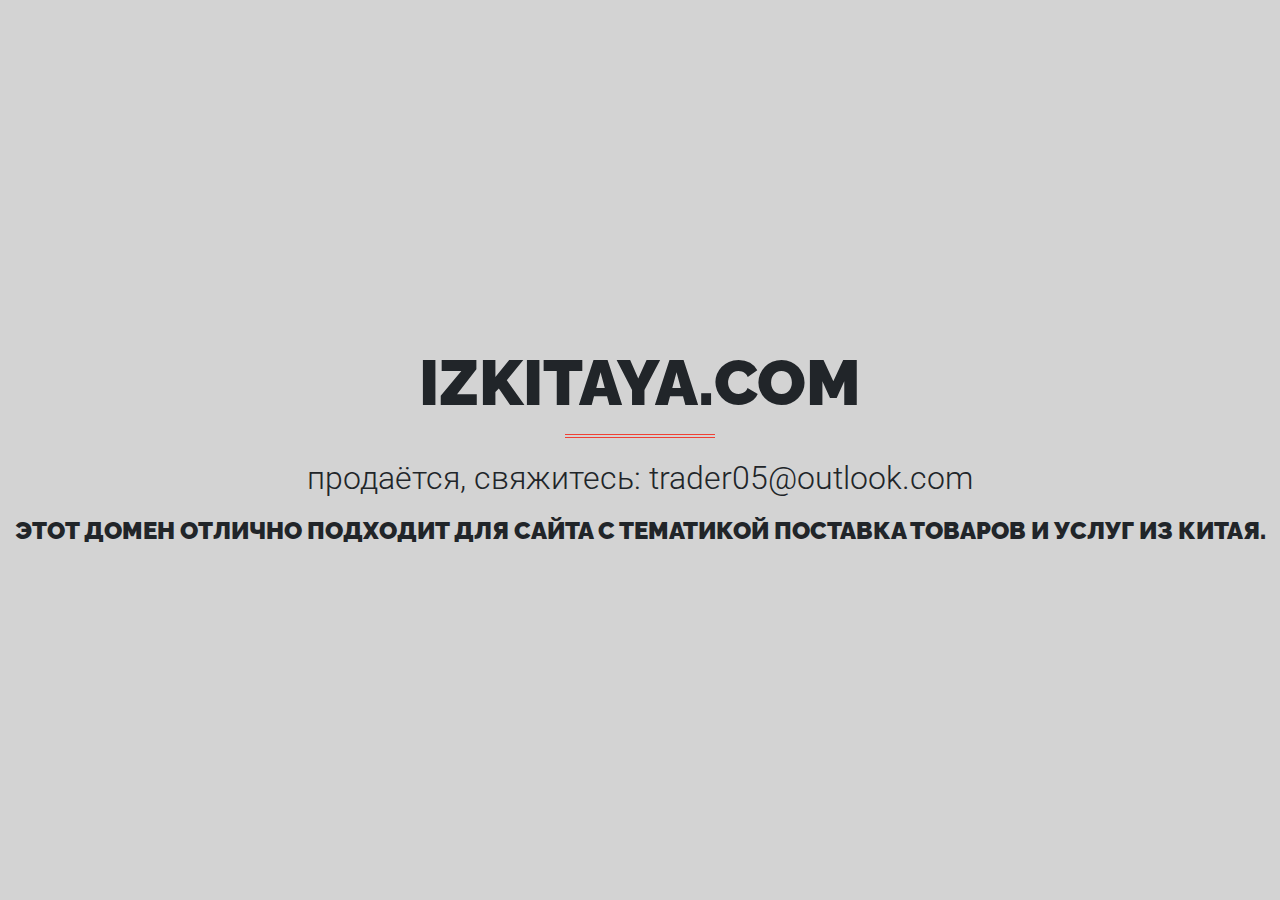
==== commit 3dc3163c: "2021 New life begins" ====
--- a/index.html
+++ b/index.html
@@ -5,11 +5,10 @@
 
     <meta charset="utf-8">
     <meta name="viewport" content="width=device-width, initial-scale=1, shrink-to-fit=no">
-    <meta name="description" content="Online application and general information platform for those who wants to study at Shenzhen University">
-    <meta name="kewords" content="SZU, Shenzhen University, Study in Shenzhen, Study in China, SZU online application">
+    <meta name="description" content="купи-продай б/у майнеры">
+    <meta name="author" content="">
 
-    <link rel="icon" href="img/logo.png">
-    <title>Study in Shenzhen University</title>
+    <title>izkitaya</title>
 
     <!-- Bootstrap core CSS -->
     <link href="vendor/bootstrap/css/bootstrap.min.css" rel="stylesheet" type="text/css">
@@ -20,1381 +19,29 @@
 
     <!-- Plugin CSS -->
     <link href="vendor/font-awesome/css/font-awesome.min.css" rel="stylesheet" type="text/css">
-    <link href="vendor/owl-carousel/owl.carousel.css" rel="stylesheet" type="text/css">
-    <link href="vendor/owl-carousel/owl.theme.css" rel="stylesheet" type="text/css">
-    <link href="vendor/owl-carousel/owl.transitions.css" rel="stylesheet" type="text/css">
-    <link href="vendor/magnific-popup/magnific-popup.css" rel="stylesheet" type="text/css">
     <link href="vendor/animate.css/animate.min.css" rel="stylesheet" type="text/css">
     <link href="device-mockups/device-mockups.min.css" rel="stylesheet" type="text/css">
 
     <!-- Custom styles for this theme -->
-    <!-- Uncomment the color scheme you want to use! Red is chosen by default! -->
     <link href="css/vitality-red.css" rel="stylesheet" type="text/css">
-    <!-- <link href="css/vitality-aqua.css" rel="stylesheet" type="text/css"> -->
-    <!-- <link href="css/vitality-blue.css" rel="stylesheet" type="text/css"> -->
-    <!-- <link href="css/vitality-green.css" rel="stylesheet" type="text/css"> -->
-    <!-- <link href="css/vitality-orange.css" rel="stylesheet" type="text/css"> -->
-    <!-- <link href="css/vitality-pink.css" rel="stylesheet" type="text/css"> -->
-    <!-- <link href="css/vitality-purple.css" rel="stylesheet" type="text/css"> -->
-    <!-- <link href="css/vitality-tan.css" rel="stylesheet" type="text/css"> -->
-    <!-- <link href="css/vitality-turquoise.css" rel="stylesheet" type="text/css"> -->
-    <!-- <link href="css/vitality-yellow.css" rel="stylesheet" type="text/css"> -->
 
-    <!-- Custom styles for this template -->
-    <link href="css/custom.css" rel="stylesheet">
+    <!-- Custom css -->
+    <link href="css/custom.css" rel="stylesheet" type="text/css">
 
   </head>
 
   <body id="page-top">
+    <section>
 
-    <!-- Navigation -->
-    <nav class="navbar navbar-expand-lg fixed-top" id="mainNav">
-      <div class="container">
-        <a class="navbar-brand js-scroll-trigger" href="#page-top">
-          <!-- <img class="img-fluid" src="img/agency/logo.svg" alt="">-->
-          study in SZU
-        </a>
-        <button class="navbar-toggler" type="button" data-toggle="collapse" data-target="#navbarResponsive" aria-controls="navbarResponsive" aria-expanded="false" aria-label="Toggle navigation">
-          <i class="fa fa-bars"></i>
-          Menu
-        </button>
-        <div class="collapse navbar-collapse" id="navbarResponsive">
-          <ul class="navbar-nav ml-auto">
-            <li class="nav-item">
-              <a class="nav-link js-scroll-trigger" href="#about">About</a>
-            </li>
-            <li class="nav-item">
-              <a class="nav-link js-scroll-trigger" href="#team">Programs</a>
-            </li>
-            <li class="nav-item">
-              <a class="nav-link js-scroll-trigger" href="#services">Opportunities</a>
-            </li>
-            <li class="nav-item">
-              <a class="nav-link js-scroll-trigger" href="#gallery">Gallery</a>
-            </li>
-            <li class="nav-item">
-              <a class="nav-link js-scroll-trigger" href="#contact">Contact</a>
-            </li>
-          </ul>
-        </div>
-      </div>
-    </nav>
-
-    <!-- Masthead -->
-    <header class="masthead" style="background-image: url('img/agency/backgrounds/bg-header.jpg');">
-      <div class="container h-100">
-        <div class="row h-100">
-          <div class="col-12 my-auto text-center text-white">
-            <img class="masthead-img img-fluid mb-3" src="img/agency/profile.png" alt="">
-            <div class="masthead-title">深圳大学</div>
-            <hr class="colored">
-            <div class="masthead-subtitle">Shenzhen University</div>
-          </div>
-        </div>
-      </div>
-      <div class="scroll-down">
-        <a class="btn js-scroll-trigger" href="#about">
-          <i class="fa fa-angle-down fa-fw"></i>
-        </a>
-      </div>
-    </header>
-
-    <!-- About Section -->
-    <section class="page-section" id="about">
-      <div class="container-fluid">
-        <div class="wow fadeIn text-center">
-          <h1>Why SZU</h1>
-          <hr class="colored">
-          <p class="mb-0 under-h1">4 resons to choose Shenzhen University</p>
-        </div>
-        <div class="row text-center">
-          <div class="col-lg-3 col-md-6">
-            <div class="wow fadeIn px-4 pb-4 pb-lg-0 h-100" data-wow-delay=".2s">
-              <img class="inner" src="img/agency/why szu/o-1.jpg">
-              <h3>City of innovation</h3>
-              <p class="mb-0 justify">Shenzhen is a young, modern and one of the fastest developing cities of China, world’s leading global technology hub known as China’s Silicon Valley. It hosts the Shenzhen Stock Exchange as well as the headquarters of numerous multinational companies such as Tencent, ZTE, Huawei, DJI, BYD, Vanke, SF Express, JXD, Hytera, CIMC, Shenzhen Airlines, Ping An Bank, Ping An Insurance and China Merchants Bank. Shenzhen ranks 14th in the 2019 Global Financial Centers Index. It has the third busiest container port in the world.</p>
-              <p class="mb-0 justify">Shenzhen is the city of innovation. The first stock in China was issued there, and the first land auction in the country was held in Shenzhen as well. Since the city became a special economic zone, it has played a role as an innovator to spread new ideas and a pioneer to explore the path of reform and opening up in China.</p>
-            </div>
-          </div>
-          <div class="col-lg-3 col-md-6">
-            <div class="wow fadeIn px-4 pb-4 pb-lg-0 h-100" data-wow-delay=".4s">
-              <img class="inner" src="img/agency/why szu/o-3.jpg">
-              <h3>University of the future</h3>
-              <p class="mb-0 justify">SZU has been found only a few decades ago in 1983, but despite this, nowadays it is regarded as the fastest developing and one of the “Top 100 Universities of China”. Currently it is occupying the #63 position among Chinese and #240 among Asian Universities. In such a short time it has produced many world class specialists in a variety of fields among them and the most famous alumny of SZU so far is Ma Huateng, the founder and CEO of Chinese internet giant Tencent.</p>
-              <p class="mb-0 justify">Important point which has to be noted is that SZU is predicted to be among world's leading Universities within the next few decades, given its past record of growth rate, R&D, creativity and innovation, introduction of new ideas and products to the world.</p>
-              <p class="mb-0 justify">Every year Shenzhen based companies such as Huawei, Tencent, ZTE and others hire thousands of SZU graduates. This trend highlights the role of SZU in producing and supplying highly skilled specialists to those world's leading companies to keep promoting innovation and creativity.</p>
-            </div>
-          </div>
-          <div class="col-lg-3 col-md-6">
-            <div class="wow fadeIn px-4 h-100" data-wow-delay=".6s">
-              <img class="inner" src="img/agency/why szu/o-4.jpg">
-              <h3>Scholarship</h3>
-              <p class="mb-0 justify">There are several sources of scholarship opportunities for new students as well as for outstanding students.</p>
-              <p class="mb-0 justify"> <span class="text-primary">Government Scolarship:</span> in order to attract and encourage more outstanding foreign students to study in Guangdong, vigorously promote the health and rapid development of international students studying in Guangdong Province, raise the national influence and internationalization level of higher education in Guangdong, in 2013, the Government of Guangdong Province set up the "Governmental Scholarship Program for international students in Guangdong".</p>
-              <p class="mb-0 justify"><span class="text-primary">University Scolarship:</span> in order to improve the university’s international competitiveness, accelerate the university’s globalization process and process toward becoming a high-level university, attract more international students, and motivate current international students, the university hereby founds awards and scholarships for the international students of Shenzhen University, in the spirit of Plan for the Internationalization of Shenzhen University (2016-2020) as well as plan for the Cultural Innovation and Development of Shenzhen University.</p>
-            </div>
-          </div>
-          <div class="col-lg-3 col-md-6">
-            <div class="wow fadeIn px-4 pb-4 pb-lg-0 h-100" data-wow-delay=".8s">
-              <img class="inner" src="img/agency/why szu/o-2.jpg">
-              <h3>Admission requirements</h3>
-              <p class="mb-0 justify">SZU opened it's doors for international students in 2017. Since then, the university administration loosened admission requirements in order to attract more students from abroad. Currently there are minimum requirements for those who wish to enroll to undergraduate programs such as International Trade and Economics, Business Adminstration which taught in English language. Potential candidates should demonstrate basic competence in English listening, reading and writing and must hold high school degree or diploma.</p>
-              <p class="mb-0 justify">For those who wants to enroll to Chinese language program, admission requirements are the same as mentioned above. However, those who wants to enroll to undergraduate programs taught in Chinese must represent certificate of Chinese language profficiency known as HSK (depending on program, usually required level is 4 or 5).</p>
-              <p class="mb-0 justify">It's an opportunity for young people around the world looking for a good education with international recognition but can't afford it elsewhere due to high tuition fees and living costs or simply because of tight admission requirements. But this situation might change in the nearest future as SZU ranking goes up and so the number of students wishing to study there forcing administration impose new admission requirements.</p>
-              <p class="mb-0 justify">When an opportunities such these arise, winners are those who can identify and further capitalize on them on time.</p>
-            </div>
-          </div>
-        </div>
-      </div>
-    </section>
-
-    <!-- Call to Action -->
-    <section class="call-to-action" style="background-image: url('img/agency/backgrounds/bg-szu.jpg');">
-      <div class="container wow fadeIn text-to-left">
-        <div class="row">
-          <div class="col-md-10 mx-auto">
-            <span class="quote">the
-              <span class="text-primary">Fastest</span>
-              developing university in
-              <span class="text-primary">China.</span>
-             </span>
-          </div>
-        </div>
-      </div>
-    </section>
-
-    <!-- Portfolio Carousel Heading -->
-    <section class="page-section services programs" id="team">
-      <div class="container-fluid">
-        <div class="wow fadeIn text-center">
-          <h1>Undergraduate</h1>
-          <p class="mb-0">programs for international students</p>
-          <hr class="colored hr-margin">
-        </div>
-        <div class="row">
-          <div class="col-lg-3 col-md-6">
-            <div class="wow fadeIn px-4 pb-4 pb-lg-0 h-100" data-wow-delay=".2s">
-              <div class="media">
-                <div class="media-body">
-                  <h3 class="media-heading">College of Economics</h3>
-                  <ul>
-                    <li><span class="text-primary">International Economics & Trade (English) <span class="fa fa-star fa-1x"></span></span></li>
-                    <li>Economics</li>
-                    <li>Finance</li>
-                    <li>Accounting</li>
-                    <li>Logistics</li>
-                  </ul>
-                </div>
-              </div>
-            </div>
-          </div>
-          <div class="col-lg-3 col-md-6">
-            <div class="wow fadeIn px-4 pb-4 pb-lg-0 h-100" data-wow-delay=".4s">
-              <div class="media">
-                <div class="media-body">
-                  <h3 class="media-heading">College of Management</h3>
-                  <ul>
-                    <li><span class="text-primary">Business Administration (English) <span class="fa fa-star fa-1x"></span></span></li>
-                    <li>Public Administration</li>
-                    <li>Human Resource Management</li>
-                    <li>Marketing</li>
-                    <li>Information Management and Information System</li>
-                    <li>E-Commerce</li>
-                  </ul>
-                </div>
-              </div>
-            </div>
-          </div>
-          <div class="col-lg-3 col-md-6">
-            <div class="wow fadeIn px-4 pb-4 pb-lg-0 h-100" data-wow-delay=".6s">
-              <div class="media">
-                <div class="media-body">
-                  <h3 class="media-heading">College of International Exchange</h3>
-                  <ul>
-                    <li><span class="text-primary">Chinese Language and Literature (Commercial Affairs) <span class="fa fa-star fa-1x"></span></span></li>
-                    <li><span class="text-primary">Chinese Language and Literature (Language and Culture) <span class="fa fa-star fa-1x"></span></span></li>
-                  </ul>
-                </div>
-              </div>
-            </div>
-          </div>
-          <div class="col-lg-3 col-md-6">
-            <div class="wow fadeIn px-4 pb-4 pb-lg-0 h-100" data-wow-delay=".8s">
-              <div class="media">
-                <div class="media-body">
-                  <h3 class="media-heading">School of Foreign Languages</h3>
-                  <ul>
-                    <li>English</li>
-                    <li>Japanese</li>
-                    <li>French</li>
-                  </ul>
-                </div>
-              </div>
-            </div>
-          </div>
-        </div><!-- row -->
-        <div class="row">
-          <div class="col-lg-3 col-md-6">
-            <div class="wow fadeIn px-4 pb-4 pb-lg-0 h-100" data-wow-delay="1s">
-              <div class="media">
-                <div class="media-body">
-                  <h3 class="media-heading">College of Electronic Science and Technology</h3>
-                  <ul>
-                    <li>Electronic Science & Technology</li>
-                    <li>Microelectronic Science & Engineering</li>
-                  </ul>
-                </div>
-              </div>
-            </div>
-          </div>
-          <div class="col-lg-3 col-md-6">
-            <div class="wow fadeIn px-4 pb-4 pb-lg-0 h-100" data-wow-delay="1.2s">
-              <div class="media">
-                <div class="media-body">
-                  <h3 class="media-heading">Law School</h3>
-                  <ul>
-                    <li>Science of Law</li>
-                  </ul>
-                </div>
-              </div>
-            </div>
-          </div>
-          <div class="col-lg-3 col-md-6">
-            <div class="wow fadeIn px-4 pb-4 pb-lg-0 h-100" data-wow-delay="1.4s">
-              <div class="media">
-                <div class="media-body">
-                  <h3 class="media-heading">College of Design</h3>
-                  <ul>
-                    <li>Fashion Design</li>
-                    <li>Industrial Design</li>
-                  </ul>
-                </div>
-              </div>
-            </div>
-          </div>
-          <div class="col-lg-3 col-md-6">
-            <div class="wow fadeIn px-4 pb-4 pb-lg-0 h-100" data-wow-delay="1.6s">
-              <div class="media">
-                <div class="media-body">
-                  <h3 class="media-heading">School of Humanities</h3>
-                  <ul>
-                    <li>Philosophy</li>
-                    <li>History</li>
-                  </ul>
-                </div>
-              </div>
-            </div>
-          </div>
-        </div><!-- row -->
-        <div class="row">
-          <div class="col-lg-12 col-md-12">
-            <div class="wow fadeIn px-4 pb-4 pb-lg-0 h-100" data-wow-delay="1.8s">
-              <div class="media">
-                <div class="media-body">
-                  <p class="text-primary">NOTE: programs marked with<span class="fa fa-star fa-1x"></span> are taught in English and only require English language proficiency</p>
-                </div>
-              </div>
-            </div>
-          </div>
-        </div><!-- row -->
-      </div>
-    </section>
-
-    <!-- About Section -->
-    <section class="page-section services bg-light programs">
-      <div class="container-fluid">
-        <div class="wow fadeIn text-center">
-          <h1>Graduate</h1>
-          <p class="mb-0">programs for international students</p>
-          <hr class="colored hr-margin">
-        </div>
-        <div class="row">
-          <div class="col-lg-3 col-md-6">
-            <div class="wow fadeIn px-4 pb-4 pb-lg-0 h-100" data-wow-delay=".2s">
-              <div class="media">
-                <div class="media-body">
-                  <h3 class="media-heading">College of Economics</h3>
-                  <ul>
-                    <li>Theoretical Economics</li>
-                    <li>International Trade</li>
-                    <li>Accounting</li>
-                    <li>Regional Economics</li>
-                  </ul>
-                </div>
-              </div>
-            </div>
-          </div>
-          <div class="col-lg-3 col-md-6">
-            <div class="wow fadeIn px-4 pb-4 pb-lg-0 h-100" data-wow-delay=".4s">
-              <div class="media">
-                <div class="media-body">
-                  <h3 class="media-heading">College of Management</h3>
-                  <ul>
-                    <li>Management in Business Administration</li>
-                    <li>Management in Management Science and Engineering</li>
-                    <li>Management in Public Administration</li>
-                  </ul>
-                </div>
-              </div>
-            </div>
-          </div>
-          <div class="col-lg-3 col-md-6">
-            <div class="wow fadeIn px-4 pb-4 pb-lg-0 h-100" data-wow-delay=".6s">
-              <div class="media">
-                <div class="media-body">
-                  <h3 class="media-heading">College of Civil Engineering</h3>
-                  <ul>
-                    <li>Civil Engineering</li>
-                    <li>Management Science and Engineering</li>
-                    <li>Architecture and Civil Engineering</li>
-                    <li>Traffic and Transportation Engineering</li>
-                  </ul>
-                </div>
-              </div>
-            </div>
-          </div>
-          <div class="col-lg-3 col-md-6">
-            <div class="wow fadeIn px-4 pb-4 pb-lg-0 h-100" data-wow-delay=".8s">
-              <div class="media">
-                <div class="media-body">
-                  <h3 class="media-heading">College of Information Engineering</h3>
-                  <ul>
-                    <li>Electronic and Communication Engineering</li>
-                    <li>Integrated Circuit Engineering</li>
-                    <li>Informations and Communications Engineering</li>
-                  </ul>
-                </div>
-              </div>
-            </div>
-          </div>
-        </div>
-      </div>
-    </section>
-
-    <!-- Portfolio Carousel -->
-    <div class="portfolio-carousel wow fadeIn owl-carousel owl-theme">
-
-      <!-- Portfolio Carousel Item 1 -->
-      <div class="item" style="background-image: url('img/agency/portfolio/carousel/bg-1.jpg')">
-        <div class="container-fluid">
-          <div class="row h-100">
-            <div class="col-md-7 my-auto d-none d-sm-block">
-              <div class="device-container">
-                <div class="device-mockup macbook portrait black">
-                  <div class="device">
-                    <div class="screen">
-                      <img class="img-fluid" src="img/agency/portfolio/carousel/screen-1a.jpg" alt="">
-                    </div>
-                  </div>
-                </div>
-              </div>
-            </div>
-            <div class="col-md-5 my-auto">
-              <div class="project-details">
-                <span class="project-name">International Economics & Trade</span>
-                <span class="project-description">College of Economics</span>
-                <hr class="colored">
-                <a href="#portfolioModal1" data-toggle="modal" class="btn btn-primary">View Details
-                  <i class="fa fa-long-arrow-right fa-fw"></i>
-                </a>
-              </div>
-            </div>
-          </div>
-        </div>
+      <div class="text-container">
+        <h1 class="masthead-title">izkitaya.com</h1>
+        <hr class="colored">
+        <p>продаётся, свяжитесь: trader05@outlook.com</p>
+        <h4>этот домен отлично подходит для сайта с тематикой поставка товаров и услуг из Китая.</h4>
       </div>
 
-      <!-- Portfolio Carousel Item 2 -->
-      <div class="item" style="background-image: url('img/agency/portfolio/carousel/bg-2.jpg')">
-        <div class="container-fluid">
-          <div class="row h-100">
-            <div class="col-md-7 my-auto d-none d-sm-block">
-              <div class="device-container">
-                <div class="device-mockup macbook portrait black">
-                  <div class="device">
-                    <div class="screen">
-                      <img class="img-fluid" src="img/agency/portfolio/carousel/screen-2a.jpg" alt="">
-                    </div>
-                  </div>
-                </div>
-              </div>
-            </div>
-            <div class="col-md-5 my-auto">
-              <div class="project-details">
-                <span class="project-name">Chinese Language & Literature</span>
-                <span class="project-description">College of International Exchange</span>
-                <hr class="colored">
-                <a href="#portfolioModal2" data-toggle="modal" class="btn btn-primary">View Details
-                  <i class="fa fa-long-arrow-right fa-fw"></i>
-                </a>
-              </div>
-            </div>
-          </div>
-        </div>
-      </div>
-
-      <!-- Portfolio Carousel Item 3 -->
-      <div class="item" style="background-image: url('img/agency/portfolio/carousel/bg-3.jpg')">
-        <div class="container-fluid">
-          <div class="row h-100">
-            <div class="col-md-7 my-auto d-none d-sm-block">
-              <div class="device-container">
-                <div class="device-mockup macbook portrait black">
-                  <div class="device">
-                    <div class="screen">
-                      <img class="img-fluid" src="img/agency/portfolio/carousel/screen-3a.jpg" alt="">
-                    </div>
-                  </div>
-                </div>
-              </div>
-            </div>
-            <div class="col-md-5 my-auto">
-              <div class="project-details">
-                <span class="project-name">Business Administration</span>
-                <span class="project-description">College of Management</span>
-                <hr class="colored">
-                <a href="#portfolioModal3" data-toggle="modal" class="btn btn-primary">View Details
-                  <i class="fa fa-long-arrow-right fa-fw"></i>
-                </a>
-              </div>
-            </div>
-          </div>
-        </div>
-      </div>
-
-      <!-- Portfolio Carousel Item 4 --> <!--
-      <div class="item" style="background-image: url('img/agency/portfolio/carousel/bg-4.jpg')">
-        <div class="container-fluid">
-          <div class="row h-100">
-            <div class="col-md-7 my-auto d-none d-sm-block">
-              <div class="device-container">
-                <div class="device-mockup macbook portrait black">
-                  <div class="device">
-                    <div class="screen">
-                      <img class="img-fluid" src="img/agency/portfolio/carousel/screen-4.jpg" alt="">
-                    </div>
-                  </div>
-                </div>
-              </div>
-            </div>
-            <div class="col-md-5 my-auto">
-              <div class="project-details">
-                <span class="project-name">Electronic Science & Technology</span>
-                <span class="project-description">College of International Exchange</span>
-                <hr class="colored">
-                <a href="#portfolioModal4" data-toggle="modal" class="btn btn-primary">View Details
-                  <i class="fa fa-long-arrow-right fa-fw"></i>
-                </a>
-              </div>
-            </div>
-          </div>
-        </div>
-      </div> -->
-
-    </div>
-
-    <!-- Services Section -->
-    <section class="page-section services" id="services">
-      <div class="container">
-        <div class="wow fadeIn text-center">
-          <h1>Opportunities</h1>
-          <p style="padding-bottom: 16px" class="mb-0">There are a vast of opportunities in Shenzhen</p>
-          <hr class="colored">
-        </div>
-        <div class="team-carousel owl-carousel owl-theme mt-4 text-center">
-
-          <!-- Team Carousel Item 1 -->
-          <div class="item">
-            <div class="overlay"></div>
-            <img class="img-fluid" src="img/agency/team/1.jpg" alt="">
-            <div class="team-caption">
-              <h3>Huawei</h3>
-              <hr class="colored">
-              <p>high-tech, innovation</p>
-            </div>
-          </div>
-
-          <!-- Team Carousel Item 2 -->
-          <div class="item">
-            <div class="overlay"></div>
-            <img class="img-fluid" src="img/agency/team/2.jpg" alt="">
-            <div class="team-caption">
-              <h3>BYD</h3>
-              <hr class="colored">
-              <p>leading electric vehicle maker</p>
-            </div>
-          </div>
-
-          <!-- Team Carousel Item 3 -->
-          <div class="item">
-            <div class="overlay"></div>
-            <img class="img-fluid" src="img/agency/team/3.jpg" alt="">
-            <div class="team-caption">
-              <h3>Tencent</h3>
-              <hr class="colored">
-              <p>China's most valuable company</p>
-            </div>
-          </div>
-
-          <!-- Team Carousel Item 4 -->
-          <div class="item">
-            <div class="overlay"></div>
-            <img class="img-fluid" src="img/agency/team/4.jpg" alt="">
-            <div class="team-caption">
-              <h3>SF Express</h3>
-              <hr class="colored">
-              <p>package delivery</p>
-            </div>
-          </div>
-
-          <!-- Team Carousel Item 5 -->
-          <div class="item">
-            <div class="overlay"></div>
-            <img class="img-fluid" src="img/agency/team/5.jpg" alt="">
-            <div class="team-caption">
-              <h3>Ping An Bank</h3>
-              <hr class="colored">
-              <p>One of the largest banks in the world</p>
-            </div>
-          </div>
-
-        </div>
-        <div class="internship">
-          <p>Apart from world class education, Shenzhen provides vast of additional advantages. No matter what is your goal, you can find a perfect match for it there. Here we highlight some of those opportunities.</p>
-          <h3>Internship:</h3>
-          <p>There is no person in the world who don't know huawei or at least didn't hear about it. This company contributed far too much in revolutionization of telecommunication systems around the world. Among its latest products is 5g internet connections. In a very short time Huawei grow so fast that now it challenging world's well established players positions such as Samsung and Apple. Another well known company is Tencent, developer of China's largest social network known as Wechat which has over a billion users across the globe so far. In addition to Wechat company also provides services such as electronic payment systems, news, game platforms, ITV and many other internet related services. These and dozens of other companies holding all sorts of competitions providing different types of rewards including monetary prize, scholarship, internship on a regular basis in order to attract talented students. Others such as Alibaba Group provide with business training courses for free or at very low fees.</p>
-          <h3>Relationship:</h3>
-          <p>Many business seminars and exhibitions take place in Shenzhen as well other major cities in the region such as Guangzhou and Hong Kong. That is an opportunity to build strong relationship with Chinese enterprises which will pay its dividents in the nearest future for students planning to start their own business after graduation.</p>
-          <h3>Language:</h3>
-          <p>In addition to the opportunities mentioned above, students will have chance to learn, develop and improve their Chinese language profficiency which will provide additional competitive advantage to their profile.</p>
-        </div>
-      </div>
+      <div class="video-container"></div>
     </section>
-
-    <!-- Call to Action -->
-    <section class="call-to-action" style="background-image: url('img/agency/backgrounds/bg-sz.jpg');">
-      <div class="container wow fadeIn">
-        <div class="row">
-          <div class="col-md-10 mx-auto">
-            <span class="quote">Shenzhen is China's
-              <span class="text-primary">pioneering</span> city of reform and open-up.</span>
-          </div>
-        </div>
-      </div>
-    </section>
-
-    <!-- Portfolio Grid Section -->
-    <section class="page-section" id="gallery">
-      <div class="container text-center wow fadeIn">
-        <h2>Gallery</h2>
-        <hr class="colored">
-        <p>Here are some photos of Shenzhen and wonderful SZU campus in Nanshan district.</p>
-        <div class="controls mt-3">
-          <button type="button" class="control btn btn-secondary btn-sm mx-2 mb-4" data-mixitup-control data-filter="all">All</button>
-          <button type="button" class="control btn btn-secondary btn-sm mx-2 mb-4" data-mixitup-control data-filter=".identity">SZU campus</button>
-          <button type="button" class="control btn btn-secondary btn-sm mx-2 mb-4" data-mixitup-control data-filter=".graphic">High-Tech park</button>
-          <button type="button" class="control btn btn-secondary btn-sm mx-2 mb-4" data-mixitup-control data-filter=".web">City</button>
-        </div>
-        <div class="portfolio-grid clearfix" id="portfolioList">
-
-          <!-- Grid Item 1 -->
-          <div class="mix identity" href="img/agency/portfolio/grid/grid-1.jpg" title="Shang Wen Mountain Lake">
-            <div class="portfolio-wrapper">
-              <img src="img/agency/portfolio/grid/grid-1.jpg" alt="">
-              <div class="caption">
-                <div class="caption-text">
-                  <a class="text-title">Shang Wen Mountain Lake</a>
-                  <span class="text-category">SZU Campus</span>
-                </div>
-                <div class="caption-bg"></div>
-              </div>
-            </div>
-          </div>
-
-          <!-- Grid Item 2 -->
-          <div class="mix identity" href="img/agency/portfolio/grid/grid-2.jpg" title="Shang Wen Mountain Lake">
-            <div class="portfolio-wrapper">
-              <img src="img/agency/portfolio/grid/grid-2.jpg" alt="">
-              <div class="caption">
-                <div class="caption-text">
-                  <a class="text-title">Shang Wen Mountain Lake</a>
-                  <span class="text-category">SZU Campus</span>
-                </div>
-                <div class="caption-bg"></div>
-              </div>
-            </div>
-          </div>
-
-          <!-- Grid Item 3 -->
-          <div class="mix identity" href="img/agency/portfolio/grid/grid-3.jpg" title="Shang Wen Mountain Lake">
-            <div class="portfolio-wrapper">
-              <img src="img/agency/portfolio/grid/grid-3.jpg" alt="">
-              <div class="caption">
-                <div class="caption-text">
-                  <a class="text-title">Shang Wen Mountain Lake</a>
-                  <span class="text-category">SZU Campus</span>
-                </div>
-                <div class="caption-bg"></div>
-              </div>
-            </div>
-          </div>
-
-          <!-- Grid Item 4 -->
-          <div class="mix identity" href="img/agency/portfolio/grid/grid-4.jpg" title="Shang Wen Mountain Lake">
-            <div class="portfolio-wrapper">
-              <img src="img/agency/portfolio/grid/grid-4.jpg" alt="">
-              <div class="caption">
-                <div class="caption-text">
-                  <a class="text-title">Shang Wen Mountain Lake</a>
-                  <span class="text-category">SZU Campus</span>
-                </div>
-                <div class="caption-bg"></div>
-              </div>
-            </div>
-          </div>
-
-          <!-- Grid Item 5 -->
-          <div class="mix graphic" href="img/agency/portfolio/grid/grid-5.jpg" title="High-Tech Park">
-            <div class="portfolio-wrapper">
-              <img src="img/agency/portfolio/grid/grid-5.jpg" alt="">
-              <div class="caption">
-                <div class="caption-text">
-                  <a class="text-title">High-Tech Park</a>
-                  <span class="text-category">Near SZU Campus</span>
-                </div>
-                <div class="caption-bg"></div>
-              </div>
-            </div>
-          </div>
-
-          <!-- Grid Item 6 -->
-          <div class="mix identity" href="img/agency/portfolio/grid/grid-6.jpg" title="South West students' dormitory">
-            <div class="portfolio-wrapper">
-              <img src="img/agency/portfolio/grid/grid-6.jpg" alt="">
-              <div class="caption">
-                <div class="caption-text">
-                  <a class="text-title">South West students' dormitory</a>
-                  <span class="text-category">SZU Campus</span>
-                </div>
-                <div class="caption-bg"></div>
-              </div>
-            </div>
-          </div>
-
-          <!-- Grid Item 7 -->
-          <div class="mix identity" href="img/agency/portfolio/grid/grid-7.jpg" title="North Library">
-            <div class="portfolio-wrapper">
-              <img src="img/agency/portfolio/grid/grid-7.jpg" alt="">
-              <div class="caption">
-                <div class="caption-text">
-                  <a class="text-title">North Library</a>
-                  <span class="text-category">SZU Campus</span>
-                </div>
-                <div class="caption-bg"></div>
-              </div>
-            </div>
-          </div>
-
-          <!-- Grid Item 8 -->
-          <div class="mix identity" href="img/agency/portfolio/grid/grid-8.jpg" title="SZU time square">
-            <div class="portfolio-wrapper">
-              <img src="img/agency/portfolio/grid/grid-8.jpg" alt="">
-              <div class="caption">
-                <div class="caption-text">
-                  <a class="text-title">SZU time square</a>
-                  <span class="text-category">SZU Campus</span>
-                </div>
-                <div class="caption-bg"></div>
-              </div>
-            </div>
-          </div>
-
-          <!-- Grid Item 9 -->
-          <div class="mix graphic" href="img/agency/portfolio/grid/grid-9.jpg" title="View to Tencent from dormitory">
-            <div class="portfolio-wrapper">
-              <img src="img/agency/portfolio/grid/grid-9.jpg" alt="">
-              <div class="caption">
-                <div class="caption-text">
-                  <a class="text-title">View to Tencent from dormitory</a>
-                  <span class="text-category">High-Tech Park</span>
-                </div>
-                <div class="caption-bg"></div>
-              </div>
-            </div>
-          </div>
-
-          <!-- Grid Item 10 -->
-          <div class="mix graphic" href="img/agency/portfolio/grid/grid-10.jpg" title="Tencent">
-            <div class="portfolio-wrapper">
-              <img src="img/agency/portfolio/grid/grid-10.jpg" alt="">
-              <div class="caption">
-                <div class="caption-text">
-                  <a class="text-title">Tencent</a>
-                  <span class="text-category">Near SZU Campus</span>
-                </div>
-                <div class="caption-bg"></div>
-              </div>
-            </div>
-          </div>
-
-          <!-- Grid Item 11 -->
-          <div class="mix web" href="img/agency/portfolio/grid/grid-11.jpg" title="Coastal City">
-            <div class="portfolio-wrapper">
-              <img src="img/agency/portfolio/grid/grid-11.jpg" alt="">
-              <div class="caption">
-                <div class="caption-text">
-                  <a class="text-title">Coastal City</a>
-                  <span class="text-category">Near SZU Campus</span>
-                </div>
-                <div class="caption-bg"></div>
-              </div>
-            </div>
-          </div>
-
-          <!-- Grid Item 12 -->
-          <div class="mix web" href="img/agency/portfolio/grid/grid-12.jpg" title="Coastal City">
-            <div class="portfolio-wrapper">
-              <img src="img/agency/portfolio/grid/grid-12.jpg" alt="">
-              <div class="caption">
-                <div class="caption-text">
-                  <a class="text-title">Coastal City</a>
-                  <span class="text-category">Near SZU Campus</span>
-                </div>
-                <div class="caption-bg"></div>
-              </div>
-            </div>
-          </div>
-
-          <!-- Grid Item 13 -->
-          <div class="mix graphic" href="img/agency/portfolio/grid/grid-13.jpg" title="High-Tech Park">
-            <div class="portfolio-wrapper">
-              <img src="img/agency/portfolio/grid/grid-13.jpg" alt="">
-              <div class="caption">
-                <div class="caption-text">
-                  <a class="text-title">High-Tech Park</a>
-                  <span class="text-category">Near SZU Campus</span>
-                </div>
-                <div class="caption-bg"></div>
-              </div>
-            </div>
-          </div>
-
-          <!-- Grid Item 14 -->
-          <div class="mix web" href="img/agency/portfolio/grid/grid-14.jpg" title="Nanshan district">
-            <div class="portfolio-wrapper">
-              <img src="img/agency/portfolio/grid/grid-14.jpg" alt="">
-              <div class="caption">
-                <div class="caption-text">
-                  <a class="text-title">Nanshan district</a>
-                  <span class="text-category">Near SZU Campus</span>
-                </div>
-                <div class="caption-bg"></div>
-              </div>
-            </div>
-          </div>
-
-          <!-- Grid Item 15 -->
-          <div class="mix identity" href="img/agency/portfolio/grid/grid-15.jpg" title="Nanshan district">
-            <div class="portfolio-wrapper">
-              <img src="img/agency/portfolio/grid/grid-15.jpg" alt="">
-              <div class="caption">
-                <div class="caption-text">
-                  <a class="text-title">Nanshan district</a>
-                  <span class="text-category">Near SZU Campus</span>
-                </div>
-                <div class="caption-bg"></div>
-              </div>
-            </div>
-          </div>
-
-          <!-- Grid Item 16 -->
-          <div class="mix identity" href="img/agency/portfolio/grid/grid-16.jpg" title="High-Tech Park">
-            <div class="portfolio-wrapper">
-              <img src="img/agency/portfolio/grid/grid-16.jpg" alt="">
-              <div class="caption">
-                <div class="caption-text">
-                  <a class="text-title">High-Tech Park</a>
-                  <span class="text-category">SZU Campus Campus</span>
-                </div>
-                <div class="caption-bg"></div>
-              </div>
-            </div>
-          </div>
-
-          <!-- Grid Item 17 -->
-          <div class="mix web" href="img/agency/portfolio/grid/grid-17.jpg" title="Nanshan District">
-            <div class="portfolio-wrapper">
-              <img src="img/agency/portfolio/grid/grid-17.jpg" alt="">
-              <div class="caption">
-                <div class="caption-text">
-                  <a class="text-title">Nanshan District</a>
-                  <span class="text-category">Near SZU Campus</span>
-                </div>
-                <div class="caption-bg"></div>
-              </div>
-            </div>
-          </div>
-
-          <!-- Grid Item 18 -->
-          <div class="mix web" href="img/agency/portfolio/grid/grid-18.jpg" title="Nanshan District">
-            <div class="portfolio-wrapper">
-              <img src="img/agency/portfolio/grid/grid-18.jpg" alt="">
-              <div class="caption">
-                <div class="caption-text">
-                  <a class="text-title">Nanshan District</a>
-                  <span class="text-category">Near SZU Campus</span>
-                </div>
-                <div class="caption-bg"></div>
-              </div>
-            </div>
-          </div>
-
-          <!-- Grid Item 19 -->
-          <div class="mix identity" href="img/agency/portfolio/grid/grid-19.jpg" title="South West students' dormitory">
-            <div class="portfolio-wrapper">
-              <img src="img/agency/portfolio/grid/grid-19.jpg" alt="">
-              <div class="caption">
-                <div class="caption-text">
-                  <a class="text-title">South West students' dormitory</a>
-                  <span class="text-category">SZU Campus</span>
-                </div>
-                <div class="caption-bg"></div>
-              </div>
-            </div>
-          </div>
-
-          <!-- Grid Item 20 -->
-          <div class="mix identity" href="img/agency/portfolio/grid/grid-20.jpg" title="Shang Wen Mountain Lake">
-            <div class="portfolio-wrapper">
-              <img src="img/agency/portfolio/grid/grid-20.jpg" alt="">
-              <div class="caption">
-                <div class="caption-text">
-                  <a class="text-title">Shang Wen Mountain Lake</a>
-                  <span class="text-category">SZU Campus</span>
-                </div>
-                <div class="caption-bg"></div>
-              </div>
-            </div>
-          </div>
-
-          <!-- Grid Item 21 -->
-          <div class="mix identity" href="img/agency/portfolio/grid/grid-21.jpg" title="South West students' dormitory">
-            <div class="portfolio-wrapper">
-              <img src="img/agency/portfolio/grid/grid-21.jpg" alt="">
-              <div class="caption">
-                <div class="caption-text">
-                  <a class="text-title">South West students' dormitory</a>
-                  <span class="text-category">SZU Campus</span>
-                </div>
-                <div class="caption-bg"></div>
-              </div>
-            </div>
-          </div>
-
-          <!-- Grid Item 22 -->
-          <div class="mix web" href="img/agency/portfolio/grid/grid-22.jpg" title="Nanshan District">
-            <div class="portfolio-wrapper">
-              <img src="img/agency/portfolio/grid/grid-22.jpg" alt="">
-              <div class="caption">
-                <div class="caption-text">
-                  <a class="text-title">Nanshan District</a>
-                  <span class="text-category">Near SZU Campus</span>
-                </div>
-                <div class="caption-bg"></div>
-              </div>
-            </div>
-          </div>
-
-          <!-- Grid Item 23 -->
-          <div class="mix web" href="img/agency/portfolio/grid/grid-23.jpg" title="Nanshan District">
-            <div class="portfolio-wrapper">
-              <img src="img/agency/portfolio/grid/grid-23.jpg" alt="">
-              <div class="caption">
-                <div class="caption-text">
-                  <a class="text-title">Nanshan District</a>
-                  <span class="text-category">Near SZU Campus</span>
-                </div>
-                <div class="caption-bg"></div>
-              </div>
-            </div>
-          </div>
-
-          <!-- Grid Item 24 -->
-          <div class="mix web" href="img/agency/portfolio/grid/grid-24.jpg" title="Nanshan District">
-            <div class="portfolio-wrapper">
-              <img src="img/agency/portfolio/grid/grid-24.jpg" alt="">
-              <div class="caption">
-                <div class="caption-text">
-                  <a class="text-title">Nanshan District</a>
-                  <span class="text-category">Near SZU Campus</span>
-                </div>
-                <div class="caption-bg"></div>
-              </div>
-            </div>
-          </div>
-
-        </div>
-      </div>
-    </section>
-
-    <!-- Testomonials Section -->
-    <section class="page-section testimonials bg-light">
-      <div class="container wow fadeIn">
-        <div class="row">
-          <div class="col-lg-10 mx-auto">
-            <div class="testimonials-carousel">
-              <!-- Testimonial Item 1 -->
-              <div class="item mb-4">
-                <p class="lead">"Choosing SZU was both a valuable and rewarding experience."</p>
-                <hr class="colored">
-                <p>I realized that Chinese language is one of the MUST have skills for the future entrepreneurs as China's global influence grows rapidly. And choosing SZU for that was one of my best decision I've made so far. Thanks to the professional university staff, advanced technology, modern methods of teaching the experience was unforgattable, joy and fun. I not only learned Chinese within a few years, but also built a very good relationship with new friends accros the world, which will definitely provide me with some opportunities and advantages in the future.</p>
-                <div class="testimonial-img">
-                  <img class="rounded-circle img-fluid" src="img/agency/testimonials/1.jpg" alt="">
-                </div>
-                <div class="testimonial-author">
-                  <span class="name">Ashara Dahir</span>
-                  <p class="small">Undergraduate in Chinese Language & Literature</p>
-                  <div class="stars">
-                    <i class="fa fa-star"></i>
-                    <i class="fa fa-star"></i>
-                    <i class="fa fa-star"></i>
-                    <i class="fa fa-star"></i>
-                    <i class="fa fa-star"></i>
-                  </div>
-                </div>
-              </div>
-              <!-- Testimonial Item 2 -->
-              <div class="item mb-4">
-                <p class="lead">"SZU is home of R&D, innovation and creativity, where new ideas come to the world."</p>
-                <hr class="colored">
-                <p>China is far ahead from the rest of the world in High-Tech industry, thanks to its advanced infrastructure, physical and human capitals. SZ and SZU is in the heart of all those Chinese modern innovations introduced to the world in a recent years. And having an opportunity to look to it from inside, feel all these is a priceless experience and knowledge. In addition High-Tech park known as China's Silicon Valley is just accross the road, where a bunch of well-known companies had set-up their headquarters.</p>
-                <div class="testimonial-img">
-                  <img class="rounded-circle img-fluid" src="img/agency/testimonials/2.jpg" alt="">
-                </div>
-                <div class="testimonial-author">
-                  <span class="name">Yogesh Gupta</span>
-                  <p class="small">Undergraduate in Electronic Science & Technology</p>
-                  <div class="stars">
-                    <i class="fa fa-star"></i>
-                    <i class="fa fa-star"></i>
-                    <i class="fa fa-star"></i>
-                    <i class="fa fa-star"></i>
-                    <i class="fa fa-star"></i>
-                  </div>
-                </div>
-              </div>
-              <!-- Testimonial Item 3 --> <!--
-              <div class="item mb-4">
-                <p class="lead">"SZU is research, innovation, and creativity focused University."</p>
-                <hr class="colored">
-                <p>It's here I have learned the basic laws of supply & demand, that international trade is win-win game for all participants, and much more practical knowledge which will be priceless assets in the real world.</p>
-                <div class="testimonial-img">
-                  <img class="rounded-circle img-fluid" src="img/agency/testimonials/3.jpg" alt="">
-                </div>
-                <div class="testimonial-author">
-                  <span class="name">Zhao Ting TIng</span>
-                  <p class="small">Undergraduate in International Economics & Trade</p>
-                  <div class="stars">
-                    <i class="fa fa-star"></i>
-                    <i class="fa fa-star"></i>
-                    <i class="fa fa-star"></i>
-                    <i class="fa fa-star"></i>
-                    <i class="fa fa-star"></i>
-                  </div>
-                </div>
-              </div> -->
-            </div>
-          </div>
-        </div>
-      </div>
-    </section>
-
-    <!-- Call to Action -->
-    <section class="call-to-action" style="background-image: url('img/agency/backgrounds/bg-szu2.jpg');">
-      <div class="container wow fadeIn">
-        <div class="row">
-          <div class="col-md-10 mx-auto">
-            <span class="quote">SZU locates just next to
-              <span class="text-primary">High-Tech park</span>
-              known as China's 
-              <span class="text-primary">Silicon Valley.</span>
-            </span>
-          </div>
-        </div>
-      </div>
-    </section>
-
-    <!-- Contact Section -->
-    <section class="page-section" id="contact">
-      <div class="container wow fadeIn">
-        <div class="text-center">
-          <h2>Contact Us</h2>
-          <hr class="colored">
-          <p>Please don't hesitate to contact us for any inquiry and we will let you know what we can do to help you.</p>
-        </div>
-        <div class="row mt-4">
-          <div class="col-lg-8 mx-auto">
-            <form name="sentMessage" id="contactForm" novalidate>
-              <div class="row control-group">
-                <div class="form-group col-12 floating-label-form-group controls">
-                  <label>Name</label>
-                  <input type="text" class="form-control" placeholder="Name" id="name" required data-validation-required-message="Please enter your name.">
-                  <p class="help-block text-danger"></p>
-                </div>
-              </div>
-              <div class="row control-group">
-                <div class="form-group col-12 floating-label-form-group controls">
-                  <label>Email Address</label>
-                  <input type="email" class="form-control" placeholder="Email Address" id="email" required data-validation-required-message="Please enter your email address.">
-                  <p class="help-block text-danger"></p>
-                </div>
-              </div>
-              <div class="row control-group">
-                <div class="form-group col-12 floating-label-form-group controls">
-                  <label>Phone Number</label>
-                  <input type="tel" class="form-control" placeholder="Phone Number" id="phone" required data-validation-required-message="Please enter your phone number.">
-                  <p class="help-block text-danger"></p>
-                </div>
-              </div>
-              <div class="row control-group">
-                <div class="form-group col-12 floating-label-form-group controls">
-                  <label>Message</label>
-                  <textarea rows="5" class="form-control" placeholder="Message" id="message" required data-validation-required-message="Please enter a message."></textarea>
-                  <p class="help-block text-danger"></p>
-                </div>
-              </div>
-              <br>
-              <div id="success"></div>
-              <div class="row">
-                <div class="form-group col-12">
-                  <button type="submit" class="btn btn-secondary">Send</button>
-                </div>
-              </div>
-            </form>
-          </div>
-        </div>
-      </div>
-    </section>
-
-    <!-- Block Button Call to Action -->
-    <a class="btn btn-block btn-full-width" href="https://wrapbootstrap.com/theme/vitality-multipurpose-one-page-theme-WB02K3KK3">Apply Now!</a>
-
-    <!-- Footer -->
-    <footer class="footer" style="background-image: url('img/agency/backgrounds/bg-footer.jpg')">
-      <div class="container text-center">
-        <div class="row">
-          <div class="col-md-4 footer-contact-details">
-            <h4>
-              <i class="fa fa-phone"></i>
-              Call</h4>
-            <p>+86-13823534771</p>
-          </div>
-          <div class="col-md-4 footer-contact-details">
-            <h4>
-              <i class="fa fa-map-marker"></i>
-              Visit</h4>
-            <p>3/F Zonghe Building,
-              <br>Shenzhen University,
-              <br>Shenzhen Guangdong, P.R. China</p>
-          </div>
-          <div class="col-md-4 footer-contact-details">
-            <h4>
-              <i class="fa fa-envelope"></i>
-              Email</h4>
-            <p>
-              <a href="mailto:mail@example.com">contact@studyinszu.com</a>
-            </p>
-          </div>
-        </div>
-        <div class="row footer-social">
-          <div class="col-lg-12">
-            <a class="js-scroll-trigger" href="#page-top"><img src="img/agency/profile.png" alt=""></a>
-          </div>
-        </div>
-        <p class="copyright">&copy; 2019 Study in SZU</p>
-      </div>
-    </footer>
-
-    <!-- Portfolio Modals -->
-    <!-- Example Modal 1: Corresponds with Portfolio Carousel Item 1 -->
-    <div class="portfolio-modal modal fade" id="portfolioModal1" tabindex="-1" role="dialog" aria-hidden="true" style="background-image: url('img/agency/portfolio/carousel/bg-1.jpg')">
-      <div class="modal-dialog">
-        <div class="modal-content">
-          <div class="close-modal" data-dismiss="modal">
-            <div class="lr">
-              <div class="rl"></div>
-            </div>
-          </div>
-          <div class="modal-body">
-            <div class="container">
-              <div class="row">
-                <div class="col-lg-8 mx-auto">
-                  <h2>International Trade & Economics</h2>
-                  <hr class="colored">
-                  <p>After completing course, students are expected to have a profound understanding of basic theories in International Trade and a good command of related operational skills and analytical method. This program is highly professional and requires certain capability in mathematics.</p>
-                </div>
-                <div class="col-lg-8 mx-auto">
-                  <div class="device-mockup macbook portrait black">
-                    <div class="device">
-                      <div class="screen">
-
-                        <!-- Modal Mockup Option 1: Single Image (Uncomment Below to Use) -->
-                        <!-- <img src="img/agency/portfolio/carousel/screen-1a.jpg" class="img-fluid" alt=""> -->
-
-                        <!-- Modal Mockup Option 2: Carousel (Example In Use Below) -->
-                        <div class="mockup-carousel">
-                          <div class="item">
-                            <img src="img/agency/portfolio/carousel/screen-1a.jpg" class="img-fluid" alt="">
-                          </div>
-                          <div class="item">
-                            <img src="img/agency/portfolio/carousel/screen-1b.jpg" class="img-fluid" alt="">
-                          </div>
-                          <div class="item">
-                            <img src="img/agency/portfolio/carousel/screen-1c.jpg" class="img-fluid" alt="">
-                          </div>
-                        </div>
-
-                      </div>
-                    </div>
-                  </div>
-                </div>
-                <div class="col-lg-8 mx-auto">
-                  <ul class="list-inline item-details">
-                    <li>Study Duration:
-                      <strong>4 years</strong>
-                    </li>
-                    <li>Tuition fee per semester:
-                      <strong>13,000 RMB</strong>
-                    </li>
-                    <li>Run by:
-                      <strong>College of Economics</strong>
-                    </li>
-                  </ul>
-                  <button type="button" class="btn btn-primary" data-dismiss="modal">
-                    <i class="fa fa-times"></i>
-                    Close</button>
-                </div>
-              </div>
-            </div>
-          </div>
-        </div>
-      </div>
-    </div>
-
-    <!-- Example Modal 2: Corresponds with Portfolio Carousel Item 2 -->
-    <div class="portfolio-modal modal fade" id="portfolioModal2" tabindex="-1" role="dialog" aria-hidden="true" style="background-image: url('img/agency/portfolio/carousel/bg-2.jpg')">
-      <div class="modal-dialog">
-        <div class="modal-content">
-          <div class="close-modal" data-dismiss="modal">
-            <div class="lr">
-              <div class="rl"></div>
-            </div>
-          </div>
-          <div class="modal-body">
-            <div class="container">
-              <div class="row">
-                <div class="col-lg-8 mx-auto">
-                  <h2>Chinese Language & Literature</h2>
-                  <hr class="colored">
-                  <p>Students choosing this course are going to develop proficiency in language, literature and culture. They are expected to learn reading, writing and speaking Chinese fluently. Successfully completing students will awarder B.A. in Chinese language & culture</p>
-                </div>
-                <div class="col-lg-8 mx-auto">
-                  <div class="device-mockup macbook portrait black">
-                    <div class="device">
-                      <div class="screen">
-
-                        <!-- Modal Mockup Option 1: Single Image (Uncomment Below to Use) -->
-                        <!-- <img src="img/agency/portfolio/carousel/screen-2a.jpg" class="img-fluid" alt=""> -->
-
-                        <!-- Modal Mockup Option 2: Carousel (Example In Use Below) -->
-                        <div class="mockup-carousel">
-                          <div class="item">
-                            <img src="img/agency/portfolio/carousel/screen-2a.jpg" class="img-fluid" alt="">
-                          </div>
-                          <div class="item">
-                            <img src="img/agency/portfolio/carousel/screen-2b.jpg" class="img-fluid" alt="">
-                          </div>
-                          <div class="item">
-                            <img src="img/agency/portfolio/carousel/screen-2c.jpg" class="img-fluid" alt="">
-                          </div>
-                        </div>
-
-                      </div>
-                    </div>
-                  </div>
-                </div>
-                <div class="col-lg-8 mx-auto">
-                  <ul class="list-inline item-details">
-                    <li>Study Duration:
-                      <strong>4 years</strong>
-                    </li>
-                    <li>Tuition fee per semester:
-                      <strong>13,000 RMB</strong>
-                    </li>
-                    <li>Run by:
-                      <strong>College of International Exchange</strong>
-                    </li>
-                  </ul>
-                  <button type="button" class="btn btn-primary" data-dismiss="modal">
-                    <i class="fa fa-times"></i>
-                    Close</button>
-                </div>
-              </div>
-            </div>
-          </div>
-        </div>
-      </div>
-    </div>
-
-    <!-- Example Modal 3: Corresponds with Portfolio Carousel Item 3 -->
-    <div class="portfolio-modal modal fade" id="portfolioModal3" tabindex="-1" role="dialog" aria-hidden="true" style="background-image: url('img/agency/portfolio/carousel/bg-3.jpg')">
-      <div class="modal-dialog">
-        <div class="modal-content">
-          <div class="close-modal" data-dismiss="modal">
-            <div class="lr">
-              <div class="rl"></div>
-            </div>
-          </div>
-          <div class="modal-body">
-            <div class="container">
-              <div class="row">
-                <div class="col-lg-8 mx-auto">
-                  <h2>Business Administration</h2>
-                  <hr class="colored">
-                  <p>This program is designed for students to develop managerial, leadership and communication skills, and business decision making capability. Course also incorporates training and practical experience, in the form of case studies, presentations, internships and interaction with experts.</p>
-                </div>
-                <div class="col-lg-8 mx-auto">
-                  <div class="device-mockup macbook portrait black">
-                    <div class="device">
-                      <div class="screen">
-
-                        <!-- Modal Mockup Option 1: Single Image (Uncomment Below to Use) -->
-                        <!-- <img src="img/agency/portfolio/carousel/screen-2a.jpg" class="img-fluid" alt=""> -->
-
-                        <!-- Modal Mockup Option 2: Carousel (Example In Use Below) -->
-                        <div class="mockup-carousel">
-                          <div class="item">
-                            <img src="img/agency/portfolio/carousel/screen-3a.jpg" class="img-fluid" alt="">
-                          </div>
-                          <div class="item">
-                            <img src="img/agency/portfolio/carousel/screen-3b.jpg" class="img-fluid" alt="">
-                          </div>
-                          <div class="item">
-                            <img src="img/agency/portfolio/carousel/screen-3c.jpg" class="img-fluid" alt="">
-                          </div>
-                        </div>
-
-                      </div>
-                    </div>
-                  </div>
-                </div>
-                <div class="col-lg-8 mx-auto">
-                  <ul class="list-inline item-details">
-                    <li>Duration
-                      <strong>4 years</strong>
-                    </li>
-                    <li>Tuition fee per semester:
-                      <strong>13,000 RMB</strong>
-                    </li>
-                    <li>Run by:
-                      <strong>College of Management</strong>
-                    </li>
-                  </ul>
-                  <button type="button" class="btn btn-primary" data-dismiss="modal">
-                    <i class="fa fa-times"></i>
-                    Close</button>
-                </div>
-              </div>
-            </div>
-          </div>
-        </div>
-      </div>
-    </div>
-
-    <!-- Example Modal 4: Corresponds with Portfolio Carousel Item 4 -->
-    <div class="portfolio-modal modal fade" id="portfolioModal4" tabindex="-1" role="dialog" aria-hidden="true" style="background-image: url('img/agency/portfolio/carousel/bg-4.jpg')">
-      <div class="modal-dialog">
-        <div class="modal-content">
-          <div class="close-modal" data-dismiss="modal">
-            <div class="lr">
-              <div class="rl"></div>
-            </div>
-          </div>
-          <div class="modal-body">
-            <div class="container">
-              <div class="row">
-                <div class="col-lg-8 mx-auto">
-                  <h2>Electronic Science & Technology</h2>
-                  <hr class="colored">
-                  <p>Lorem ipsum dolor sit amet, consectetur adipisicing elit. Quos modi in tenetur vero voluptatum sapiente dolores eligendi nemo iste ea. Omnis, odio enim sint quam dolorum dolorem. Nostrum, minus, ad.</p>
-                </div>
-                <div class="col-lg-8 mx-auto">
-                  <div class="device-mockup macbook portrait black">
-                    <div class="device">
-                      <div class="screen">
-
-                        <!-- Modal Mockup Option 1: Single Image (Example In Use Below) -->
-                        <img src="img/agency/portfolio/carousel/screen-4.jpg" class="img-fluid" alt="">
-
-                        <!-- Modal Mockup Option 2: Carousel (Uncomment Below to Use) -->
-                        <!-- <div class="mockup-carousel">
-                          <div class="item">
-                            <img src="img/agency/portfolio/carousel/screen-1a.jpg" class="img-fluid" alt="">
-                          </div>
-                          <div class="item">
-                            <img src="img/agency/portfolio/carousel/screen-2a.jpg" class="img-fluid" alt="">
-                          </div>
-                          <div class="item">
-                            <img src="img/agency/portfolio/carousel/screen-3a.jpg" class="img-fluid" alt="">
-                          </div>
-                        </div> -->
-
-                      </div>
-                    </div>
-                  </div>
-                </div>
-                <div class="col-lg-8 mx-auto">
-                  <ul class="list-inline item-details">
-                    <li>Duration:
-                      <strong>4 years</strong>
-                    </li>
-                    <li>Tuition fee per semester:
-                      <strong>13,000 RMB</strong>
-                    </li>
-                    <li>run by:
-                      <strong>College of Electronic Science & Technology</strong>
-                    </li>
-                  </ul>
-                  <button type="button" class="btn btn-primary" data-dismiss="modal">
-                    <i class="fa fa-times"></i>
-                    Close</button>
-                </div>
-              </div>
-            </div>
-          </div>
-        </div>
-      </div>
-    </div>
-
-    <!-- Bootstrap core JavaScript -->
-    <script src="vendor/jquery/jquery.min.js"></script>
-    <script src="vendor/popper/popper.min.js"></script>
-    <script src="vendor/bootstrap/js/bootstrap.min.js"></script>
-
-    <!-- Plugin JavaScript -->
-    <script src="vendor/jquery.easing/jquery.easing.min.js"></script>
-    <script src="vendor/owl-carousel/owl.carousel.js"></script>
-    <script src="vendor/magnific-popup/jquery.magnific-popup.min.js"></script>
-    <script src="vendor/vide/jquery.vide.min.js"></script>
-    <script src="vendor/mixitup/mixitup.min.js"></script>
-    <script src="vendor/wowjs/wow.min.js"></script>
-
-    <!-- Contact form JavaScript -->
-    <script src="js/contact_me.js"></script>
-    <script src="js/jqBootstrapValidation.js"></script>
-
-    <!-- Custom scripts for this theme -->
-    <script src="js/vitality.js"></script>
-    <script src="js/mixitup-config.js"></script>
 
   </body>
 
--- a/device-mockups/device-mockups.min.css
+++ b/device-mockups/device-mockups.min.css
@@ -0,0 +1 @@
+.device-mockup{position:relative;width:100%;padding-bottom:61.775701%}.device-mockup>.device{position:absolute;top:0;bottom:0;left:0;right:0;width:100%;height:100%;background-size:100% 100%;background-repeat:no-repeat;background-image:url(macbook/macbook.png)}.device-mockup>.device>.screen{position:absolute;top:11.0438729%;bottom:14.6747352%;left:13.364486%;right:13.364486%;overflow:hidden}.device-mockup>.device>.button{position:absolute;top:0;left:0;display:none;overflow:hidden;border-radius:100%;-webkit-border-radius:100%;-moz-border-radius:100%;cursor:pointer}.device-mockup.imac{padding-bottom:81.230769%}.device-mockup.imac>.device{background-image:url(imac/imac.png)}.device-mockup.imac>.device>.screen{top:8.20707071%;bottom:31.6919192%;left:6.61538462%;right:6.61538462%}.device-mockup.macbook{padding-bottom:61.775701%}.device-mockup.macbook>.device{background-image:url(macbook/macbook.png)}.device-mockup.macbook>.device>.screen{top:11.0438729%;bottom:14.6747352%;left:13.364486%;right:13.364486%}.device-mockup.macbook_2015{padding-bottom:57.5%}.device-mockup.macbook_2015.grey>.device,.device-mockup.macbook_2015>.device{background-image:url(macbook_2015/grey.png)}.device-mockup.macbook_2015.silver>.device,.device-mockup.macbook_2015>.device{background-image:url(macbook_2015/silver.png)}.device-mockup.macbook_2015.gold>.device,.device-mockup.macbook_2015>.device{background-image:url(macbook_2015/gold.png)}.device-mockup.macbook_2015>.device>.screen{top:7.5%;bottom:10.9%;left:12.46%;right:12.56%}.device-mockup.iphone5,.device-mockup.iphone5.portrait{padding-bottom:210.57%}.device-mockup.iphone5.landscape{padding-bottom:47.49%}.device-mockup.iphone5.black>.device,.device-mockup.iphone5.portrait.black>.device,.device-mockup.iphone5>.device{background-image:url(iphone5/iphone5_port_black.png)}.device-mockup.iphone5.landscape.black>.device,.device-mockup.iphone5.landscape>.device{background-image:url(iphone5/iphone5_land_black.png)}.device-mockup.iphone5.portrait.white>.device,.device-mockup.iphone5.white>.device{background-image:url(iphone5/iphone5_port_white.png)}.device-mockup.iphone5.landscape.white>.device{background-image:url(iphone5/iphone5_land_white.png)}.device-mockup.iphone5.portrait>.device>.screen,.device-mockup.iphone5>.device>.screen{top:14.78%;bottom:13.78%;left:8.77%;right:7.77%}.device-mockup.iphone5.landscape>.device>.screen{top:7.422488%;bottom:8.422488%;left:14.919127%;right:14.019127%}.device-mockup.iphone5.portrait>.device>.button,.device-mockup.iphone5>.device>.button{display:block;top:88.3%;bottom:2.5%;left:40%;right:40%}.device-mockup.iphone5.landscape>.device>.button{display:block;top:40%;bottom:41%;left:88.4%;right:2.3%}.device-mockup.iphone_se,.device-mockup.iphone_se.portrait{padding-bottom:209.83%}.device-mockup.iphone_se.landscape{padding-bottom:47.66%}.device-mockup.iphone_se.black>.device,.device-mockup.iphone_se.portrait.black>.device,.device-mockup.iphone_se>.device{background-image:url(iphone_se/iphone_se_port_black.png)}.device-mockup.iphone_se.landscape.black>.device,.device-mockup.iphone_se.landscape>.device{background-image:url(iphone_se/iphone_se_land_black.png)}.device-mockup.iphone_se.portrait.white>.device,.device-mockup.iphone_se.white>.device{background-image:url(iphone_se/iphone_se_port_white.png)}.device-mockup.iphone_se.landscape.white>.device{background-image:url(iphone_se/iphone_se_land_white.png)}.device-mockup.iphone_se.gold>.device,.device-mockup.iphone_se.portrait.gold>.device{background-image:url(iphone_se/iphone_se_port_gold.png)}.device-mockup.iphone_se.landscape.gold>.device{background-image:url(iphone_se/iphone_se_land_gold.png)}.device-mockup.iphone_se.portrait.rose>.device,.device-mockup.iphone_se.rose>.device{background-image:url(iphone_se/iphone_se_port_rose.png)}.device-mockup.iphone_se.landscape.rose>.device{background-image:url(iphone_se/iphone_se_land_rose.png)}.device-mockup.iphone_se.portrait>.device>.screen,.device-mockup.iphone_se>.device>.screen{top:16.28%;bottom:16.28%;left:11.77%;right:11.77%}.device-mockup.iphone_se.landscape>.device>.screen{top:11.722488%;bottom:11.722488%;left:16.0191273%;right:16.0191273%}.device-mockup.iphone_se.portrait>.device>.button,.device-mockup.iphone_se>.device>.button{display:block;top:86.3%;bottom:5.5%;left:42%;right:42%}.device-mockup.iphone_se.landscape>.device>.button{display:block;top:42%;bottom:42%;left:86.4%;right:5.1%}.device-mockup.iphone6,.device-mockup.iphone6.portrait{padding-bottom:207.19%}.device-mockup.iphone6.landscape{padding-bottom:48.76%}.device-mockup.iphone6.black>.device,.device-mockup.iphone6.portrait.black>.device,.device-mockup.iphone6>.device{background-image:url(iphone_6/iphone_6_port_black.png)}.device-mockup.iphone6.landscape.black>.device,.device-mockup.iphone6.landscape>.device{background-image:url(iphone_6/iphone_6_land_black.png)}.device-mockup.iphone6.portrait.white>.device,.device-mockup.iphone6.white>.device{background-image:url(iphone_6/iphone_6_port_white.png)}.device-mockup.iphone6.landscape.white>.device{background-image:url(iphone_6/iphone_6_land_white.png)}.device-mockup.iphone6.gold>.device,.device-mockup.iphone6.portrait.gold>.device{background-image:url(iphone_6/iphone_6_port_gold.png)}.device-mockup.iphone6.landscape.gold>.device{background-image:url(iphone_6/iphone_6_land_gold.png)}.device-mockup.iphone6.portrait>.device>.screen,.device-mockup.iphone6>.device>.screen{top:12.58%;bottom:12.88%;left:6.77%;right:6.77%}.device-mockup.iphone6.landscape>.device>.screen{top:6.77%;bottom:6.77%;left:12.58%;right:12.88%}.device-mockup.iphone6.portrait>.device>.button,.device-mockup.iphone6>.device>.button{display:block;top:88.6%;bottom:3.2%;left:42%;right:42%}.device-mockup.iphone6.landscape>.device>.button{display:block;top:42%;bottom:42%;left:88.6%;right:3.2%}.device-mockup.iphone6_plus,.device-mockup.iphone6_plus.portrait{padding-bottom:201.76%}.device-mockup.iphone6_plus.landscape{padding-bottom:49.56%}.device-mockup.iphone6_plus.black>.device,.device-mockup.iphone6_plus.portrait.black>.device,.device-mockup.iphone6_plus>.device{background-image:url(iphone_6_plus/iphone_6_plus_black_port.png)}.device-mockup.iphone6_plus.landscape.black>.device,.device-mockup.iphone6_plus.landscape>.device{background-image:url(iphone_6_plus/iphone_6_plus_black_land.png)}.device-mockup.iphone6_plus.portrait.white>.device,.device-mockup.iphone6_plus.white>.device{background-image:url(iphone_6_plus/iphone_6_plus_white_port.png)}.device-mockup.iphone6_plus.landscape.white>.device{background-image:url(iphone_6_plus/iphone_6_plus_white_land.png)}.device-mockup.iphone6_plus.gold>.device,.device-mockup.iphone6_plus.portrait.gold>.device{background-image:url(iphone_6_plus/iphone_6_plus_gold_port.png)}.device-mockup.iphone6_plus.landscape.gold>.device{background-image:url(iphone_6_plus/iphone_6_plus_gold_land.png)}.device-mockup.iphone6_plus.portrait>.device>.screen,.device-mockup.iphone6_plus>.device>.screen{top:11.58%;bottom:11.58%;left:5.97%;right:5.97%}.device-mockup.iphone6_plus.landscape>.device>.screen{top:5.97%;bottom:5.97%;left:11.38%;right:11.58%}.device-mockup.iphone6_plus.portrait>.device>.button,.device-mockup.iphone6_plus>.device>.button{display:block;top:89.9%;bottom:3.2%;left:43%;right:43%}.device-mockup.iphone6_plus.landscape>.device>.button{display:block;top:43%;bottom:43%;left:89.9%;right:3.2%}.device-mockup.ipad,.device-mockup.ipad.portrait{padding-bottom:128.406276%}.device-mockup.ipad.landscape{padding-bottom:79.9086758%}.device-mockup.ipad.black>.device,.device-mockup.ipad.portrait.black>.device,.device-mockup.ipad>.device{background-image:url(ipad/ipad_port_black.png)}.device-mockup.ipad.portrait.white>.device,.device-mockup.ipad.white>.device{background-image:url(ipad/ipad_port_white.png)}.device-mockup.ipad.landscape.black>.device,.device-mockup.ipad.landscape>.device{background-image:url(ipad/ipad_land_black.png)}.device-mockup.ipad.landscape.white>.device{background-image:url(ipad/ipad_land_white.png)}.device-mockup.ipad.portrait>.device>.screen,.device-mockup.ipad>.device>.screen{top:12.025723%;bottom:12.154341%;left:13.45995%;right:13.45995%}.device-mockup.ipad.landscape>.device>.screen{top:13.87755102%;bottom:13.87755102%;left:11.5459883%;right:11.5459883%}.device-mockup.ipad.portrait>.device>.button,.device-mockup.ipad>.device>.button{display:block;top:90.2%;bottom:5.5%;left:47.3%;right:47.3%}.device-mockup.ipad.landscape>.device>.button{display:block;top:47.3%;bottom:47.3%;left:90.8%;right:4.9%}.device-mockup.ipad_air,.device-mockup.ipad_air.portrait{padding-bottom:141.27%}.device-mockup.ipad_air.landscape{padding-bottom:70.79%}.device-mockup.ipad_air.grey>.device,.device-mockup.ipad_air.portrait.grey>.device,.device-mockup.ipad_air>.device{background-image:url(ipad_air/ipad_air_gray_port.png)}.device-mockup.ipad_air.portrait.silver>.device,.device-mockup.ipad_air.silver>.device{background-image:url(ipad_air/ipad_air_silver_port.png)}.device-mockup.ipad_air.landscape.grey>.device,.device-mockup.ipad_air.landscape>.device{background-image:url(ipad_air/ipad_air_gray_land.png)}.device-mockup.ipad_air.landscape.silver>.device{background-image:url(ipad_air/ipad_air_silver_land.png)}.device-mockup.ipad_air.portrait>.device>.screen,.device-mockup.ipad_air>.device>.screen{top:9.025723%;bottom:9.154341%;left:7.45995%;right:6.45995%}.device-mockup.ipad_air.landscape>.device>.screen{top:6.877551%;bottom:6.877551%;left:9.545988%;right:9.545988%}.device-mockup.ipad_air.portrait>.device>.button,.device-mockup.ipad_air>.device>.button{display:block;top:93.2%;bottom:2.5%;left:47.3%;right:47.3%}.device-mockup.ipad_air.landscape>.device>.button{display:block;top:47.3%;bottom:47.3%;left:93.1%;right:2.1%}.device-mockup.ipad_air_2,.device-mockup.ipad_air_2.portrait{padding-bottom:141.38%}.device-mockup.ipad_air_2.landscape{padding-bottom:70.73%}.device-mockup.ipad_air_2.grey>.device,.device-mockup.ipad_air_2.portrait.grey>.device,.device-mockup.ipad_air_2>.device{background-image:url(ipad_air_2/ipad_air_2_gray_port.png)}.device-mockup.ipad_air_2.portrait.silver>.device,.device-mockup.ipad_air_2.silver>.device{background-image:url(ipad_air_2/ipad_air_2_silver_port.png)}.device-mockup.ipad_air_2.gold>.device,.device-mockup.ipad_air_2.portrait.gold>.device{background-image:url(ipad_air_2/ipad_air_2_gold_port.png)}.device-mockup.ipad_air_2.landscape.grey>.device,.device-mockup.ipad_air_2.landscape>.device{background-image:url(ipad_air_2/ipad_air_2_gray_land.png)}.device-mockup.ipad_air_2.landscape.silver>.device{background-image:url(ipad_air_2/ipad_air_2_silver_land.png)}.device-mockup.ipad_air_2.landscape.gold>.device{background-image:url(ipad_air_2/ipad_air_2_gold_land.png)}.device-mockup.ipad_air_2.portrait>.device>.screen,.device-mockup.ipad_air_2>.device>.screen{top:9.025723%;bottom:8.854341%;left:6.15995%;right:6.15995%}.device-mockup.ipad_air_2.landscape>.device>.screen{top:6.277551%;bottom:6.277551%;left:8.545988%;right:8.545988%}.device-mockup.ipad_air_2.portrait>.device>.button,.device-mockup.ipad_air_2>.device>.button{display:block;top:93.2%;bottom:2.1%;left:46.3%;right:46.5%}.device-mockup.ipad_air_2.landscape>.device>.button{display:block;top:46.5%;bottom:46.8%;left:93.5%;right:1.9%}.device-mockup.ipad_pro,.device-mockup.ipad_pro.portrait{padding-bottom:138.63%}.device-mockup.ipad_pro.landscape{padding-bottom:72.14%}.device-mockup.ipad_pro.grey>.device,.device-mockup.ipad_pro.portrait.grey>.device,.device-mockup.ipad_pro>.device{background-image:url(ipad_pro/ipad_pro_port_black.png)}.device-mockup.ipad_pro.portrait.silver>.device,.device-mockup.ipad_pro.silver>.device{background-image:url(ipad_pro/ipad_pro_port_silver.png)}.device-mockup.ipad_pro.gold>.device,.device-mockup.ipad_pro.portrait.gold>.device{background-image:url(ipad_pro/ipad_pro_port_gold.png)}.device-mockup.ipad_pro.landscape.grey>.device,.device-mockup.ipad_pro.landscape>.device{background-image:url(ipad_pro/ipad_pro_land_black.png)}.device-mockup.ipad_pro.landscape.silver>.device{background-image:url(ipad_pro/ipad_pro_land_silver.png)}.device-mockup.ipad_pro.landscape.gold>.device{background-image:url(ipad_pro/ipad_pro_land_gold.png)}.device-mockup.ipad_pro.portrait>.device>.screen,.device-mockup.ipad_pro>.device>.screen{top:7.025723%;bottom:6.854341%;left:5.15995%;right:5.15995%}.device-mockup.ipad_pro.landscape>.device>.screen{top:5.177551%;bottom:5.177551%;left:6.945988%;right:6.945988%}.device-mockup.ipad_pro.portrait>.device>.button,.device-mockup.ipad_pro>.device>.button{display:block;top:94.9%;bottom:1.5%;left:47.3%;right:47.1%}.device-mockup.ipad_pro.landscape>.device>.button{display:block;top:47.5%;bottom:47.5%;left:94.8%;right:1.5%}.device-mockup.galaxy_s3,.device-mockup.galaxy_s3.portrait{padding-bottom:178.787879%}.device-mockup.galaxy_s3.landscape{padding-bottom:55.9322034%}.device-mockup.galaxy_s3.black>.device,.device-mockup.galaxy_s3.portrait.black>.device,.device-mockup.galaxy_s3>.device{background-image:url(galaxy_s3/s3_port_black.png)}.device-mockup.galaxy_s3.landscape.black>.device,.device-mockup.galaxy_s3.landscape>.device{background-image:url(galaxy_s3/s3_land_black.png)}.device-mockup.galaxy_s3.portrait.white>.device,.device-mockup.galaxy_s3.white>.device{background-image:url(galaxy_s3/s3_port_white.png)}.device-mockup.galaxy_s3.landscape.white>.device{background-image:url(galaxy_s3/s3_land_white.png)}.device-mockup.galaxy_s3.portrait>.device>.screen,.device-mockup.galaxy_s3>.device>.screen{top:12.3728814%;bottom:15.5367232%;left:13.8383838%;right:13.8383838%}.device-mockup.galaxy_s3.landscape>.device>.screen{top:13.8383838%;bottom:13.8383838%;left:12.3728814%;right:15.5367232%}.device-mockup.galaxy_s5,.device-mockup.galaxy_s5.portrait{padding-bottom:194.188862%}.device-mockup.galaxy_s5.landscape{padding-bottom:51.496259%}.device-mockup.galaxy_s5.black>.device,.device-mockup.galaxy_s5.portrait.black>.device,.device-mockup.galaxy_s5>.device{background-image:url(galaxy_s5/galaxy_s5_port_black.png)}.device-mockup.galaxy_s5.landscape.black>.device,.device-mockup.galaxy_s5.landscape>.device{background-image:url(galaxy_s5/galaxy_s5_land_black.png)}.device-mockup.galaxy_s5.portrait.white>.device,.device-mockup.galaxy_s5.white>.device{background-image:url(galaxy_s5/galaxy_s5_port_white.png)}.device-mockup.galaxy_s5.landscape.white>.device{background-image:url(galaxy_s5/galaxy_s5_land_white.png)}.device-mockup.galaxy_s5.portrait>.device>.screen,.device-mockup.galaxy_s5>.device>.screen{top:10.2%;bottom:10.1%;left:6.3%;right:6.4%}.device-mockup.galaxy_s5.landscape>.device>.screen{top:6.6%;bottom:6.2%;left:10.15%;right:10%}.device-mockup.galaxy_tab4,.device-mockup.galaxy_tab4.landscape{padding-bottom:72.689464%}.device-mockup.galaxy_tab4.black>.device,.device-mockup.galaxy_tab4.landscape.black>.device,.device-mockup.galaxy_tab4>.device{background-image:url(galaxy_tab4/galaxy_tab4_land_black.png)}.device-mockup.galaxy_tab4.landscape.white>.device,.device-mockup.galaxy_tab4.white>.device{background-image:url(galaxy_tab4/galaxy_tab4_land_white.png)}.device-mockup.galaxy_tab4.landscape>.device>.screen,.device-mockup.galaxy_tab4>.device>.screen{top:11.5%;bottom:11.5%;left:5.4%;right:5.2%}.device-mockup.lumia920,.device-mockup.lumia920.portrait{padding-bottom:172.796353%}.device-mockup.lumia920.landscape{padding-bottom:56.3330381%}.device-mockup.lumia920.portrait>.device,.device-mockup.lumia920>.device{background-image:url(lumia920/lumia920_port.png)}.device-mockup.lumia920.landscape>.device{background-image:url(lumia920/lumia920_land.png)}.device-mockup.lumia920.portrait>.device>.screen,.device-mockup.lumia920>.device>.screen{top:10.6420405%;bottom:18.9973615%;left:13.5258359%;right:13.5258359%}.device-mockup.lumia920.landscape>.device>.screen{top:12.2641509%;bottom:12.2641509%;left:10.5403012%;right:18.6005314%}.device-mockup.nexus7,.device-mockup.nexus7.portrait{padding-bottom:156.521739%}.device-mockup.nexus7.landscape{padding-bottom:63.6678201%}.device-mockup.nexus7.portrait>.device,.device-mockup.nexus7>.device{background-image:url(nexus7/nexus7_port.png)}.device-mockup.nexus7.landscape>.device{background-image:url(nexus7/nexus7_land.png)}.device-mockup.nexus7.portrait>.device>.screen,.device-mockup.nexus7>.device>.screen{top:13.1365741%;bottom:12.7893519%;left:13.7681159%;right:13.7681159%}.device-mockup.nexus7.landscape>.device>.screen{top:13.7681159%;bottom:13.7681159%;left:13.0911188%;right:13.0911188%}.device-mockup.surface,.device-mockup.surface.landscape{padding-bottom:64.7584973%}.device-mockup.surface.landscape>.device,.device-mockup.surface>.device{background-image:url(surface/surface.png)}.device-mockup.surface.landscape>.device>.screen,.device-mockup.surface>.device>.screen{top:14.5488029%;bottom:14.9171271%;left:9.36195587%;right:9.36195587%}.device-mockup.samsung_tv,.device-mockup.samsung_tv.landscape{padding-bottom:64.68%}.device-mockup.samsung_tv.landscape>.device,.device-mockup.samsung_tv>.device{background-image:url(samsung_tv/samsung_tv.png)}.device-mockup.samsung_tv.landscape>.device>.screen,.device-mockup.samsung_tv>.device>.screen{top:2.148803%;bottom:12.817127%;left:1.261956%;right:1.361956%}--- a/css/vitality-red.css
+++ b/css/vitality-red.css
@@ -0,0 +1,750 @@
+/*!
+ * Vitality v2.0.2 (http://themes.startbootstrap.com/vitality-v2.0.2)
+ * Copyright 2013-2017 Start Bootstrap
+ * Purchase a license to use this theme at (https://wrapbootstrap.com)
+ */
+html,
+body {
+  height: 100%; }
+
+hr {
+  max-width: 100px;
+  height: 2px;
+  border-top: 1px solid white;
+  border-bottom: 1px solid white; }
+
+hr.colored {
+  border-color: #EF4035; }
+
+@media (min-width: 992px) {
+  hr {
+    max-width: 150px; } }
+
+section.page-section {
+  padding: 100px 0; }
+
+@media (max-width: 767px) {
+  section.page-section {
+    padding: 75px 0; } }
+
+::-webkit-input-placeholder {
+  font-weight: 300;
+  font-family: 'Roboto', 'Helvetica Neue', Helvetica, Arial, sans-serif; }
+
+:-moz-placeholder {
+  font-weight: 300;
+  font-family: 'Roboto', 'Helvetica Neue', Helvetica, Arial, sans-serif; }
+
+::-moz-placeholder {
+  font-weight: 300;
+  font-family: 'Roboto', 'Helvetica Neue', Helvetica, Arial, sans-serif; }
+
+:-ms-input-placeholder {
+  font-weight: 300;
+  font-family: 'Roboto', 'Helvetica Neue', Helvetica, Arial, sans-serif; }
+
+body {
+  font-weight: 300;
+  font-family: 'Roboto', 'Helvetica Neue', Helvetica, Arial, sans-serif; }
+
+a {
+  color: #EF4035;
+  -webkit-transition: all 0.5s;
+  -moz-transition: all 0.5s;
+  transition: all 0.5s; }
+  a:hover, a:focus {
+    color: #c81b10;
+    text-decoration: none; }
+
+p {
+  font-size: 18px;
+  line-height: 1.5; }
+
+p.lead {
+  font-size: 24px;
+  font-family: 'Raleway', 'Helvetica Neue', Helvetica, Arial, sans-serif;
+  font-weight: 900;
+  text-transform: uppercase; }
+
+h1,
+h2,
+h3,
+h4,
+h5,
+h6 {
+  font-family: 'Raleway', 'Helvetica Neue', Helvetica, Arial, sans-serif;
+  font-weight: 900;
+  text-transform: uppercase; }
+
+@media (min-width: 768px) {
+  h1 {
+    font-size: 52px; }
+  h2 {
+    font-size: 50px; } }
+
+#mainNav {
+  background-color: #222; }
+  #mainNav .navbar-toggler {
+    padding: 15px;
+    color: white;
+    font-size: 14px; }
+    #mainNav .navbar-toggler:focus, #mainNav .navbar-toggler:hover {
+      color: #222;
+      background-color: white; }
+  #mainNav .navbar-brand {
+    color: white;
+    font-size: 24px;
+    line-height: 44px;
+    font-family: 'Raleway', 'Helvetica Neue', Helvetica, Arial, sans-serif;
+    font-weight: 900;
+    text-transform: uppercase; }
+    #mainNav .navbar-brand img {
+      height: 40px; }
+  #mainNav .navbar-collapse .navbar-nav > .nav-item > .nav-link {
+    padding-top: 15px;
+    padding-bottom: 15px;
+    color: white; }
+    #mainNav .navbar-collapse .navbar-nav > .nav-item > .nav-link:focus, #mainNav .navbar-collapse .navbar-nav > .nav-item > .nav-link:hover {
+      color: rgba(255, 255, 255, 0.5); }
+    #mainNav .navbar-collapse .navbar-nav > .nav-item > .nav-link.active, #mainNav .navbar-collapse .navbar-nav > .nav-item > .nav-link.active:focus, #mainNav .navbar-collapse .navbar-nav > .nav-item > .nav-link.active:hover {
+      color: #EF4035; }
+  @media (min-width: 992px) {
+    #mainNav {
+      height: auto;
+      padding: 30px 0;
+      -webkit-transition: padding-top 0.3s, padding-bottom 0.3s;
+      -moz-transition: padding-top 0.3s, padding-bottom 0.3s;
+      transition: padding-top 0.3s, padding-bottom 0.3s;
+      background-color: transparent; }
+      #mainNav.navbar-shrink {
+        padding: 5px 0;
+        background-color: #222; }
+      #mainNav .navbar-brand {
+        font-size: 26px;
+        line-height: 50px; }
+        #mainNav .navbar-brand img {
+          height: 46px; }
+      #mainNav .navbar-collapse .navbar-nav > .nav-item {
+        margin-right: 5px; }
+        #mainNav .navbar-collapse .navbar-nav > .nav-item:last-child {
+          margin-right: 0; }
+        #mainNav .navbar-collapse .navbar-nav > .nav-item > .nav-link {
+          padding: 15px; }
+          #mainNav .navbar-collapse .navbar-nav > .nav-item > .nav-link.active, #mainNav .navbar-collapse .navbar-nav > .nav-item > .nav-link.active:focus, #mainNav .navbar-collapse .navbar-nav > .nav-item > .nav-link.active:hover {
+            color: #EF4035;
+            border-radius: 0;
+            border-radius: 5px;
+            background-color: white; } }
+
+header.masthead {
+  position: relative;
+  padding-top: 150px;
+  padding-bottom: 150px;
+  background-color: #222;
+  -webkit-background-size: cover;
+  -moz-background-size: cover;
+  -o-background-size: cover;
+  background-size: cover;
+  background-attachment: